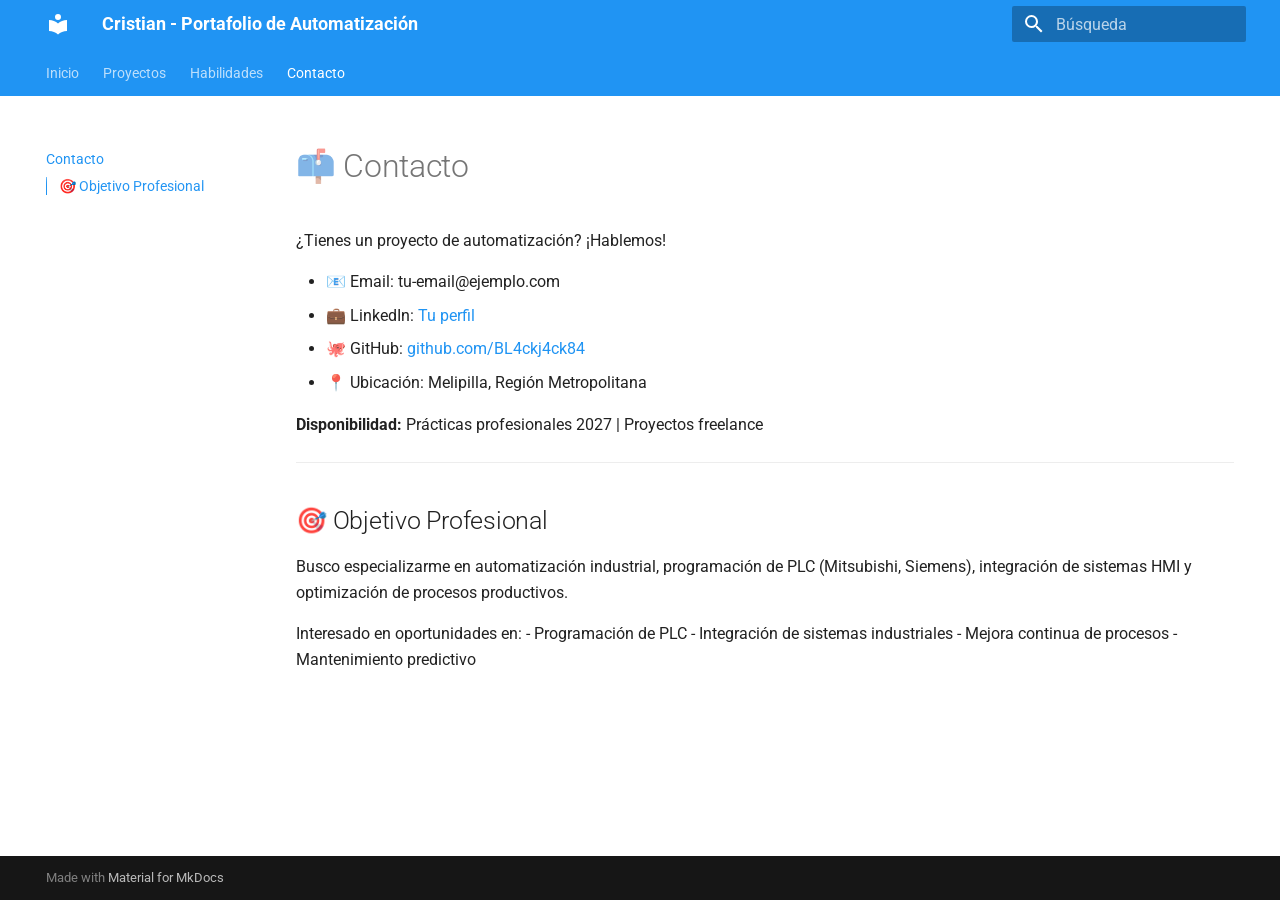
==== contacto/index.html @ 2761ea62 "Deployed 68b7192 with MkDocs version: 1.6.1" ====
<!doctype html>
<html lang="es" class="no-js">
  <head>
    
      <meta charset="utf-8">
      <meta name="viewport" content="width=device-width,initial-scale=1">
      
        <meta name="description" content="Técnico en Automatización Industrial | PLC | IoT | Control de Procesos">
      
      
        <meta name="author" content="Cristian">
      
      
        <link rel="canonical" href="https://Bl4ckj4ck84.github.io/portafolio-automatizacion/contacto/">
      
      
        <link rel="prev" href="../habilidades/">
      
      
      
        
      
      
      <link rel="icon" href="../assets/images/favicon.png">
      <meta name="generator" content="mkdocs-1.6.1, mkdocs-material-9.7.7">
    
    
      
        <title>Contacto - Cristian - Portafolio de Automatización</title>
      
    
    
      <link rel="stylesheet" href="../assets/stylesheets/main.ec1eaa64.min.css">
      
        
        <link rel="stylesheet" href="../assets/stylesheets/palette.ab4e12ef.min.css">
      
      


    
    
      
    
    
      
        
        
        <link rel="preconnect" href="https://fonts.gstatic.com" crossorigin>
        <link rel="stylesheet" href="https://fonts.googleapis.com/css?family=Roboto:300,300i,400,400i,700,700i%7CRoboto+Mono:400,400i,700,700i&display=fallback">
        <style>:root{--md-text-font:"Roboto";--md-code-font:"Roboto Mono"}</style>
      
    
    
    <script>__md_scope=new URL("..",location),__md_hash=e=>[...e].reduce(((e,_)=>(e<<5)-e+_.charCodeAt(0)),0),__md_get=(e,_=localStorage,t=__md_scope)=>JSON.parse(_.getItem(t.pathname+"."+e)),__md_set=(e,_,t=localStorage,a=__md_scope)=>{try{t.setItem(a.pathname+"."+e,JSON.stringify(_))}catch(e){}}</script>
    
      

    
    
  </head>
  
  
    
    
    
    
    
    <body dir="ltr" data-md-color-scheme="default" data-md-color-primary="blue" data-md-color-accent="blue">
  
    
    <input class="md-toggle" data-md-toggle="drawer" type="checkbox" id="__drawer" autocomplete="off">
    <input class="md-toggle" data-md-toggle="search" type="checkbox" id="__search" autocomplete="off">
    <label class="md-overlay" for="__drawer"></label>
    <div data-md-component="skip">
      
        
        <a href="#contacto" class="md-skip">
          Saltar a contenido
        </a>
      
    </div>
    <div data-md-component="announce">
      
    </div>
    
    
      

<header class="md-header" data-md-component="header">
  <nav class="md-header__inner md-grid" aria-label="Cabecera">
    <a href=".." title="Cristian - Portafolio de Automatización" class="md-header__button md-logo" aria-label="Cristian - Portafolio de Automatización" data-md-component="logo">
      
  
  <svg xmlns="http://www.w3.org/2000/svg" viewBox="0 0 24 24"><path d="M12 8a3 3 0 0 0 3-3 3 3 0 0 0-3-3 3 3 0 0 0-3 3 3 3 0 0 0 3 3m0 3.54C9.64 9.35 6.5 8 3 8v11c3.5 0 6.64 1.35 9 3.54 2.36-2.19 5.5-3.54 9-3.54V8c-3.5 0-6.64 1.35-9 3.54"/></svg>

    </a>
    <label class="md-header__button md-icon" for="__drawer">
      
      <svg xmlns="http://www.w3.org/2000/svg" viewBox="0 0 24 24"><path d="M3 6h18v2H3zm0 5h18v2H3zm0 5h18v2H3z"/></svg>
    </label>
    <div class="md-header__title" data-md-component="header-title">
      <div class="md-header__ellipsis">
        <div class="md-header__topic">
          <span class="md-ellipsis">
            Cristian - Portafolio de Automatización
          </span>
        </div>
        <div class="md-header__topic" data-md-component="header-topic">
          <span class="md-ellipsis">
            
              Contacto
            
          </span>
        </div>
      </div>
    </div>
    
      
    
    
    
    
      
      
        <label class="md-header__button md-icon" for="__search">
          
          <svg xmlns="http://www.w3.org/2000/svg" viewBox="0 0 24 24"><path d="M9.5 3A6.5 6.5 0 0 1 16 9.5c0 1.61-.59 3.09-1.56 4.23l.27.27h.79l5 5-1.5 1.5-5-5v-.79l-.27-.27A6.52 6.52 0 0 1 9.5 16 6.5 6.5 0 0 1 3 9.5 6.5 6.5 0 0 1 9.5 3m0 2C7 5 5 7 5 9.5S7 14 9.5 14 14 12 14 9.5 12 5 9.5 5"/></svg>
        </label>
        <div class="md-search" data-md-component="search" role="dialog">
  <label class="md-search__overlay" for="__search"></label>
  <div class="md-search__inner" role="search">
    <form class="md-search__form" name="search">
      <input type="text" class="md-search__input" name="query" aria-label="Búsqueda" placeholder="Búsqueda" autocapitalize="off" autocorrect="off" autocomplete="off" spellcheck="false" data-md-component="search-query" required>
      <label class="md-search__icon md-icon" for="__search">
        
        <svg xmlns="http://www.w3.org/2000/svg" viewBox="0 0 24 24"><path d="M9.5 3A6.5 6.5 0 0 1 16 9.5c0 1.61-.59 3.09-1.56 4.23l.27.27h.79l5 5-1.5 1.5-5-5v-.79l-.27-.27A6.52 6.52 0 0 1 9.5 16 6.5 6.5 0 0 1 3 9.5 6.5 6.5 0 0 1 9.5 3m0 2C7 5 5 7 5 9.5S7 14 9.5 14 14 12 14 9.5 12 5 9.5 5"/></svg>
        
        <svg xmlns="http://www.w3.org/2000/svg" viewBox="0 0 24 24"><path d="M20 11v2H8l5.5 5.5-1.42 1.42L4.16 12l7.92-7.92L13.5 5.5 8 11z"/></svg>
      </label>
      <nav class="md-search__options" aria-label="Buscar">
        
        <button type="reset" class="md-search__icon md-icon" title="Limpiar" aria-label="Limpiar" tabindex="-1">
          
          <svg xmlns="http://www.w3.org/2000/svg" viewBox="0 0 24 24"><path d="M19 6.41 17.59 5 12 10.59 6.41 5 5 6.41 10.59 12 5 17.59 6.41 19 12 13.41 17.59 19 19 17.59 13.41 12z"/></svg>
        </button>
      </nav>
      
    </form>
    <div class="md-search__output">
      <div class="md-search__scrollwrap" tabindex="0" data-md-scrollfix>
        <div class="md-search-result" data-md-component="search-result">
          <div class="md-search-result__meta">
            Inicializando búsqueda
          </div>
          <ol class="md-search-result__list" role="presentation"></ol>
        </div>
      </div>
    </div>
  </div>
</div>
      
    
    
  </nav>
  
</header>
    
    <div class="md-container" data-md-component="container">
      
      
        
          
            
<nav class="md-tabs" aria-label="Pestañas" data-md-component="tabs">
  <div class="md-grid">
    <ul class="md-tabs__list">
      
        
  
  
  
  
    <li class="md-tabs__item">
      <a href=".." class="md-tabs__link">
        
  
  
    
  
  Inicio

      </a>
    </li>
  

      
        
  
  
  
  
    
    
      <li class="md-tabs__item">
        <a href="../proyectos/cooling-colmena/" class="md-tabs__link">
          
  
  
  Proyectos

        </a>
      </li>
    
  

      
        
  
  
  
  
    <li class="md-tabs__item">
      <a href="../habilidades/" class="md-tabs__link">
        
  
  
    
  
  Habilidades

      </a>
    </li>
  

      
        
  
  
  
    
  
  
    <li class="md-tabs__item md-tabs__item--active">
      <a href="./" class="md-tabs__link">
        
  
  
    
  
  Contacto

      </a>
    </li>
  

      
    </ul>
  </div>
</nav>
          
        
      
      <main class="md-main" data-md-component="main">
        <div class="md-main__inner md-grid">
          
            
              
              <div class="md-sidebar md-sidebar--primary" data-md-component="sidebar" data-md-type="navigation" >
                <div class="md-sidebar__scrollwrap">
                  <div class="md-sidebar__inner">
                    


  


  

<nav class="md-nav md-nav--primary md-nav--lifted md-nav--integrated" aria-label="Navegación" data-md-level="0">
  <label class="md-nav__title" for="__drawer">
    <a href=".." title="Cristian - Portafolio de Automatización" class="md-nav__button md-logo" aria-label="Cristian - Portafolio de Automatización" data-md-component="logo">
      
  
  <svg xmlns="http://www.w3.org/2000/svg" viewBox="0 0 24 24"><path d="M12 8a3 3 0 0 0 3-3 3 3 0 0 0-3-3 3 3 0 0 0-3 3 3 3 0 0 0 3 3m0 3.54C9.64 9.35 6.5 8 3 8v11c3.5 0 6.64 1.35 9 3.54 2.36-2.19 5.5-3.54 9-3.54V8c-3.5 0-6.64 1.35-9 3.54"/></svg>

    </a>
    Cristian - Portafolio de Automatización
  </label>
  
  <ul class="md-nav__list" data-md-scrollfix>
    
      
      
  
  
  
  
    <li class="md-nav__item">
      <a href=".." class="md-nav__link">
        
  
  
  <span class="md-ellipsis">
    
  
    Inicio
  

    
  </span>
  
  

      </a>
    </li>
  

    
      
      
  
  
  
  
    
    
    
    
      
      
        
      
    
    
    <li class="md-nav__item md-nav__item--nested">
      
        
        
        <input class="md-nav__toggle md-toggle " type="checkbox" id="__nav_2" >
        
          
          <label class="md-nav__link" for="__nav_2" id="__nav_2_label" tabindex="0">
            
  
  
  <span class="md-ellipsis">
    
  
    Proyectos
  

    
  </span>
  
  

            <span class="md-nav__icon md-icon"></span>
          </label>
        
        <nav class="md-nav" data-md-level="1" aria-labelledby="__nav_2_label" aria-expanded="false">
          <label class="md-nav__title" for="__nav_2">
            <span class="md-nav__icon md-icon"></span>
            
  
    Proyectos
  

          </label>
          <ul class="md-nav__list" data-md-scrollfix>
            
              
                
  
  
  
  
    <li class="md-nav__item">
      <a href="../proyectos/cooling-colmena/" class="md-nav__link">
        
  
  
  <span class="md-ellipsis">
    
  
    Cooling Colmena
  

    
  </span>
  
  

      </a>
    </li>
  

              
            
              
                
  
  
  
  
    <li class="md-nav__item">
      <a href="../proyectos/proximamente/" class="md-nav__link">
        
  
  
  <span class="md-ellipsis">
    
  
    Próximamente
  

    
  </span>
  
  

      </a>
    </li>
  

              
            
          </ul>
        </nav>
      
    </li>
  

    
      
      
  
  
  
  
    <li class="md-nav__item">
      <a href="../habilidades/" class="md-nav__link">
        
  
  
  <span class="md-ellipsis">
    
  
    Habilidades
  

    
  </span>
  
  

      </a>
    </li>
  

    
      
      
  
  
    
  
  
  
    <li class="md-nav__item md-nav__item--active">
      
      <input class="md-nav__toggle md-toggle" type="checkbox" id="__toc">
      
      
        
      
      
        <label class="md-nav__link md-nav__link--active" for="__toc">
          
  
  
  <span class="md-ellipsis">
    
  
    Contacto
  

    
  </span>
  
  

          <span class="md-nav__icon md-icon"></span>
        </label>
      
      <a href="./" class="md-nav__link md-nav__link--active">
        
  
  
  <span class="md-ellipsis">
    
  
    Contacto
  

    
  </span>
  
  

      </a>
      
        

<nav class="md-nav md-nav--secondary" aria-label="Tabla de contenidos">
  
  
  
    
  
  
    <label class="md-nav__title" for="__toc">
      <span class="md-nav__icon md-icon"></span>
      Tabla de contenidos
    </label>
    <ul class="md-nav__list" data-md-component="toc" data-md-scrollfix>
      
        <li class="md-nav__item">
  <a href="#objetivo-profesional" class="md-nav__link">
    <span class="md-ellipsis">
      
        🎯 Objetivo Profesional
      
    </span>
  </a>
  
</li>
      
    </ul>
  
</nav>
      
    </li>
  

    
  </ul>
</nav>
                  </div>
                </div>
              </div>
            
            
          
          
            <div class="md-content" data-md-component="content">
              
              <article class="md-content__inner md-typeset">
                
                  



<h1 id="contacto">📫 Contacto</h1>
<p>¿Tienes un proyecto de automatización? ¡Hablemos!</p>
<ul>
<li>📧 Email: tu-email@ejemplo.com</li>
<li>💼 LinkedIn: <a href="https://linkedin.com/in/tu-perfil">Tu perfil</a></li>
<li>🐙 GitHub: <a href="https://github.com/BL4ckj4ck84">github.com/BL4ckj4ck84</a></li>
<li>📍 Ubicación: Melipilla, Región Metropolitana</li>
</ul>
<p><strong>Disponibilidad:</strong> Prácticas profesionales 2027 | Proyectos freelance</p>
<hr />
<h2 id="objetivo-profesional">🎯 Objetivo Profesional</h2>
<p>Busco especializarme en automatización industrial, programación de PLC (Mitsubishi, Siemens), integración de sistemas HMI y optimización de procesos productivos.</p>
<p>Interesado en oportunidades en:
- Programación de PLC
- Integración de sistemas industriales
- Mejora continua de procesos
- Mantenimiento predictivo</p>












                
              </article>
            </div>
          
          
<script>var target=document.getElementById(location.hash.slice(1));target&&target.name&&(target.checked=target.name.startsWith("__tabbed_"))</script>
        </div>
        
      </main>
      
        <footer class="md-footer">
  
  <div class="md-footer-meta md-typeset">
    <div class="md-footer-meta__inner md-grid">
      <div class="md-copyright">
  
  
    Made with
    <a href="https://squidfunk.github.io/mkdocs-material/" target="_blank" rel="noopener">
      Material for MkDocs
    </a>
  
</div>
      
    </div>
  </div>
</footer>
      
    </div>
    <div class="md-dialog" data-md-component="dialog">
      <div class="md-dialog__inner md-typeset"></div>
    </div>
    
    
    
      
      
      <script id="__config" type="application/json">{"annotate": null, "base": "..", "features": ["navigation.tabs", "navigation.sections", "toc.integrate"], "search": "../assets/javascripts/workers/search.2c215733.min.js", "tags": null, "translations": {"clipboard.copied": "Copiado al portapapeles", "clipboard.copy": "Copiar al portapapeles", "search.result.more.one": "1 m\u00e1s en esta p\u00e1gina", "search.result.more.other": "# m\u00e1s en esta p\u00e1gina", "search.result.none": "No se encontraron documentos", "search.result.one": "1 documento encontrado", "search.result.other": "# documentos encontrados", "search.result.placeholder": "Teclee para comenzar b\u00fasqueda", "search.result.term.missing": "Falta", "select.version": "Seleccionar versi\u00f3n"}, "version": null}</script>
    
    
      <script src="../assets/javascripts/bundle.d7400e89.min.js"></script>
      
    
  </body>
</html>
---- assets/stylesheets/main.ec1eaa64.min.css ----
@charset "UTF-8";html{-webkit-text-size-adjust:none;-moz-text-size-adjust:none;text-size-adjust:none;box-sizing:border-box}*,:after,:before{box-sizing:inherit}@media (prefers-reduced-motion){*,:after,:before{transition:none!important}}body{margin:0}a,button,input,label{-webkit-tap-highlight-color:transparent}a{color:inherit;text-decoration:none}hr{border:0;box-sizing:initial;display:block;height:.05rem;overflow:visible;padding:0}small{font-size:80%}sub,sup{line-height:1em}img{border-style:none}table{border-collapse:initial;border-spacing:0}td,th{font-weight:400;vertical-align:top}button{background:#0000;border:0;font-family:inherit;font-size:inherit;margin:0;padding:0}input{border:0;outline:none}:root{--md-primary-fg-color:#4051b5;--md-primary-fg-color--light:#5d6cc0;--md-primary-fg-color--dark:#303fa1;--md-primary-bg-color:#fff;--md-primary-bg-color--light:#ffffffb3;--md-accent-fg-color:#526cfe;--md-accent-fg-color--transparent:#526cfe1a;--md-accent-bg-color:#fff;--md-accent-bg-color--light:#ffffffb3}[data-md-color-scheme=default]{color-scheme:light}[data-md-color-scheme=default] img[src$="#gh-dark-mode-only"],[data-md-color-scheme=default] img[src$="#only-dark"]{display:none}:root,[data-md-color-scheme=default]{--md-hue:225deg;--md-default-fg-color:#000000de;--md-default-fg-color--light:#0000008a;--md-default-fg-color--lighter:#00000052;--md-default-fg-color--lightest:#00000012;--md-default-bg-color:#fff;--md-default-bg-color--light:#ffffffb3;--md-default-bg-color--lighter:#ffffff4d;--md-default-bg-color--lightest:#ffffff1f;--md-code-fg-color:#36464e;--md-code-bg-color:#f5f5f5;--md-code-bg-color--light:#f5f5f5b3;--md-code-bg-color--lighter:#f5f5f54d;--md-code-hl-color:#4287ff;--md-code-hl-color--light:#4287ff1a;--md-code-hl-number-color:#d52a2a;--md-code-hl-special-color:#db1457;--md-code-hl-function-color:#a846b9;--md-code-hl-constant-color:#6e59d9;--md-code-hl-keyword-color:#3f6ec6;--md-code-hl-string-color:#1c7d4d;--md-code-hl-name-color:var(--md-code-fg-color);--md-code-hl-operator-color:var(--md-default-fg-color--light);--md-code-hl-punctuation-color:var(--md-default-fg-color--light);--md-code-hl-comment-color:var(--md-default-fg-color--light);--md-code-hl-generic-color:var(--md-default-fg-color--light);--md-code-hl-variable-color:var(--md-default-fg-color--light);--md-typeset-color:var(--md-default-fg-color);--md-typeset-a-color:var(--md-primary-fg-color);--md-typeset-del-color:#f5503d26;--md-typeset-ins-color:#0bd57026;--md-typeset-kbd-color:#fafafa;--md-typeset-kbd-accent-color:#fff;--md-typeset-kbd-border-color:#b8b8b8;--md-typeset-mark-color:#ffff0080;--md-typeset-table-color:#0000001f;--md-typeset-table-color--light:rgba(0,0,0,.035);--md-admonition-fg-color:var(--md-default-fg-color);--md-admonition-bg-color:var(--md-default-bg-color);--md-warning-fg-color:#000000de;--md-warning-bg-color:#ff9;--md-footer-fg-color:#fff;--md-footer-fg-color--light:#ffffffb3;--md-footer-fg-color--lighter:#ffffff73;--md-footer-bg-color:#000000de;--md-footer-bg-color--dark:#00000052;--md-shadow-z1:0 0.2rem 0.5rem #0000000d,0 0 0.05rem #0000001a;--md-shadow-z2:0 0.2rem 0.5rem #0000001a,0 0 0.05rem #00000040;--md-shadow-z3:0 0.2rem 0.5rem #0003,0 0 0.05rem #00000059}.md-icon svg{fill:currentcolor;display:block;height:1.2rem;width:1.2rem}body{-webkit-font-smoothing:antialiased;-moz-osx-font-smoothing:grayscale;--md-text-font-family:var(--md-text-font,_),-apple-system,BlinkMacSystemFont,Helvetica,Arial,sans-serif;--md-code-font-family:var(--md-code-font,_),SFMono-Regular,Consolas,Menlo,monospace}aside,body,input{font-feature-settings:"kern","liga";color:var(--md-typeset-color);font-family:var(--md-text-font-family)}code,kbd,pre{font-feature-settings:"kern";font-family:var(--md-code-font-family)}:root{--md-typeset-table-sort-icon:url('data:image/svg+xml;charset=utf-8,<svg xmlns="http://www.w3.org/2000/svg" viewBox="0 0 24 24"><path d="m18 21-4-4h3V7h-3l4-4 4 4h-3v10h3M2 19v-2h10v2M2 13v-2h7v2M2 7V5h4v2z"/></svg>');--md-typeset-table-sort-icon--asc:url('data:image/svg+xml;charset=utf-8,<svg xmlns="http://www.w3.org/2000/svg" viewBox="0 0 24 24"><path d="M19 17h3l-4 4-4-4h3V3h2M2 17h10v2H2M6 5v2H2V5m0 6h7v2H2z"/></svg>');--md-typeset-table-sort-icon--desc:url('data:image/svg+xml;charset=utf-8,<svg xmlns="http://www.w3.org/2000/svg" viewBox="0 0 24 24"><path d="M19 7h3l-4-4-4 4h3v14h2M2 17h10v2H2M6 5v2H2V5m0 6h7v2H2z"/></svg>')}.md-typeset{-webkit-print-color-adjust:exact;color-adjust:exact;font-size:.8rem;line-height:1.6;overflow-wrap:break-word}@media print{.md-typeset{font-size:.68rem}}.md-typeset blockquote,.md-typeset dl,.md-typeset figure,.md-typeset ol,.md-typeset pre,.md-typeset ul{margin-bottom:1em;margin-top:1em}.md-typeset h1{color:var(--md-default-fg-color--light);font-size:2em;line-height:1.3;margin:0 0 1.25em}.md-typeset h1,.md-typeset h2{font-weight:300;letter-spacing:-.01em}.md-typeset h2{font-size:1.5625em;line-height:1.4;margin:1.6em 0 .64em}.md-typeset h3{font-size:1.25em;font-weight:400;letter-spacing:-.01em;line-height:1.5;margin:1.6em 0 .8em}.md-typeset h2+h3{margin-top:.8em}.md-typeset h4{font-weight:700;letter-spacing:-.01em;margin:1em 0}.md-typeset h5,.md-typeset h6{color:var(--md-default-fg-color--light);font-size:.8em;font-weight:700;letter-spacing:-.01em;margin:1.25em 0}.md-typeset h5{text-transform:uppercase}.md-typeset h5 code{text-transform:none}.md-typeset hr{border-bottom:.05rem solid var(--md-default-fg-color--lightest);display:flow-root;margin:1.5em 0}.md-typeset a{color:var(--md-typeset-a-color);word-break:break-word}.md-typeset a,.md-typeset a:before{transition:color 125ms}.md-typeset a:focus,.md-typeset a:hover{color:var(--md-accent-fg-color)}.md-typeset a:focus code,.md-typeset a:hover code{background-color:var(--md-accent-fg-color--transparent);color:var(--md-accent-fg-color)}.md-typeset a code{color:var(--md-typeset-a-color)}.md-typeset a.focus-visible{outline-color:var(--md-accent-fg-color);outline-offset:.2rem}.md-typeset code,.md-typeset kbd,.md-typeset pre{color:var(--md-code-fg-color);direction:ltr;font-variant-ligatures:none;transition:background-color 125ms}@media print{.md-typeset code,.md-typeset kbd,.md-typeset pre{white-space:pre-wrap}}.md-typeset code{background-color:var(--md-code-bg-color);border-radius:.1rem;-webkit-box-decoration-break:clone;box-decoration-break:clone;font-size:.85em;padding:0 .2941176471em;transition:color 125ms,background-color 125ms;word-break:break-word}.md-typeset code:not(.focus-visible){-webkit-tap-highlight-color:transparent;outline:none}.md-typeset pre{display:flow-root;line-height:1.4;position:relative}.md-typeset pre>code{-webkit-box-decoration-break:slice;box-decoration-break:slice;box-shadow:none;display:block;margin:0;outline-color:var(--md-accent-fg-color);overflow:auto;padding:.7720588235em 1.1764705882em;scrollbar-color:var(--md-default-fg-color--lighter) #0000;scrollbar-width:thin;touch-action:auto;word-break:normal}.md-typeset pre>code:hover{scrollbar-color:var(--md-accent-fg-color) #0000}.md-typeset pre>code::-webkit-scrollbar{height:.2rem;width:.2rem}.md-typeset pre>code::-webkit-scrollbar-thumb{background-color:var(--md-default-fg-color--lighter)}.md-typeset pre>code::-webkit-scrollbar-thumb:hover{background-color:var(--md-accent-fg-color)}.md-typeset kbd{background-color:var(--md-typeset-kbd-color);border-radius:.1rem;box-shadow:0 .1rem 0 .05rem var(--md-typeset-kbd-border-color),0 .1rem 0 var(--md-typeset-kbd-border-color),0 -.1rem .2rem var(--md-typeset-kbd-accent-color) inset;color:var(--md-default-fg-color);display:inline-block;font-size:.75em;padding:0 .6666666667em;vertical-align:text-top;word-break:break-word}.md-typeset mark{background-color:var(--md-typeset-mark-color);-webkit-box-decoration-break:clone;box-decoration-break:clone;color:inherit;word-break:break-word}.md-typeset abbr{cursor:help;text-decoration:none}.md-typeset [data-preview],.md-typeset abbr{border-bottom:.05rem dotted var(--md-default-fg-color--light)}.md-typeset small{opacity:.75}[dir=ltr] .md-typeset sub,[dir=ltr] .md-typeset sup{margin-left:.078125em}[dir=rtl] .md-typeset sub,[dir=rtl] .md-typeset sup{margin-right:.078125em}[dir=ltr] .md-typeset blockquote{padding-left:.6rem}[dir=rtl] .md-typeset blockquote{padding-right:.6rem}[dir=ltr] .md-typeset blockquote{border-left:.2rem solid var(--md-default-fg-color--lighter)}[dir=rtl] .md-typeset blockquote{border-right:.2rem solid var(--md-default-fg-color--lighter)}.md-typeset blockquote{color:var(--md-default-fg-color--light);margin-left:0;margin-right:0}.md-typeset ul{list-style-type:disc}.md-typeset ul[type]{list-style-type:revert-layer}[dir=ltr] .md-typeset ol,[dir=ltr] .md-typeset ul{margin-left:.625em}[dir=rtl] .md-typeset ol,[dir=rtl] .md-typeset ul{margin-right:.625em}.md-typeset ol,.md-typeset ul{padding:0}.md-typeset ol:not([hidden]),.md-typeset ul:not([hidden]){display:flow-root}.md-typeset ol ol,.md-typeset ul ol{list-style-type:lower-alpha}.md-typeset ol ol ol,.md-typeset ul ol ol{list-style-type:lower-roman}.md-typeset ol ol ol ol,.md-typeset ul ol ol ol{list-style-type:upper-alpha}.md-typeset ol ol ol ol ol,.md-typeset ul ol ol ol ol{list-style-type:upper-roman}.md-typeset ol[type],.md-typeset ul[type]{list-style-type:revert-layer}[dir=ltr] .md-typeset ol li,[dir=ltr] .md-typeset ul li{margin-left:1.25em}[dir=rtl] .md-typeset ol li,[dir=rtl] .md-typeset ul li{margin-right:1.25em}.md-typeset ol li,.md-typeset ul li{margin-bottom:.5em}.md-typeset ol li blockquote,.md-typeset ol li p,.md-typeset ul li blockquote,.md-typeset ul li p{margin:.5em 0}.md-typeset ol li:last-child,.md-typeset ul li:last-child{margin-bottom:0}[dir=ltr] .md-typeset ol li ol,[dir=ltr] .md-typeset ol li ul,[dir=ltr] .md-typeset ul li ol,[dir=ltr] .md-typeset ul li ul{margin-left:.625em}[dir=rtl] .md-typeset ol li ol,[dir=rtl] .md-typeset ol li ul,[dir=rtl] .md-typeset ul li ol,[dir=rtl] .md-typeset ul li ul{margin-right:.625em}.md-typeset ol li ol,.md-typeset ol li ul,.md-typeset ul li ol,.md-typeset ul li ul{margin-bottom:.5em;margin-top:.5em}[dir=ltr] .md-typeset dd{margin-left:1.875em}[dir=rtl] .md-typeset dd{margin-right:1.875em}.md-typeset dd{margin-bottom:1.5em;margin-top:1em}.md-typeset img,.md-typeset svg,.md-typeset video{height:auto;max-width:100%}.md-typeset img[align=left]{margin:1em 1em 1em 0}.md-typeset img[align=right]{margin:1em 0 1em 1em}.md-typeset img[align]:only-child{margin-top:0}.md-typeset figure{display:flow-root;margin:1em auto;max-width:100%;text-align:center;width:fit-content}.md-typeset figure img{display:block;margin:0 auto}.md-typeset figcaption{font-style:italic;margin:1em auto;max-width:24rem}.md-typeset iframe{max-width:100%}.md-typeset table:not([class]){background-color:var(--md-default-bg-color);border:.05rem solid var(--md-typeset-table-color);border-radius:.1rem;display:inline-block;font-size:.64rem;max-width:100%;overflow:auto;touch-action:auto}@media print{.md-typeset table:not([class]){display:table}}.md-typeset table:not([class])+*{margin-top:1.5em}.md-typeset table:not([class]) td>:first-child,.md-typeset table:not([class]) th>:first-child{margin-top:0}.md-typeset table:not([class]) td>:last-child,.md-typeset table:not([class]) th>:last-child{margin-bottom:0}.md-typeset table:not([class]) td:not([align]),.md-typeset table:not([class]) th:not([align]){text-align:left}[dir=rtl] .md-typeset table:not([class]) td:not([align]),[dir=rtl] .md-typeset table:not([class]) th:not([align]){text-align:right}.md-typeset table:not([class]) th{font-weight:700;min-width:5rem;padding:.9375em 1.25em;vertical-align:top}.md-typeset table:not([class]) td{border-top:.05rem solid var(--md-typeset-table-color);padding:.9375em 1.25em;vertical-align:top}.md-typeset table:not([class]) tbody tr{transition:background-color 125ms}.md-typeset table:not([class]) tbody tr:hover{background-color:var(--md-typeset-table-color--light);box-shadow:0 .05rem 0 var(--md-default-bg-color) inset}.md-typeset table:not([class]) a{word-break:normal}.md-typeset table th[role=columnheader]{cursor:pointer}[dir=ltr] .md-typeset table th[role=columnheader]:after{margin-left:.5em}[dir=rtl] .md-typeset table th[role=columnheader]:after{margin-right:.5em}.md-typeset table th[role=columnheader]:after{content:"";display:inline-block;height:1.2em;-webkit-mask-image:var(--md-typeset-table-sort-icon);mask-image:var(--md-typeset-table-sort-icon);-webkit-mask-repeat:no-repeat;mask-repeat:no-repeat;-webkit-mask-size:contain;mask-size:contain;transition:background-color 125ms;vertical-align:text-bottom;width:1.2em}.md-typeset table th[role=columnheader]:hover:after{background-color:var(--md-default-fg-color--lighter)}.md-typeset table th[role=columnheader][aria-sort=ascending]:after{background-color:var(--md-default-fg-color--light);-webkit-mask-image:var(--md-typeset-table-sort-icon--asc);mask-image:var(--md-typeset-table-sort-icon--asc)}.md-typeset table th[role=columnheader][aria-sort=descending]:after{background-color:var(--md-default-fg-color--light);-webkit-mask-image:var(--md-typeset-table-sort-icon--desc);mask-image:var(--md-typeset-table-sort-icon--desc)}.md-typeset__scrollwrap{margin:1em -.8rem;overflow-x:auto;touch-action:auto}.md-typeset__table{display:inline-block;margin-bottom:.5em;padding:0 .8rem}@media print{.md-typeset__table{display:block}}html .md-typeset__table table{display:table;margin:0;overflow:hidden;width:100%}@media screen and (max-width:44.984375em){.md-content__inner>pre{margin:1em -.8rem}.md-content__inner>pre code{border-radius:0}}.md-typeset .md-author{border-radius:100%;display:block;flex-shrink:0;height:1.6rem;overflow:hidden;position:relative;transition:color 125ms,transform 125ms;width:1.6rem}.md-typeset .md-author img{display:block}.md-typeset .md-author--more{background:var(--md-default-fg-color--lightest);color:var(--md-default-fg-color--lighter);font-size:.6rem;font-weight:700;line-height:1.6rem;text-align:center}.md-typeset .md-author--long{height:2.4rem;width:2.4rem}.md-typeset a.md-author{transform:scale(1)}.md-typeset a.md-author img{border-radius:100%;filter:grayscale(100%) opacity(75%);transition:filter 125ms}.md-typeset a.md-author:focus,.md-typeset a.md-author:hover{transform:scale(1.1);z-index:1}.md-typeset a.md-author:focus img,.md-typeset a.md-author:hover img{filter:grayscale(0)}.md-banner{background-color:var(--md-footer-bg-color);color:var(--md-footer-fg-color);overflow:auto}@media print{.md-banner{display:none}}.md-banner--warning{background-color:var(--md-warning-bg-color);color:var(--md-warning-fg-color)}.md-banner__inner{font-size:.7rem;margin:.6rem auto;padding:0 .8rem}[dir=ltr] .md-banner__button{float:right}[dir=rtl] .md-banner__button{float:left}.md-banner__button{color:inherit;cursor:pointer;transition:opacity .25s}.no-js .md-banner__button{display:none}.md-banner__button:hover{opacity:.7}html{font-size:125%;height:100%;overflow-x:hidden}@media screen and (min-width:100em){html{font-size:137.5%}}@media screen and (min-width:125em){html{font-size:150%}}body{background-color:var(--md-default-bg-color);display:flex;flex-direction:column;font-size:.5rem;min-height:100%;position:relative;width:100%}@media print{body{display:block}}@media screen and (max-width:59.984375em){body[data-md-scrolllock]{position:fixed}}.md-grid{margin-left:auto;margin-right:auto;max-width:61rem}.md-container{display:flex;flex-direction:column;flex-grow:1}@media print{.md-container{display:block}}.md-main{flex-grow:1}.md-main__inner{display:flex;height:100%;margin-top:1.5rem}.md-ellipsis{overflow:hidden;text-overflow:ellipsis}.md-toggle{display:none}.md-option{height:0;opacity:0;position:absolute;width:0}.md-option:checked+label:not([hidden]){display:block}.md-option.focus-visible+label{outline-color:var(--md-accent-fg-color);outline-style:auto}.md-skip{background-color:var(--md-default-fg-color);border-radius:.1rem;color:var(--md-default-bg-color);font-size:.64rem;margin:.5rem;opacity:0;outline-color:var(--md-accent-fg-color);padding:.3rem .5rem;position:fixed;transform:translateY(.4rem);z-index:-1}.md-skip:focus{opacity:1;transform:translateY(0);transition:transform .25s cubic-bezier(.4,0,.2,1),opacity 175ms 75ms;z-index:10}@page{margin:25mm}:root{--md-clipboard-icon:url('data:image/svg+xml;charset=utf-8,<svg xmlns="http://www.w3.org/2000/svg" viewBox="0 0 24 24"><path d="M19 21H8V7h11m0-2H8a2 2 0 0 0-2 2v14a2 2 0 0 0 2 2h11a2 2 0 0 0 2-2V7a2 2 0 0 0-2-2m-3-4H4a2 2 0 0 0-2 2v14h2V3h12z"/></svg>')}.md-clipboard{border-radius:.1rem;color:var(--md-default-fg-color--lightest);cursor:pointer;height:1.5em;outline-color:var(--md-accent-fg-color);outline-offset:.1rem;transition:color .25s;width:1.5em;z-index:1}@media print{.md-clipboard{display:none}}.md-clipboard:not(.focus-visible){-webkit-tap-highlight-color:transparent;outline:none}:hover>.md-clipboard{color:var(--md-default-fg-color--light)}.md-clipboard:focus,.md-clipboard:hover{color:var(--md-accent-fg-color)}.md-clipboard:after{background-color:currentcolor;content:"";display:block;height:1.125em;margin:0 auto;-webkit-mask-image:var(--md-clipboard-icon);mask-image:var(--md-clipboard-icon);-webkit-mask-position:center;mask-position:center;-webkit-mask-repeat:no-repeat;mask-repeat:no-repeat;-webkit-mask-size:contain;mask-size:contain;width:1.125em}.md-clipboard--inline{cursor:pointer}.md-clipboard--inline code{transition:color .25s,background-color .25s}.md-clipboard--inline:focus code,.md-clipboard--inline:hover code{background-color:var(--md-accent-fg-color--transparent);color:var(--md-accent-fg-color)}:root{--md-code-select-icon:url('data:image/svg+xml;charset=utf-8,<svg xmlns="http://www.w3.org/2000/svg" viewBox="0 0 24 24"><path d="M19 19h-4v2h4c1.1 0 2-.9 2-2v-4h-2m0-12h-4v2h4v4h2V5c0-1.1-.9-2-2-2M5 5h4V3H5c-1.1 0-2 .9-2 2v4h2m0 6H3v4c0 1.1.9 2 2 2h4v-2H5zm2-4h2v2H7zm4 0h2v2h-2zm4 0h2v2h-2zM7 7h2v2H7zm4 0h2v2h-2zm4 0h2v2h-2zm-8 8h2v2H7zm4 0h2v2h-2zm4 0h2v2h-2z"/></svg>');--md-code-copy-icon:url('data:image/svg+xml;charset=utf-8,<svg xmlns="http://www.w3.org/2000/svg" viewBox="0 0 24 24"><path d="M19 21H8V7h11m0-2H8a2 2 0 0 0-2 2v14a2 2 0 0 0 2 2h11a2 2 0 0 0 2-2V7a2 2 0 0 0-2-2m-3-4H4a2 2 0 0 0-2 2v14h2V3h12z"/></svg>')}.md-typeset .md-code__content{display:grid}.md-code__nav{background-color:var(--md-code-bg-color--lighter);border-radius:.1rem;display:flex;gap:.2rem;padding:.2rem;position:absolute;right:.25em;top:.25em;transition:background-color .25s;z-index:1}:hover>.md-code__nav{background-color:var(--md-code-bg-color--light)}.md-code__button{color:var(--md-default-fg-color--lightest);cursor:pointer;display:block;height:1.5em;outline-color:var(--md-accent-fg-color);outline-offset:.1rem;transition:color .25s;width:1.5em}:hover>*>.md-code__button{color:var(--md-default-fg-color--light)}.md-code__button.focus-visible,.md-code__button:hover{color:var(--md-accent-fg-color)}.md-code__button--active{color:var(--md-default-fg-color)!important}.md-code__button:after{background-color:currentcolor;content:"";display:block;height:1.125em;margin:0 auto;-webkit-mask-position:center;mask-position:center;-webkit-mask-repeat:no-repeat;mask-repeat:no-repeat;-webkit-mask-size:contain;mask-size:contain;width:1.125em}.md-code__button[data-md-type=select]:after{-webkit-mask-image:var(--md-code-select-icon);mask-image:var(--md-code-select-icon)}.md-code__button[data-md-type=copy]:after{-webkit-mask-image:var(--md-code-copy-icon);mask-image:var(--md-code-copy-icon)}@keyframes consent{0%{opacity:0;transform:translateY(100%)}to{opacity:1;transform:translateY(0)}}@keyframes overlay{0%{opacity:0}to{opacity:1}}.md-consent__overlay{animation:overlay .25s both;-webkit-backdrop-filter:blur(.1rem);backdrop-filter:blur(.1rem);background-color:#0000008a;height:100%;opacity:1;position:fixed;top:0;width:100%;z-index:5}.md-consent__inner{animation:consent .5s cubic-bezier(.1,.7,.1,1) both;background-color:var(--md-default-bg-color);border:0;border-radius:.1rem;bottom:0;box-shadow:0 0 .2rem #0000001a,0 .2rem .4rem #0003;max-height:100%;overflow:auto;padding:0;position:fixed;width:100%;z-index:5}.md-consent__form{padding:.8rem}.md-consent__settings{display:none;margin:1em 0}input:checked+.md-consent__settings{display:block}.md-consent__controls{margin-bottom:.8rem}.md-typeset .md-consent__controls .md-button{display:inline}@media screen and (max-width:44.984375em){.md-typeset .md-consent__controls .md-button{display:block;margin-top:.4rem;text-align:center;width:100%}}.md-consent label{cursor:pointer}.md-content{flex-grow:1;min-width:0}.md-content__inner{margin:0 .8rem 1.2rem;padding-top:.6rem}@media screen and (min-width:76.25em){[dir=ltr] .md-sidebar--primary:not([hidden])~.md-content>.md-content__inner{margin-left:1.2rem}[dir=ltr] .md-sidebar--secondary:not([hidden])~.md-content>.md-content__inner,[dir=rtl] .md-sidebar--primary:not([hidden])~.md-content>.md-content__inner{margin-right:1.2rem}[dir=rtl] .md-sidebar--secondary:not([hidden])~.md-content>.md-content__inner{margin-left:1.2rem}}.md-content__inner:before{content:"";display:block;height:.4rem}.md-content__inner>:last-child{margin-bottom:0}[dir=ltr] .md-content__button{float:right}[dir=rtl] .md-content__button{float:left}[dir=ltr] .md-content__button{margin-left:.4rem}[dir=rtl] .md-content__button{margin-right:.4rem}.md-content__button{margin:.4rem 0;padding:0}@media print{.md-content__button{display:none}}.md-typeset .md-content__button{color:var(--md-default-fg-color--lighter)}.md-content__button svg{display:inline;vertical-align:top}[dir=rtl] .md-content__button svg{transform:scaleX(-1)}[dir=ltr] .md-dialog{right:.8rem}[dir=rtl] .md-dialog{left:.8rem}.md-dialog{background-color:var(--md-default-fg-color);border-radius:.1rem;bottom:.8rem;box-shadow:var(--md-shadow-z3);min-width:11.1rem;opacity:0;padding:.4rem .6rem;pointer-events:none;position:fixed;transform:translateY(100%);transition:transform 0ms .4s,opacity .4s;z-index:4}@media print{.md-dialog{display:none}}.md-dialog--active{opacity:1;pointer-events:auto;transform:translateY(0);transition:transform .4s cubic-bezier(.075,.85,.175,1),opacity .4s}.md-dialog__inner{color:var(--md-default-bg-color);font-size:.7rem}.md-feedback{margin:2em 0 1em;text-align:center}.md-feedback fieldset{border:none;margin:0;padding:0}.md-feedback__title{font-weight:700;margin:1em auto}.md-feedback__inner{position:relative}.md-feedback__list{display:flex;flex-wrap:wrap;place-content:baseline center;position:relative}.md-feedback__list:hover .md-icon:not(:disabled){color:var(--md-default-fg-color--lighter)}:disabled .md-feedback__list{min-height:1.8rem}.md-feedback__icon{color:var(--md-default-fg-color--light);cursor:pointer;flex-shrink:0;margin:0 .1rem;transition:color 125ms}.md-feedback__icon:not(:disabled).md-icon:hover{color:var(--md-accent-fg-color)}.md-feedback__icon:disabled{color:var(--md-default-fg-color--lightest);pointer-events:none}.md-feedback__note{opacity:0;position:relative;transform:translateY(.4rem);transition:transform .4s cubic-bezier(.1,.7,.1,1),opacity .15s}.md-feedback__note>*{margin:0 auto;max-width:16rem}:disabled .md-feedback__note{opacity:1;transform:translateY(0)}@media print{.md-feedback{display:none}}.md-footer{background-color:var(--md-footer-bg-color);color:var(--md-footer-fg-color)}@media print{.md-footer{display:none}}.md-footer__inner{justify-content:space-between;overflow:auto;padding:.2rem}.md-footer__inner:not([hidden]){display:flex}.md-footer__link{align-items:end;display:flex;flex-grow:0.01;margin-bottom:.4rem;margin-top:1rem;max-width:100%;outline-color:var(--md-accent-fg-color);overflow:hidden;transition:opacity .25s}.md-footer__link:focus,.md-footer__link:hover{opacity:.7}[dir=rtl] .md-footer__link svg{transform:scaleX(-1)}@media screen and (max-width:44.984375em){.md-footer__link--prev{flex-shrink:0}.md-footer__link--prev .md-footer__title{display:none}}[dir=ltr] .md-footer__link--next{margin-left:auto}[dir=rtl] .md-footer__link--next{margin-right:auto}.md-footer__link--next{text-align:right}[dir=rtl] .md-footer__link--next{text-align:left}.md-footer__title{flex-grow:1;font-size:.9rem;margin-bottom:.7rem;max-width:calc(100% - 2.4rem);padding:0 1rem;white-space:nowrap}.md-footer__button{margin:.2rem;padding:.4rem}.md-footer__direction{font-size:.64rem;opacity:.7}.md-footer-meta{background-color:var(--md-footer-bg-color--dark)}.md-footer-meta__inner{display:flex;flex-wrap:wrap;justify-content:space-between;padding:.2rem}html .md-footer-meta.md-typeset a{color:var(--md-footer-fg-color--light)}html .md-footer-meta.md-typeset a:focus,html .md-footer-meta.md-typeset a:hover{color:var(--md-footer-fg-color)}.md-copyright{color:var(--md-footer-fg-color--lighter);font-size:.64rem;margin:auto .6rem;padding:.4rem 0;width:100%}@media screen and (min-width:45em){.md-copyright{width:auto}}.md-copyright__highlight{color:var(--md-footer-fg-color--light)}.md-social{display:inline-flex;gap:.2rem;margin:0 .4rem;padding:.2rem 0 .6rem}@media screen and (min-width:45em){.md-social{padding:.6rem 0}}.md-social__link{display:inline-block;height:1.6rem;text-align:center;width:1.6rem}.md-social__link:before{line-height:1.9}.md-social__link svg{fill:currentcolor;max-height:.8rem;vertical-align:-25%}.md-typeset .md-button{border:.1rem solid;border-radius:.1rem;color:var(--md-primary-fg-color);cursor:pointer;display:inline-block;font-weight:700;padding:.625em 2em;transition:color 125ms,background-color 125ms,border-color 125ms}.md-typeset .md-button--primary{background-color:var(--md-primary-fg-color);border-color:var(--md-primary-fg-color);color:var(--md-primary-bg-color)}.md-typeset .md-button:focus,.md-typeset .md-button:hover{background-color:var(--md-accent-fg-color);border-color:var(--md-accent-fg-color);color:var(--md-accent-bg-color)}[dir=ltr] .md-typeset .md-input{border-top-left-radius:.1rem}[dir=ltr] .md-typeset .md-input,[dir=rtl] .md-typeset .md-input{border-top-right-radius:.1rem}[dir=rtl] .md-typeset .md-input{border-top-left-radius:.1rem}.md-typeset .md-input{border-bottom:.1rem solid var(--md-default-fg-color--lighter);box-shadow:var(--md-shadow-z1);font-size:.8rem;height:1.8rem;padding:0 .6rem;transition:border .25s,box-shadow .25s}.md-typeset .md-input:focus,.md-typeset .md-input:hover{border-bottom-color:var(--md-accent-fg-color);box-shadow:var(--md-shadow-z2)}.md-typeset .md-input--stretch{width:100%}.md-header{background-color:var(--md-primary-fg-color);box-shadow:0 0 .2rem #0000,0 .2rem .4rem #0000;color:var(--md-primary-bg-color);display:block;left:0;position:sticky;right:0;top:0;z-index:4}@media print{.md-header{display:none}}.md-header[hidden]{transform:translateY(-100%);transition:transform .25s cubic-bezier(.8,0,.6,1),box-shadow .25s}.md-header--shadow{box-shadow:0 0 .2rem #0000001a,0 .2rem .4rem #0003;transition:transform .25s cubic-bezier(.1,.7,.1,1),box-shadow .25s}.md-header__inner{align-items:center;display:flex;padding:0 .2rem}.md-header__button{color:currentcolor;cursor:pointer;margin:.2rem;outline-color:var(--md-accent-fg-color);padding:.4rem;position:relative;transition:opacity .25s;vertical-align:middle;z-index:1}.md-header__button:hover{opacity:.7}.md-header__button:not([hidden]){display:inline-block}.md-header__button:not(.focus-visible){-webkit-tap-highlight-color:transparent;outline:none}.md-header__button.md-logo{margin:.2rem;padding:.4rem}@media screen and (max-width:76.234375em){.md-header__button.md-logo{display:none}}.md-header__button.md-logo img,.md-header__button.md-logo svg{fill:currentcolor;display:block;height:1.2rem;width:auto}@media screen and (min-width:60em){.md-header__button[for=__search]{display:none}}.no-js .md-header__button[for=__search]{display:none}[dir=rtl] .md-header__button[for=__search] svg{transform:scaleX(-1)}@media screen and (min-width:76.25em){.md-header__button[for=__drawer]{display:none}}.md-header__topic{display:flex;max-width:100%;position:absolute;transition:transform .4s cubic-bezier(.1,.7,.1,1),opacity .15s;white-space:nowrap}.md-header__topic+.md-header__topic{opacity:0;pointer-events:none;transform:translateX(1.25rem);transition:transform .4s cubic-bezier(1,.7,.1,.1),opacity .15s;z-index:-1}[dir=rtl] .md-header__topic+.md-header__topic{transform:translateX(-1.25rem)}.md-header__topic:first-child{font-weight:700}[dir=ltr] .md-header__title{margin-left:1rem;margin-right:.4rem}[dir=rtl] .md-header__title{margin-left:.4rem;margin-right:1rem}.md-header__title{flex-grow:1;font-size:.9rem;height:2.4rem;line-height:2.4rem}.md-header__title--active .md-header__topic{opacity:0;pointer-events:none;transform:translateX(-1.25rem);transition:transform .4s cubic-bezier(1,.7,.1,.1),opacity .15s;z-index:-1}[dir=rtl] .md-header__title--active .md-header__topic{transform:translateX(1.25rem)}.md-header__title--active .md-header__topic+.md-header__topic{opacity:1;pointer-events:auto;transform:translateX(0);transition:transform .4s cubic-bezier(.1,.7,.1,1),opacity .15s;z-index:0}.md-header__title>.md-header__ellipsis{height:100%;position:relative;width:100%}.md-header__option{display:flex;flex-shrink:0;max-width:100%;transition:max-width 0ms .25s,opacity .25s .25s;white-space:nowrap}[data-md-toggle=search]:checked~.md-header .md-header__option{max-width:0;opacity:0;transition:max-width 0ms,opacity 0ms}.md-header__option>input{bottom:0}.md-header__source{display:none}@media screen and (min-width:60em){[dir=ltr] .md-header__source{margin-left:1rem}[dir=rtl] .md-header__source{margin-right:1rem}.md-header__source{display:block;max-width:11.7rem;width:11.7rem}}@media screen and (min-width:76.25em){[dir=ltr] .md-header__source{margin-left:1.4rem}[dir=rtl] .md-header__source{margin-right:1.4rem}}.md-meta{color:var(--md-default-fg-color--light);font-size:.7rem;line-height:1.3}.md-meta__list{display:inline-flex;flex-wrap:wrap;list-style:none;margin:0;padding:0}.md-meta__item:not(:last-child):after{content:"·";margin-left:.2rem;margin-right:.2rem}.md-meta__link{color:var(--md-typeset-a-color)}.md-meta__link:focus,.md-meta__link:hover{color:var(--md-accent-fg-color)}.md-draft{background-color:#ff1744;border-radius:.125em;color:#fff;display:inline-block;font-weight:700;padding-left:.5714285714em;padding-right:.5714285714em}:root{--md-nav-icon--prev:url('data:image/svg+xml;charset=utf-8,<svg xmlns="http://www.w3.org/2000/svg" viewBox="0 0 24 24"><path d="M20 11v2H8l5.5 5.5-1.42 1.42L4.16 12l7.92-7.92L13.5 5.5 8 11z"/></svg>');--md-nav-icon--next:url('data:image/svg+xml;charset=utf-8,<svg xmlns="http://www.w3.org/2000/svg" viewBox="0 0 24 24"><path d="M8.59 16.58 13.17 12 8.59 7.41 10 6l6 6-6 6z"/></svg>');--md-toc-icon:url('data:image/svg+xml;charset=utf-8,<svg xmlns="http://www.w3.org/2000/svg" viewBox="0 0 24 24"><path d="M3 9h14V7H3zm0 4h14v-2H3zm0 4h14v-2H3zm16 0h2v-2h-2zm0-10v2h2V7zm0 6h2v-2h-2z"/></svg>')}.md-nav{font-size:.7rem;line-height:1.3}.md-nav__title{color:var(--md-default-fg-color--light);display:block;font-weight:700;overflow:hidden;padding:0 .6rem;text-overflow:ellipsis}.md-nav__title .md-nav__button{display:none}.md-nav__title .md-nav__button img{height:100%;width:auto}.md-nav__title .md-nav__button.md-logo img,.md-nav__title .md-nav__button.md-logo svg{fill:currentcolor;display:block;height:2.4rem;max-width:100%;object-fit:contain;width:auto}.md-nav__list{list-style:none;margin:0;padding:0}.md-nav__link{align-items:flex-start;display:flex;gap:.4rem;margin-top:.625em;scroll-snap-align:start;transition:color 125ms}.md-nav__link--passed,.md-nav__link--passed code{color:var(--md-default-fg-color--light)}.md-nav__item .md-nav__link--active,.md-nav__item .md-nav__link--active code{color:var(--md-typeset-a-color)}.md-nav__link .md-ellipsis{position:relative}.md-nav__link .md-ellipsis code{word-break:normal}[dir=ltr] .md-nav__link .md-icon:last-child{margin-left:auto}[dir=rtl] .md-nav__link .md-icon:last-child{margin-right:auto}.md-nav__link .md-typeset{font-size:.7rem;line-height:1.3}.md-nav__link svg{fill:currentcolor;flex-shrink:0;height:1.3em;position:relative}.md-nav__link[for]:focus,.md-nav__link[for]:hover,.md-nav__link[href]:focus,.md-nav__link[href]:hover{color:var(--md-accent-fg-color);cursor:pointer}.md-nav__link[for]:focus code,.md-nav__link[for]:hover code,.md-nav__link[href]:focus code,.md-nav__link[href]:hover code{background-color:var(--md-accent-fg-color--transparent);color:var(--md-accent-fg-color)}.md-nav__link.focus-visible{outline-color:var(--md-accent-fg-color);outline-offset:.2rem}.md-nav--primary .md-nav__link[for=__toc]{display:none}.md-nav--primary .md-nav__link[for=__toc] .md-icon:after{background-color:currentcolor;display:block;height:100%;-webkit-mask-image:var(--md-toc-icon);mask-image:var(--md-toc-icon);width:100%}.md-nav--primary .md-nav__link[for=__toc]~.md-nav{display:none}.md-nav__container>.md-nav__link{margin-top:0}.md-nav__container>.md-nav__link:first-child{flex-grow:1;min-width:0}.md-nav__icon{flex-shrink:0}.md-nav__source{display:none}@media screen and (max-width:76.234375em){.md-nav--primary,.md-nav--primary .md-nav{background-color:var(--md-default-bg-color);display:flex;flex-direction:column;height:100%;left:0;position:absolute;right:0;top:0;z-index:1}.md-nav--primary .md-nav__item,.md-nav--primary .md-nav__title{font-size:.8rem;line-height:1.5}.md-nav--primary .md-nav__title{background-color:var(--md-default-fg-color--lightest);color:var(--md-default-fg-color--light);cursor:pointer;height:5.6rem;line-height:2.4rem;padding:3rem .8rem .2rem;position:relative;white-space:nowrap}[dir=ltr] .md-nav--primary .md-nav__title .md-nav__icon{left:.4rem}[dir=rtl] .md-nav--primary .md-nav__title .md-nav__icon{right:.4rem}.md-nav--primary .md-nav__title .md-nav__icon{display:block;height:1.2rem;margin:.2rem;position:absolute;top:.4rem;width:1.2rem}.md-nav--primary .md-nav__title .md-nav__icon:after{background-color:currentcolor;content:"";display:block;height:100%;-webkit-mask-image:var(--md-nav-icon--prev);mask-image:var(--md-nav-icon--prev);-webkit-mask-position:center;mask-position:center;-webkit-mask-repeat:no-repeat;mask-repeat:no-repeat;-webkit-mask-size:contain;mask-size:contain;width:100%}.md-nav--primary .md-nav__title~.md-nav__list{background-color:var(--md-default-bg-color);box-shadow:0 .05rem 0 var(--md-default-fg-color--lightest) inset;overflow-y:auto;scroll-snap-type:y mandatory;touch-action:pan-y}.md-nav--primary .md-nav__title~.md-nav__list>:first-child{border-top:0}.md-nav--primary .md-nav__title[for=__drawer]{background-color:var(--md-primary-fg-color);color:var(--md-primary-bg-color);font-weight:700}.md-nav--primary .md-nav__title .md-logo{display:block;left:.2rem;margin:.2rem;padding:.4rem;position:absolute;right:.2rem;top:.2rem}.md-nav--primary .md-nav__list{flex:1}.md-nav--primary .md-nav__item{border-top:.05rem solid var(--md-default-fg-color--lightest)}.md-nav--primary .md-nav__item--active>.md-nav__link{color:var(--md-typeset-a-color)}.md-nav--primary .md-nav__item--active>.md-nav__link:focus,.md-nav--primary .md-nav__item--active>.md-nav__link:hover{color:var(--md-accent-fg-color)}.md-nav--primary .md-nav__link{margin-top:0;padding:.6rem .8rem}.md-nav--primary .md-nav__link svg{margin-top:.1em}.md-nav--primary .md-nav__link>.md-nav__link{padding:0}[dir=ltr] .md-nav--primary .md-nav__link .md-nav__icon{margin-right:-.2rem}[dir=rtl] .md-nav--primary .md-nav__link .md-nav__icon{margin-left:-.2rem}.md-nav--primary .md-nav__link .md-nav__icon{font-size:1.2rem;height:1.2rem;width:1.2rem}.md-nav--primary .md-nav__link .md-nav__icon:after{background-color:currentcolor;content:"";display:block;height:100%;-webkit-mask-image:var(--md-nav-icon--next);mask-image:var(--md-nav-icon--next);-webkit-mask-position:center;mask-position:center;-webkit-mask-repeat:no-repeat;mask-repeat:no-repeat;-webkit-mask-size:contain;mask-size:contain;width:100%}[dir=rtl] .md-nav--primary .md-nav__icon:after{transform:scale(-1)}.md-nav--primary .md-nav--secondary .md-nav{background-color:initial;position:static}[dir=ltr] .md-nav--primary .md-nav--secondary .md-nav .md-nav__link{padding-left:1.4rem}[dir=rtl] .md-nav--primary .md-nav--secondary .md-nav .md-nav__link{padding-right:1.4rem}[dir=ltr] .md-nav--primary .md-nav--secondary .md-nav .md-nav .md-nav__link{padding-left:2rem}[dir=rtl] .md-nav--primary .md-nav--secondary .md-nav .md-nav .md-nav__link{padding-right:2rem}[dir=ltr] .md-nav--primary .md-nav--secondary .md-nav .md-nav .md-nav .md-nav__link{padding-left:2.6rem}[dir=rtl] .md-nav--primary .md-nav--secondary .md-nav .md-nav .md-nav .md-nav__link{padding-right:2.6rem}[dir=ltr] .md-nav--primary .md-nav--secondary .md-nav .md-nav .md-nav .md-nav .md-nav__link{padding-left:3.2rem}[dir=rtl] .md-nav--primary .md-nav--secondary .md-nav .md-nav .md-nav .md-nav .md-nav__link{padding-right:3.2rem}.md-nav--secondary{background-color:initial}.md-nav__toggle~.md-nav{display:flex;opacity:0;transform:translateX(100%);transition:transform .25s cubic-bezier(.8,0,.6,1),opacity 125ms 50ms}[dir=rtl] .md-nav__toggle~.md-nav{transform:translateX(-100%)}.md-nav__toggle:checked~.md-nav{opacity:1;transform:translateX(0);transition:transform .25s cubic-bezier(.4,0,.2,1),opacity 125ms 125ms}.md-nav__toggle:checked~.md-nav>.md-nav__list{backface-visibility:hidden}}@media screen and (max-width:59.984375em){.md-nav--primary .md-nav__link[for=__toc]{display:flex}.md-nav--primary .md-nav__link[for=__toc] .md-icon:after{content:""}.md-nav--primary .md-nav__link[for=__toc]+.md-nav__link{display:none}.md-nav--primary .md-nav__link[for=__toc]~.md-nav{display:flex}.md-nav__source{background-color:var(--md-primary-fg-color--dark);color:var(--md-primary-bg-color);display:block;padding:0 .2rem}}@media screen and (min-width:60em) and (max-width:76.234375em){.md-nav--integrated .md-nav__link[for=__toc]{display:flex}.md-nav--integrated .md-nav__link[for=__toc] .md-icon:after{content:""}.md-nav--integrated .md-nav__link[for=__toc]+.md-nav__link{display:none}.md-nav--integrated .md-nav__link[for=__toc]~.md-nav{display:flex}}@media screen and (min-width:60em){.md-nav{margin-bottom:-.4rem}.md-nav--secondary .md-nav__title{background:var(--md-default-bg-color);box-shadow:0 0 .4rem .4rem var(--md-default-bg-color);position:sticky;top:0;z-index:1}.md-nav--secondary .md-nav__title[for=__toc]{scroll-snap-align:start}.md-nav--secondary .md-nav__title .md-nav__icon{display:none}[dir=ltr] .md-nav--secondary .md-nav__list{padding-left:.6rem}[dir=rtl] .md-nav--secondary .md-nav__list{padding-right:.6rem}.md-nav--secondary .md-nav__list{padding-bottom:.4rem}[dir=ltr] .md-nav--secondary .md-nav__item>.md-nav__link{margin-right:.4rem}[dir=rtl] .md-nav--secondary .md-nav__item>.md-nav__link{margin-left:.4rem}}@media screen and (min-width:76.25em){.md-nav{margin-bottom:-.4rem;transition:max-height .25s cubic-bezier(.86,0,.07,1)}.md-nav--primary .md-nav__title{background:var(--md-default-bg-color);box-shadow:0 0 .4rem .4rem var(--md-default-bg-color);position:sticky;top:0;z-index:1}.md-nav--primary .md-nav__title[for=__drawer]{scroll-snap-align:start}.md-nav--primary .md-nav__title .md-nav__icon{display:none}[dir=ltr] .md-nav--primary .md-nav__list{padding-left:.6rem}[dir=rtl] .md-nav--primary .md-nav__list{padding-right:.6rem}.md-nav--primary .md-nav__list{padding-bottom:.4rem}[dir=ltr] .md-nav--primary .md-nav__item>.md-nav__link{margin-right:.4rem}[dir=rtl] .md-nav--primary .md-nav__item>.md-nav__link{margin-left:.4rem}.md-nav__toggle~.md-nav{display:grid;grid-template-rows:minmax(.4rem,0fr);opacity:0;transition:grid-template-rows .25s cubic-bezier(.86,0,.07,1),opacity .25s,visibility 0ms .25s;visibility:collapse}.md-nav__toggle~.md-nav>.md-nav__list{overflow:hidden}.md-nav__toggle.md-toggle--indeterminate~.md-nav,.md-nav__toggle:checked~.md-nav{grid-template-rows:minmax(.4rem,1fr);opacity:1;transition:grid-template-rows .25s cubic-bezier(.86,0,.07,1),opacity .15s .1s,visibility 0ms;visibility:visible}.md-nav__toggle.md-toggle--indeterminate~.md-nav{transition:none}.md-nav__item--nested>.md-nav>.md-nav__title{display:none}.md-nav__item--section{display:block;margin:1.25em 0}.md-nav__item--section:last-child{margin-bottom:0}.md-nav__item--section>.md-nav__link{font-weight:700}.md-nav__item--section>.md-nav__link[for]{color:var(--md-default-fg-color--light)}.md-nav__item--section>.md-nav__link:not(.md-nav__container){pointer-events:none}.md-nav__item--section>.md-nav__link .md-icon,.md-nav__item--section>.md-nav__link>[for]{display:none}[dir=ltr] .md-nav__item--section>.md-nav{margin-left:-.6rem}[dir=rtl] .md-nav__item--section>.md-nav{margin-right:-.6rem}.md-nav__item--section>.md-nav{display:block;opacity:1;visibility:visible}.md-nav__item--section>.md-nav>.md-nav__list>.md-nav__item{padding:0}.md-nav__icon{border-radius:100%;height:.9rem;transition:background-color .25s;width:.9rem}.md-nav__icon:hover{background-color:var(--md-accent-fg-color--transparent)}.md-nav__icon:after{background-color:currentcolor;border-radius:100%;content:"";display:inline-block;height:100%;-webkit-mask-image:var(--md-nav-icon--next);mask-image:var(--md-nav-icon--next);-webkit-mask-position:center;mask-position:center;-webkit-mask-repeat:no-repeat;mask-repeat:no-repeat;-webkit-mask-size:contain;mask-size:contain;transition:transform .25s;vertical-align:-.1rem;width:100%}[dir=rtl] .md-nav__icon:after{transform:rotate(180deg)}.md-nav__item--nested .md-nav__toggle:checked~.md-nav__link .md-nav__icon:after,.md-nav__item--nested .md-toggle--indeterminate~.md-nav__link .md-nav__icon:after{transform:rotate(90deg)}.md-nav--lifted>.md-nav__list>.md-nav__item,.md-nav--lifted>.md-nav__title{display:none}.md-nav--lifted>.md-nav__list>.md-nav__item--active{display:block}.md-nav--lifted>.md-nav__list>.md-nav__item--active>.md-nav__link{background:var(--md-default-bg-color);box-shadow:0 0 .4rem .4rem var(--md-default-bg-color);margin-top:0;position:sticky;top:0;z-index:1}.md-nav--lifted>.md-nav__list>.md-nav__item--active>.md-nav__link:not(.md-nav__container){pointer-events:none}.md-nav--lifted>.md-nav__list>.md-nav__item--active.md-nav__item--section{margin:0}[dir=ltr] .md-nav--lifted>.md-nav__list>.md-nav__item>.md-nav:not(.md-nav--secondary){margin-left:-.6rem}[dir=rtl] .md-nav--lifted>.md-nav__list>.md-nav__item>.md-nav:not(.md-nav--secondary){margin-right:-.6rem}.md-nav--lifted>.md-nav__list>.md-nav__item>[for]{color:var(--md-default-fg-color--light)}.md-nav--lifted .md-nav[data-md-level="1"]{grid-template-rows:minmax(.4rem,1fr);opacity:1;visibility:visible}[dir=ltr] .md-nav--integrated>.md-nav__list>.md-nav__item--active .md-nav--secondary{border-left:.05rem solid var(--md-primary-fg-color)}[dir=rtl] .md-nav--integrated>.md-nav__list>.md-nav__item--active .md-nav--secondary{border-right:.05rem solid var(--md-primary-fg-color)}.md-nav--integrated>.md-nav__list>.md-nav__item--active .md-nav--secondary{display:block;margin-bottom:1.25em;opacity:1;visibility:visible}.md-nav--integrated>.md-nav__list>.md-nav__item--active .md-nav--secondary>.md-nav__list{overflow:visible;padding-bottom:0}.md-nav--integrated>.md-nav__list>.md-nav__item--active .md-nav--secondary>.md-nav__title{display:none}}.md-pagination{font-size:.8rem;font-weight:700;gap:.4rem}.md-pagination,.md-pagination>*{align-items:center;display:flex;justify-content:center}.md-pagination>*{border-radius:.2rem;height:1.8rem;min-width:1.8rem;text-align:center}.md-pagination__current{background-color:var(--md-default-fg-color--lightest);color:var(--md-default-fg-color--light)}.md-pagination__link{transition:color 125ms,background-color 125ms}.md-pagination__link:focus,.md-pagination__link:hover{background-color:var(--md-accent-fg-color--transparent);color:var(--md-accent-fg-color)}.md-pagination__link:focus svg,.md-pagination__link:hover svg{color:var(--md-accent-fg-color)}.md-pagination__link.focus-visible{outline-color:var(--md-accent-fg-color);outline-offset:.2rem}.md-pagination__link svg{fill:currentcolor;color:var(--md-default-fg-color--lighter);display:block;max-height:100%;width:1.2rem}:root{--md-path-icon:url('data:image/svg+xml;charset=utf-8,<svg xmlns="http://www.w3.org/2000/svg" viewBox="0 0 24 24"><path d="M8.59 16.58 13.17 12 8.59 7.41 10 6l6 6-6 6z"/></svg>')}.md-path{font-size:.7rem;margin:0 .8rem;overflow:auto;padding-top:1.2rem}.md-path:not([hidden]){display:block}@media screen and (min-width:76.25em){.md-path{margin:0 1.2rem}}.md-path__list{align-items:center;display:flex;gap:.2rem;list-style:none;margin:0;padding:0}.md-path__item:not(:first-child){display:inline-flex;gap:.2rem;white-space:nowrap}.md-path__item:not(:first-child):before{background-color:var(--md-default-fg-color--lighter);content:"";display:inline;height:.8rem;-webkit-mask-image:var(--md-path-icon);mask-image:var(--md-path-icon);width:.8rem}.md-path__link{align-items:center;color:var(--md-default-fg-color--light);display:flex}.md-path__link:focus,.md-path__link:hover{color:var(--md-accent-fg-color)}:root{--md-post-pin-icon:url('data:image/svg+xml;charset=utf-8,<svg xmlns="http://www.w3.org/2000/svg" viewBox="0 0 24 24"><path d="M16 12V4h1V2H7v2h1v8l-2 2v2h5.2v6h1.6v-6H18v-2z"/></svg>')}.md-post__back{border-bottom:.05rem solid var(--md-default-fg-color--lightest);margin-bottom:1.2rem;padding-bottom:1.2rem}@media screen and (max-width:76.234375em){.md-post__back{display:none}}[dir=rtl] .md-post__back svg{transform:scaleX(-1)}.md-post__authors{display:flex;flex-direction:column;gap:.6rem;margin:0 .6rem 1.2rem}.md-post .md-post__meta a{transition:color 125ms}.md-post .md-post__meta a:focus,.md-post .md-post__meta a:hover{color:var(--md-accent-fg-color)}.md-post__title{color:var(--md-default-fg-color--light);font-weight:700}.md-post--excerpt{margin-bottom:3.2rem}.md-post--excerpt .md-post__header{align-items:center;display:flex;gap:.6rem;min-height:1.6rem}.md-post--excerpt .md-post__authors{align-items:center;display:inline-flex;flex-direction:row;gap:.2rem;margin:0;min-height:2.4rem}[dir=ltr] .md-post--excerpt .md-post__meta .md-meta__list{margin-right:.4rem}[dir=rtl] .md-post--excerpt .md-post__meta .md-meta__list{margin-left:.4rem}.md-post--excerpt .md-post__content>:first-child{--md-scroll-margin:6rem;margin-top:0}.md-post>.md-nav--secondary{margin:1em 0}.md-pin{background:var(--md-default-fg-color--lightest);border-radius:1rem;margin-top:-.05rem;padding:.2rem}.md-pin:after{background-color:currentcolor;content:"";display:block;height:.6rem;margin:0 auto;-webkit-mask-image:var(--md-post-pin-icon);mask-image:var(--md-post-pin-icon);-webkit-mask-position:center;mask-position:center;-webkit-mask-repeat:no-repeat;mask-repeat:no-repeat;-webkit-mask-size:contain;mask-size:contain;width:.6rem}.md-profile{align-items:center;display:flex;font-size:.7rem;gap:.6rem;line-height:1.4;width:100%}.md-profile__description{flex-grow:1}.md-content--post{display:flex}@media screen and (max-width:76.234375em){.md-content--post{flex-flow:column-reverse}}.md-content--post>.md-content__inner{flex-grow:1;min-width:0}@media screen and (min-width:76.25em){[dir=ltr] .md-content--post>.md-content__inner{margin-left:1.2rem}[dir=rtl] .md-content--post>.md-content__inner{margin-right:1.2rem}}@media screen and (max-width:76.234375em){.md-sidebar.md-sidebar--post{padding:0;position:static;width:100%}.md-sidebar.md-sidebar--post .md-sidebar__scrollwrap{overflow:visible}.md-sidebar.md-sidebar--post .md-sidebar__inner{padding:0}.md-sidebar.md-sidebar--post .md-post__meta{margin-left:.6rem;margin-right:.6rem}.md-sidebar.md-sidebar--post .md-nav__item{border:none;display:inline}.md-sidebar.md-sidebar--post .md-nav__list{display:inline-flex;flex-wrap:wrap;gap:.6rem;padding-bottom:.6rem;padding-top:.6rem}.md-sidebar.md-sidebar--post .md-nav__link{padding:0}.md-sidebar.md-sidebar--post .md-nav{height:auto;margin-bottom:0;position:static}}:root{--md-progress-value:0;--md-progress-delay:400ms}.md-progress{background:var(--md-primary-bg-color);height:.075rem;opacity:min(clamp(0,var(--md-progress-value),1),clamp(0,100 - var(--md-progress-value),1));position:fixed;top:0;transform:scaleX(calc(var(--md-progress-value)*1%));transform-origin:left;transition:transform .5s cubic-bezier(.19,1,.22,1),opacity .25s var(--md-progress-delay);width:100%;z-index:4}:root{--md-search-result-icon:url('data:image/svg+xml;charset=utf-8,<svg xmlns="http://www.w3.org/2000/svg" viewBox="0 0 24 24"><path d="M14 2H6a2 2 0 0 0-2 2v16a2 2 0 0 0 2 2h7c-.41-.25-.8-.56-1.14-.9-.33-.33-.61-.7-.86-1.1H6V4h7v5h5v1.18c.71.16 1.39.43 2 .82V8zm6.31 16.9c1.33-2.11.69-4.9-1.4-6.22-2.11-1.33-4.91-.68-6.22 1.4-1.34 2.11-.69 4.89 1.4 6.22 1.46.93 3.32.93 4.79.02L22 23.39 23.39 22zm-3.81.1a2.5 2.5 0 0 1-2.5-2.5 2.5 2.5 0 0 1 2.5-2.5 2.5 2.5 0 0 1 2.5 2.5 2.5 2.5 0 0 1-2.5 2.5"/></svg>')}.md-search{position:relative}@media screen and (min-width:60em){.md-search{padding:.2rem 0}}.no-js .md-search{display:none}.md-search__overlay{opacity:0;z-index:1}@media screen and (max-width:59.984375em){[dir=ltr] .md-search__overlay{left:-2.2rem}[dir=rtl] .md-search__overlay{right:-2.2rem}.md-search__overlay{background-color:var(--md-default-bg-color);border-radius:1rem;height:2rem;overflow:hidden;pointer-events:none;position:absolute;top:-1rem;transform-origin:center;transition:transform .3s .1s,opacity .2s .2s;width:2rem}[data-md-toggle=search]:checked~.md-header .md-search__overlay{opacity:1;transition:transform .4s,opacity .1s}}@media screen and (min-width:60em){[dir=ltr] .md-search__overlay{left:0}[dir=rtl] .md-search__overlay{right:0}.md-search__overlay{background-color:#0000008a;cursor:pointer;height:0;position:fixed;top:0;transition:width 0ms .25s,height 0ms .25s,opacity .25s;width:0}[data-md-toggle=search]:checked~.md-header .md-search__overlay{height:200vh;opacity:1;transition:width 0ms,height 0ms,opacity .25s;width:100%}}@media screen and (max-width:29.984375em){[data-md-toggle=search]:checked~.md-header .md-search__overlay{transform:scale(45)}}@media screen and (min-width:30em) and (max-width:44.984375em){[data-md-toggle=search]:checked~.md-header .md-search__overlay{transform:scale(60)}}@media screen and (min-width:45em) and (max-width:59.984375em){[data-md-toggle=search]:checked~.md-header .md-search__overlay{transform:scale(75)}}.md-search__inner{backface-visibility:hidden}@media screen and (max-width:59.984375em){[dir=ltr] .md-search__inner{left:0}[dir=rtl] .md-search__inner{right:0}.md-search__inner{height:0;opacity:0;overflow:hidden;position:fixed;top:0;transform:translateX(5%);transition:width 0ms .3s,height 0ms .3s,transform .15s cubic-bezier(.4,0,.2,1) .15s,opacity .15s .15s;width:0;z-index:2}[dir=rtl] .md-search__inner{transform:translateX(-5%)}[data-md-toggle=search]:checked~.md-header .md-search__inner{height:100%;opacity:1;transform:translateX(0);transition:width 0ms 0ms,height 0ms 0ms,transform .15s cubic-bezier(.1,.7,.1,1) .15s,opacity .15s .15s;width:100%}}@media screen and (min-width:60em){[dir=ltr] .md-search__inner{float:right}[dir=rtl] .md-search__inner{float:left}.md-search__inner{padding:.1rem 0;position:relative;transition:width .25s cubic-bezier(.1,.7,.1,1);width:11.7rem}}@media screen and (min-width:60em) and (max-width:76.234375em){[data-md-toggle=search]:checked~.md-header .md-search__inner{width:23.4rem}}@media screen and (min-width:76.25em){[data-md-toggle=search]:checked~.md-header .md-search__inner{width:34.4rem}}.md-search__form{background-color:var(--md-default-bg-color);box-shadow:0 0 .6rem #0000;height:2.4rem;position:relative;transition:color .25s,background-color .25s;z-index:2}@media screen and (min-width:60em){.md-search__form{background-color:#00000042;border-radius:.1rem;height:1.8rem}.md-search__form:hover{background-color:#ffffff1f}}[data-md-toggle=search]:checked~.md-header .md-search__form{background-color:var(--md-default-bg-color);border-radius:.1rem .1rem 0 0;box-shadow:0 0 .6rem #00000012;color:var(--md-default-fg-color)}[dir=ltr] .md-search__input{padding-left:3.6rem;padding-right:2.2rem}[dir=rtl] .md-search__input{padding-left:2.2rem;padding-right:3.6rem}.md-search__input{background:#0000;font-size:.9rem;height:100%;position:relative;text-overflow:ellipsis;width:100%;z-index:2}.md-search__input::placeholder{transition:color .25s}.md-search__input::placeholder,.md-search__input~.md-search__icon{color:var(--md-default-fg-color--light)}.md-search__input::-ms-clear{display:none}@media screen and (max-width:59.984375em){.md-search__input{font-size:.9rem;height:2.4rem;width:100%}}@media screen and (min-width:60em){[dir=ltr] .md-search__input{padding-left:2.2rem}[dir=rtl] .md-search__input{padding-right:2.2rem}.md-search__input{color:inherit;font-size:.8rem}.md-search__input::placeholder{color:var(--md-primary-bg-color--light)}.md-search__input+.md-search__icon{color:var(--md-primary-bg-color)}[data-md-toggle=search]:checked~.md-header .md-search__input{text-overflow:clip}[data-md-toggle=search]:checked~.md-header .md-search__input+.md-search__icon{color:var(--md-default-fg-color--light)}[data-md-toggle=search]:checked~.md-header .md-search__input::placeholder{color:#0000}}.md-search__icon{cursor:pointer;display:inline-block;height:1.2rem;transition:color .25s,opacity .25s;width:1.2rem}.md-search__icon:hover{opacity:.7}[dir=ltr] .md-search__icon[for=__search]{left:.5rem}[dir=rtl] .md-search__icon[for=__search]{right:.5rem}.md-search__icon[for=__search]{position:absolute;top:.3rem;z-index:2}[dir=rtl] .md-search__icon[for=__search] svg{transform:scaleX(-1)}@media screen and (max-width:59.984375em){[dir=ltr] .md-search__icon[for=__search]{left:.8rem}[dir=rtl] .md-search__icon[for=__search]{right:.8rem}.md-search__icon[for=__search]{top:.6rem}.md-search__icon[for=__search] svg:first-child{display:none}}@media screen and (min-width:60em){.md-search__icon[for=__search]{pointer-events:none}.md-search__icon[for=__search] svg:last-child{display:none}}[dir=ltr] .md-search__options{right:.5rem}[dir=rtl] .md-search__options{left:.5rem}.md-search__options{pointer-events:none;position:absolute;top:.3rem;z-index:2}@media screen and (max-width:59.984375em){[dir=ltr] .md-search__options{right:.8rem}[dir=rtl] .md-search__options{left:.8rem}.md-search__options{top:.6rem}}[dir=ltr] .md-search__options>.md-icon{margin-left:.2rem}[dir=rtl] .md-search__options>.md-icon{margin-right:.2rem}.md-search__options>.md-icon{color:var(--md-default-fg-color--light);opacity:0;transform:scale(.75);transition:transform .15s cubic-bezier(.1,.7,.1,1),opacity .15s}.md-search__options>.md-icon:not(.focus-visible){-webkit-tap-highlight-color:transparent;outline:none}[data-md-toggle=search]:checked~.md-header .md-search__input:valid~.md-search__options>.md-icon{opacity:1;pointer-events:auto;transform:scale(1)}[data-md-toggle=search]:checked~.md-header .md-search__input:valid~.md-search__options>.md-icon:hover{opacity:.7}[dir=ltr] .md-search__suggest{padding-left:3.6rem;padding-right:2.2rem}[dir=rtl] .md-search__suggest{padding-left:2.2rem;padding-right:3.6rem}.md-search__suggest{align-items:center;color:var(--md-default-fg-color--lighter);display:flex;font-size:.9rem;height:100%;opacity:0;position:absolute;top:0;transition:opacity 50ms;white-space:pre;width:100%}@media screen and (min-width:60em){[dir=ltr] .md-search__suggest{padding-left:2.2rem}[dir=rtl] .md-search__suggest{padding-right:2.2rem}.md-search__suggest{font-size:.8rem}}[data-md-toggle=search]:checked~.md-header .md-search__suggest{opacity:1;transition:opacity .3s .1s}[dir=ltr] .md-search__output{border-bottom-left-radius:.1rem}[dir=ltr] .md-search__output,[dir=rtl] .md-search__output{border-bottom-right-radius:.1rem}[dir=rtl] .md-search__output{border-bottom-left-radius:.1rem}.md-search__output{overflow:hidden;position:absolute;width:100%;z-index:1}@media screen and (max-width:59.984375em){.md-search__output{bottom:0;top:2.4rem}}@media screen and (min-width:60em){.md-search__output{opacity:0;top:1.9rem;transition:opacity .4s}[data-md-toggle=search]:checked~.md-header .md-search__output{box-shadow:var(--md-shadow-z3);opacity:1}}.md-search__scrollwrap{backface-visibility:hidden;background-color:var(--md-default-bg-color);height:100%;overflow-y:auto;touch-action:pan-y}@media (-webkit-max-device-pixel-ratio:1),(max-resolution:1dppx){.md-search__scrollwrap{transform:translateZ(0)}}@media screen and (min-width:60em) and (max-width:76.234375em){.md-search__scrollwrap{width:23.4rem}}@media screen and (min-width:76.25em){.md-search__scrollwrap{width:34.4rem}}@media screen and (min-width:60em){.md-search__scrollwrap{max-height:0;scrollbar-color:var(--md-default-fg-color--lighter) #0000;scrollbar-width:thin}[data-md-toggle=search]:checked~.md-header .md-search__scrollwrap{max-height:75vh}.md-search__scrollwrap:hover{scrollbar-color:var(--md-accent-fg-color) #0000}.md-search__scrollwrap::-webkit-scrollbar{height:.2rem;width:.2rem}.md-search__scrollwrap::-webkit-scrollbar-thumb{background-color:var(--md-default-fg-color--lighter)}.md-search__scrollwrap::-webkit-scrollbar-thumb:hover{background-color:var(--md-accent-fg-color)}}.md-search-result{color:var(--md-default-fg-color);word-break:break-word}.md-search-result__meta{background-color:var(--md-default-fg-color--lightest);color:var(--md-default-fg-color--light);font-size:.64rem;line-height:1.8rem;padding:0 .8rem;scroll-snap-align:start}@media screen and (min-width:60em){[dir=ltr] .md-search-result__meta{padding-left:2.2rem}[dir=rtl] .md-search-result__meta{padding-right:2.2rem}}.md-search-result__list{list-style:none;margin:0;padding:0;-webkit-user-select:none;user-select:none}.md-search-result__item{box-shadow:0 -.05rem var(--md-default-fg-color--lightest)}.md-search-result__item:first-child{box-shadow:none}.md-search-result__link{display:block;outline:none;scroll-snap-align:start;transition:background-color .25s}.md-search-result__link:focus,.md-search-result__link:hover{background-color:var(--md-accent-fg-color--transparent)}.md-search-result__link:last-child p:last-child{margin-bottom:.6rem}.md-search-result__more>summary{cursor:pointer;display:block;outline:none;position:sticky;scroll-snap-align:start;top:0;z-index:1}.md-search-result__more>summary::marker{display:none}.md-search-result__more>summary::-webkit-details-marker{display:none}.md-search-result__more>summary>div{color:var(--md-typeset-a-color);font-size:.64rem;padding:.75em .8rem;transition:color .25s,background-color .25s}@media screen and (min-width:60em){[dir=ltr] .md-search-result__more>summary>div{padding-left:2.2rem}[dir=rtl] .md-search-result__more>summary>div{padding-right:2.2rem}}.md-search-result__more>summary:focus>div,.md-search-result__more>summary:hover>div{background-color:var(--md-accent-fg-color--transparent);color:var(--md-accent-fg-color)}.md-search-result__more[open]>summary{background-color:var(--md-default-bg-color)}.md-search-result__article{overflow:hidden;padding:0 .8rem;position:relative}@media screen and (min-width:60em){[dir=ltr] .md-search-result__article{padding-left:2.2rem}[dir=rtl] .md-search-result__article{padding-right:2.2rem}}[dir=ltr] .md-search-result__icon{left:0}[dir=rtl] .md-search-result__icon{right:0}.md-search-result__icon{color:var(--md-default-fg-color--light);height:1.2rem;margin:.5rem;position:absolute;width:1.2rem}@media screen and (max-width:59.984375em){.md-search-result__icon{display:none}}.md-search-result__icon:after{background-color:currentcolor;content:"";display:inline-block;height:100%;-webkit-mask-image:var(--md-search-result-icon);mask-image:var(--md-search-result-icon);-webkit-mask-position:center;mask-position:center;-webkit-mask-repeat:no-repeat;mask-repeat:no-repeat;-webkit-mask-size:contain;mask-size:contain;width:100%}[dir=rtl] .md-search-result__icon:after{transform:scaleX(-1)}.md-search-result .md-typeset{color:var(--md-default-fg-color--light);font-size:.64rem;line-height:1.6}.md-search-result .md-typeset h1{color:var(--md-default-fg-color);font-size:.8rem;font-weight:400;line-height:1.4;margin:.55rem 0}.md-search-result .md-typeset h1 mark{text-decoration:none}.md-search-result .md-typeset h2{color:var(--md-default-fg-color);font-size:.64rem;font-weight:700;line-height:1.6;margin:.5em 0}.md-search-result .md-typeset h2 mark{text-decoration:none}.md-search-result__terms{color:var(--md-default-fg-color);display:block;font-size:.64rem;font-style:italic;margin:.5em 0}.md-search-result mark{background-color:initial;color:var(--md-accent-fg-color);text-decoration:underline}.md-select{position:relative;z-index:1}.md-select__inner{background-color:var(--md-default-bg-color);border-radius:.1rem;box-shadow:var(--md-shadow-z2);color:var(--md-default-fg-color);left:50%;margin-top:.2rem;max-height:0;opacity:0;position:absolute;top:calc(100% - .2rem);transform:translate3d(-50%,.3rem,0);transition:transform .25s 375ms,opacity .25s .25s,max-height 0ms .5s}.md-select:focus-within .md-select__inner,.md-select:hover .md-select__inner{max-height:10rem;opacity:1;transform:translate3d(-50%,0,0);transition:transform .25s cubic-bezier(.1,.7,.1,1),opacity .25s,max-height 0ms}.md-select__inner:after{border-bottom:.2rem solid #0000;border-bottom-color:var(--md-default-bg-color);border-left:.2rem solid #0000;border-right:.2rem solid #0000;border-top:0;content:"";height:0;left:50%;margin-left:-.2rem;margin-top:-.2rem;position:absolute;top:0;width:0}.md-select__list{border-radius:.1rem;font-size:.8rem;list-style-type:none;margin:0;max-height:inherit;overflow:auto;padding:0}.md-select__item{line-height:1.8rem}[dir=ltr] .md-select__link{padding-left:.6rem;padding-right:1.2rem}[dir=rtl] .md-select__link{padding-left:1.2rem;padding-right:.6rem}.md-select__link{cursor:pointer;display:block;outline:none;scroll-snap-align:start;transition:background-color .25s,color .25s;width:100%}.md-select__link:focus,.md-select__link:hover{color:var(--md-accent-fg-color)}.md-select__link:focus{background-color:var(--md-default-fg-color--lightest)}.md-sidebar{align-self:flex-start;flex-shrink:0;padding:1.2rem 0;position:sticky;top:2.4rem;width:12.1rem}@media print{.md-sidebar{display:none}}@media screen and (max-width:76.234375em){[dir=ltr] .md-sidebar--primary{left:-12.1rem}[dir=rtl] .md-sidebar--primary{right:-12.1rem}.md-sidebar--primary{background-color:var(--md-default-bg-color);display:block;height:100%;position:fixed;top:0;transform:translateX(0);transition:transform .25s cubic-bezier(.4,0,.2,1),box-shadow .25s;width:12.1rem;z-index:5}[data-md-toggle=drawer]:checked~.md-container .md-sidebar--primary{box-shadow:var(--md-shadow-z3);transform:translateX(12.1rem)}[dir=rtl] [data-md-toggle=drawer]:checked~.md-container .md-sidebar--primary{transform:translateX(-12.1rem)}.md-sidebar--primary .md-sidebar__scrollwrap{bottom:0;left:0;margin:0;overflow:hidden;position:absolute;right:0;scroll-snap-type:none;top:0}}@media screen and (min-width:76.25em){.md-sidebar{height:0}.no-js .md-sidebar{height:auto}.md-header--lifted~.md-container .md-sidebar{top:4.8rem}}.md-sidebar--secondary{display:none;order:2}@media screen and (min-width:60em){.md-sidebar--secondary{height:0}.no-js .md-sidebar--secondary{height:auto}.md-sidebar--secondary:not([hidden]){display:block}.md-sidebar--secondary .md-sidebar__scrollwrap{touch-action:pan-y}}.md-sidebar__scrollwrap{backface-visibility:hidden;margin:0 .2rem;overflow-y:auto;scrollbar-color:var(--md-default-fg-color--lighter) #0000}@media screen and (min-width:60em){.md-sidebar__scrollwrap{scrollbar-gutter:stable;scrollbar-width:thin}}.md-sidebar__scrollwrap::-webkit-scrollbar{height:.2rem;width:.2rem}.md-sidebar__scrollwrap:focus-within,.md-sidebar__scrollwrap:hover{scrollbar-color:var(--md-accent-fg-color) #0000}.md-sidebar__scrollwrap:focus-within::-webkit-scrollbar-thumb,.md-sidebar__scrollwrap:hover::-webkit-scrollbar-thumb{background-color:var(--md-default-fg-color--lighter)}.md-sidebar__scrollwrap:focus-within::-webkit-scrollbar-thumb:hover,.md-sidebar__scrollwrap:hover::-webkit-scrollbar-thumb:hover{background-color:var(--md-accent-fg-color)}@supports selector(::-webkit-scrollbar){.md-sidebar__scrollwrap{scrollbar-gutter:auto}[dir=ltr] .md-sidebar__inner{padding-right:calc(100% - 11.5rem)}[dir=rtl] .md-sidebar__inner{padding-left:calc(100% - 11.5rem)}}@media screen and (max-width:76.234375em){.md-overlay{background-color:#0000008a;height:0;opacity:0;position:fixed;top:0;transition:width 0ms .25s,height 0ms .25s,opacity .25s;width:0;z-index:5}[data-md-toggle=drawer]:checked~.md-overlay{height:100%;opacity:1;transition:width 0ms,height 0ms,opacity .25s;width:100%}}@keyframes facts{0%{height:0}to{height:.65rem}}@keyframes fact{0%{opacity:0;transform:translateY(100%)}50%{opacity:0}to{opacity:1;transform:translateY(0)}}:root{--md-source-forks-icon:url('data:image/svg+xml;charset=utf-8,<svg xmlns="http://www.w3.org/2000/svg" viewBox="0 0 16 16"><path d="M5 5.372v.878c0 .414.336.75.75.75h4.5a.75.75 0 0 0 .75-.75v-.878a2.25 2.25 0 1 1 1.5 0v.878a2.25 2.25 0 0 1-2.25 2.25h-1.5v2.128a2.251 2.251 0 1 1-1.5 0V8.5h-1.5A2.25 2.25 0 0 1 3.5 6.25v-.878a2.25 2.25 0 1 1 1.5 0M5 3.25a.75.75 0 1 0-1.5 0 .75.75 0 0 0 1.5 0m6.75.75a.75.75 0 1 0 0-1.5.75.75 0 0 0 0 1.5m-3 8.75a.75.75 0 1 0-1.5 0 .75.75 0 0 0 1.5 0"/></svg>');--md-source-repositories-icon:url('data:image/svg+xml;charset=utf-8,<svg xmlns="http://www.w3.org/2000/svg" viewBox="0 0 16 16"><path d="M2 2.5A2.5 2.5 0 0 1 4.5 0h8.75a.75.75 0 0 1 .75.75v12.5a.75.75 0 0 1-.75.75h-2.5a.75.75 0 0 1 0-1.5h1.75v-2h-8a1 1 0 0 0-.714 1.7.75.75 0 1 1-1.072 1.05A2.5 2.5 0 0 1 2 11.5Zm10.5-1h-8a1 1 0 0 0-1 1v6.708A2.5 2.5 0 0 1 4.5 9h8ZM5 12.25a.25.25 0 0 1 .25-.25h3.5a.25.25 0 0 1 .25.25v3.25a.25.25 0 0 1-.4.2l-1.45-1.087a.25.25 0 0 0-.3 0L5.4 15.7a.25.25 0 0 1-.4-.2Z"/></svg>');--md-source-stars-icon:url('data:image/svg+xml;charset=utf-8,<svg xmlns="http://www.w3.org/2000/svg" viewBox="0 0 16 16"><path d="M8 .25a.75.75 0 0 1 .673.418l1.882 3.815 4.21.612a.75.75 0 0 1 .416 1.279l-3.046 2.97.719 4.192a.751.751 0 0 1-1.088.791L8 12.347l-3.766 1.98a.75.75 0 0 1-1.088-.79l.72-4.194L.818 6.374a.75.75 0 0 1 .416-1.28l4.21-.611L7.327.668A.75.75 0 0 1 8 .25m0 2.445L6.615 5.5a.75.75 0 0 1-.564.41l-3.097.45 2.24 2.184a.75.75 0 0 1 .216.664l-.528 3.084 2.769-1.456a.75.75 0 0 1 .698 0l2.77 1.456-.53-3.084a.75.75 0 0 1 .216-.664l2.24-2.183-3.096-.45a.75.75 0 0 1-.564-.41z"/></svg>');--md-source-version-icon:url('data:image/svg+xml;charset=utf-8,<svg xmlns="http://www.w3.org/2000/svg" viewBox="0 0 16 16"><path d="M1 7.775V2.75C1 1.784 1.784 1 2.75 1h5.025c.464 0 .91.184 1.238.513l6.25 6.25a1.75 1.75 0 0 1 0 2.474l-5.026 5.026a1.75 1.75 0 0 1-2.474 0l-6.25-6.25A1.75 1.75 0 0 1 1 7.775m1.5 0c0 .066.026.13.073.177l6.25 6.25a.25.25 0 0 0 .354 0l5.025-5.025a.25.25 0 0 0 0-.354l-6.25-6.25a.25.25 0 0 0-.177-.073H2.75a.25.25 0 0 0-.25.25ZM6 5a1 1 0 1 1 0 2 1 1 0 0 1 0-2"/></svg>')}.md-source{backface-visibility:hidden;display:block;font-size:.65rem;line-height:1.2;outline-color:var(--md-accent-fg-color);transition:opacity .25s;white-space:nowrap}.md-source:hover{opacity:.7}.md-source__icon{display:inline-block;height:2.4rem;vertical-align:middle;width:2rem}[dir=ltr] .md-source__icon svg{margin-left:.6rem}[dir=rtl] .md-source__icon svg{margin-right:.6rem}.md-source__icon svg{margin-top:.6rem}[dir=ltr] .md-source__icon+.md-source__repository{padding-left:2rem}[dir=rtl] .md-source__icon+.md-source__repository{padding-right:2rem}[dir=ltr] .md-source__icon+.md-source__repository{margin-left:-2rem}[dir=rtl] .md-source__icon+.md-source__repository{margin-right:-2rem}[dir=ltr] .md-source__repository{margin-left:.6rem}[dir=rtl] .md-source__repository{margin-right:.6rem}.md-source__repository{display:inline-block;max-width:calc(100% - 1.2rem);overflow:hidden;text-overflow:ellipsis;vertical-align:middle}.md-source__facts{display:flex;font-size:.55rem;gap:.4rem;list-style-type:none;margin:.1rem 0 0;opacity:.75;overflow:hidden;padding:0;width:100%}.md-source__repository--active .md-source__facts{animation:facts .25s ease-in}.md-source__fact{overflow:hidden;text-overflow:ellipsis}.md-source__repository--active .md-source__fact{animation:fact .4s ease-out}[dir=ltr] .md-source__fact:before{margin-right:.1rem}[dir=rtl] .md-source__fact:before{margin-left:.1rem}.md-source__fact:before{background-color:currentcolor;content:"";display:inline-block;height:.6rem;-webkit-mask-position:center;mask-position:center;-webkit-mask-repeat:no-repeat;mask-repeat:no-repeat;-webkit-mask-size:contain;mask-size:contain;vertical-align:text-top;width:.6rem}.md-source__fact:nth-child(1n+2){flex-shrink:0}.md-source__fact--version:before{-webkit-mask-image:var(--md-source-version-icon);mask-image:var(--md-source-version-icon)}.md-source__fact--stars:before{-webkit-mask-image:var(--md-source-stars-icon);mask-image:var(--md-source-stars-icon)}.md-source__fact--forks:before{-webkit-mask-image:var(--md-source-forks-icon);mask-image:var(--md-source-forks-icon)}.md-source__fact--repositories:before{-webkit-mask-image:var(--md-source-repositories-icon);mask-image:var(--md-source-repositories-icon)}.md-source-file{margin:1em 0}[dir=ltr] .md-source-file__fact{margin-right:.6rem}[dir=rtl] .md-source-file__fact{margin-left:.6rem}.md-source-file__fact{align-items:center;color:var(--md-default-fg-color--light);display:inline-flex;font-size:.68rem;gap:.3rem}.md-source-file__fact .md-icon{flex-shrink:0;margin-bottom:.05rem}[dir=ltr] .md-source-file__fact .md-author{float:left}[dir=rtl] .md-source-file__fact .md-author{float:right}.md-source-file__fact .md-author{margin-right:.2rem}.md-source-file__fact svg{width:.9rem}:root{--md-status:url('data:image/svg+xml;charset=utf-8,<svg xmlns="http://www.w3.org/2000/svg" viewBox="0 0 24 24"><path d="M11 9h2V7h-2m1 13c-4.41 0-8-3.59-8-8s3.59-8 8-8 8 3.59 8 8-3.59 8-8 8m0-18A10 10 0 0 0 2 12a10 10 0 0 0 10 10 10 10 0 0 0 10-10A10 10 0 0 0 12 2m-1 15h2v-6h-2z"/></svg>');--md-status--new:url('data:image/svg+xml;charset=utf-8,<svg xmlns="http://www.w3.org/2000/svg" viewBox="0 0 24 24"><path d="m23 12-2.44-2.78.34-3.68-3.61-.82-1.89-3.18L12 3 8.6 1.54 6.71 4.72l-3.61.81.34 3.68L1 12l2.44 2.78-.34 3.69 3.61.82 1.89 3.18L12 21l3.4 1.46 1.89-3.18 3.61-.82-.34-3.68zm-10 5h-2v-2h2zm0-4h-2V7h2z"/></svg>');--md-status--deprecated:url('data:image/svg+xml;charset=utf-8,<svg xmlns="http://www.w3.org/2000/svg" viewBox="0 0 24 24"><path d="M9 3v1H4v2h1v13a2 2 0 0 0 2 2h10a2 2 0 0 0 2-2V6h1V4h-5V3zm0 5h2v9H9zm4 0h2v9h-2z"/></svg>');--md-status--encrypted:url('data:image/svg+xml;charset=utf-8,<svg xmlns="http://www.w3.org/2000/svg" viewBox="0 0 24 24"><path d="M12 1 3 5v6c0 5.55 3.84 10.74 9 12 5.16-1.26 9-6.45 9-12V5zm0 6c1.4 0 2.8 1.1 2.8 2.5V11c.6 0 1.2.6 1.2 1.3v3.5c0 .6-.6 1.2-1.3 1.2H9.2c-.6 0-1.2-.6-1.2-1.3v-3.5c0-.6.6-1.2 1.2-1.2V9.5C9.2 8.1 10.6 7 12 7m0 1.2c-.8 0-1.5.5-1.5 1.3V11h3V9.5c0-.8-.7-1.3-1.5-1.3"/></svg>')}.md-status:after{background-color:var(--md-default-fg-color--light);content:"";display:inline-block;height:1.125em;-webkit-mask-image:var(--md-status);mask-image:var(--md-status);-webkit-mask-position:center;mask-position:center;-webkit-mask-repeat:no-repeat;mask-repeat:no-repeat;-webkit-mask-size:contain;mask-size:contain;vertical-align:text-bottom;width:1.125em}.md-status:hover:after{background-color:currentcolor}.md-status--new:after{-webkit-mask-image:var(--md-status--new);mask-image:var(--md-status--new)}.md-status--deprecated:after{-webkit-mask-image:var(--md-status--deprecated);mask-image:var(--md-status--deprecated)}.md-status--encrypted:after{-webkit-mask-image:var(--md-status--encrypted);mask-image:var(--md-status--encrypted)}.md-tabs{background-color:var(--md-primary-fg-color);color:var(--md-primary-bg-color);display:block;line-height:1.3;overflow:auto;width:100%;z-index:3}@media print{.md-tabs{display:none}}@media screen and (max-width:76.234375em){.md-tabs{display:none}}.md-tabs[hidden]{pointer-events:none}[dir=ltr] .md-tabs__list{margin-left:.2rem}[dir=rtl] .md-tabs__list{margin-right:.2rem}.md-tabs__list{contain:content;display:flex;list-style:none;margin:0;overflow:auto;padding:0;scrollbar-width:none;white-space:nowrap}.md-tabs__list::-webkit-scrollbar{display:none}.md-tabs__item{height:2.4rem;padding-left:.6rem;padding-right:.6rem}.md-tabs__item--active .md-tabs__link{color:inherit;opacity:1}.md-tabs__link{backface-visibility:hidden;display:flex;font-size:.7rem;margin-top:.8rem;opacity:.7;outline-color:var(--md-accent-fg-color);outline-offset:.2rem;transition:transform .4s cubic-bezier(.1,.7,.1,1),opacity .25s}.md-tabs__link:focus,.md-tabs__link:hover{color:inherit;opacity:1}[dir=ltr] .md-tabs__link svg{margin-right:.4rem}[dir=rtl] .md-tabs__link svg{margin-left:.4rem}.md-tabs__link svg{fill:currentcolor;height:1.3em}.md-tabs__item:nth-child(2) .md-tabs__link{transition-delay:20ms}.md-tabs__item:nth-child(3) .md-tabs__link{transition-delay:40ms}.md-tabs__item:nth-child(4) .md-tabs__link{transition-delay:60ms}.md-tabs__item:nth-child(5) .md-tabs__link{transition-delay:80ms}.md-tabs__item:nth-child(6) .md-tabs__link{transition-delay:.1s}.md-tabs__item:nth-child(7) .md-tabs__link{transition-delay:.12s}.md-tabs__item:nth-child(8) .md-tabs__link{transition-delay:.14s}.md-tabs__item:nth-child(9) .md-tabs__link{transition-delay:.16s}.md-tabs__item:nth-child(10) .md-tabs__link{transition-delay:.18s}.md-tabs__item:nth-child(11) .md-tabs__link{transition-delay:.2s}.md-tabs__item:nth-child(12) .md-tabs__link{transition-delay:.22s}.md-tabs__item:nth-child(13) .md-tabs__link{transition-delay:.24s}.md-tabs__item:nth-child(14) .md-tabs__link{transition-delay:.26s}.md-tabs__item:nth-child(15) .md-tabs__link{transition-delay:.28s}.md-tabs__item:nth-child(16) .md-tabs__link{transition-delay:.3s}.md-tabs[hidden] .md-tabs__link{opacity:0;transform:translateY(50%);transition:transform 0ms .1s,opacity .1s}:root{--md-tag-icon:url('data:image/svg+xml;charset=utf-8,<svg xmlns="http://www.w3.org/2000/svg" viewBox="0 0 24 24"><path d="m5.41 21 .71-4h-4l.35-2h4l1.06-6h-4l.35-2h4l.71-4h2l-.71 4h6l.71-4h2l-.71 4h4l-.35 2h-4l-1.06 6h4l-.35 2h-4l-.71 4h-2l.71-4h-6l-.71 4zM9.53 9l-1.06 6h6l1.06-6z"/></svg>')}.md-typeset .md-tags:not([hidden]){display:inline-flex;flex-wrap:wrap;gap:.5em;margin-bottom:.75em;margin-top:-.125em}.md-typeset .md-tag{align-items:center;background:var(--md-default-fg-color--lightest);border-radius:2.4rem;display:inline-flex;font-size:.64rem;font-size:min(.8em,.64rem);font-weight:700;gap:.5em;letter-spacing:normal;line-height:1.6;padding:.3125em .78125em}.md-typeset .md-tag[href]{-webkit-tap-highlight-color:transparent;color:inherit;outline:none;transition:color 125ms,background-color 125ms}.md-typeset .md-tag[href]:focus,.md-typeset .md-tag[href]:hover{background-color:var(--md-accent-fg-color);color:var(--md-accent-bg-color)}[id]>.md-typeset .md-tag{vertical-align:text-top}.md-typeset .md-tag-shadow{opacity:.5}.md-typeset .md-tag-icon:before{background-color:var(--md-default-fg-color--lighter);content:"";display:inline-block;height:1.2em;-webkit-mask-image:var(--md-tag-icon);mask-image:var(--md-tag-icon);-webkit-mask-position:center;mask-position:center;-webkit-mask-repeat:no-repeat;mask-repeat:no-repeat;-webkit-mask-size:contain;mask-size:contain;transition:background-color 125ms;vertical-align:text-bottom;width:1.2em}.md-typeset .md-tag-icon[href]:focus:before,.md-typeset .md-tag-icon[href]:hover:before{background-color:var(--md-accent-bg-color)}@keyframes pulse{0%{transform:scale(.95)}75%{transform:scale(1)}to{transform:scale(.95)}}:root{--md-annotation-bg-icon:url('data:image/svg+xml;charset=utf-8,<svg xmlns="http://www.w3.org/2000/svg" viewBox="0 0 24 24"><path d="M12 2A10 10 0 0 0 2 12a10 10 0 0 0 10 10 10 10 0 0 0 10-10A10 10 0 0 0 12 2"/></svg>');--md-annotation-icon:url('data:image/svg+xml;charset=utf-8,<svg xmlns="http://www.w3.org/2000/svg" viewBox="0 0 24 24"><path d="M17 13h-4v4h-2v-4H7v-2h4V7h2v4h4m-5-9A10 10 0 0 0 2 12a10 10 0 0 0 10 10 10 10 0 0 0 10-10A10 10 0 0 0 12 2"/></svg>')}.md-tooltip{backface-visibility:hidden;background-color:var(--md-default-bg-color);border-radius:.1rem;box-shadow:var(--md-shadow-z2);color:var(--md-default-fg-color);font-family:var(--md-text-font-family);left:clamp(var(--md-tooltip-0,0rem) + .8rem,var(--md-tooltip-x),100vw + var(--md-tooltip-0,0rem) + .8rem - var(--md-tooltip-width) - 2 * .8rem);max-width:calc(100vw - 1.6rem);opacity:0;position:absolute;top:var(--md-tooltip-y);transform:translateY(-.4rem);transition:transform 0ms .25s,opacity .25s,z-index .25s;width:var(--md-tooltip-width);z-index:0}.md-tooltip--active{opacity:1;transform:translateY(0);transition:transform .25s cubic-bezier(.1,.7,.1,1),opacity .25s,z-index 0ms;z-index:2}.md-tooltip--inline{font-weight:700;-webkit-user-select:none;user-select:none;width:auto}.md-tooltip--inline:not(.md-tooltip--active){transform:translateY(.2rem) scale(.9)}.md-tooltip--inline .md-tooltip__inner{font-size:.5rem;padding:.2rem .4rem}[hidden]+.md-tooltip--inline{display:none}.focus-visible>.md-tooltip,.md-tooltip:target{outline:var(--md-accent-fg-color) auto}.md-tooltip__inner{font-size:.64rem;padding:.8rem}.md-tooltip__inner.md-typeset>:first-child{margin-top:0}.md-tooltip__inner.md-typeset>:last-child{margin-bottom:0}.md-annotation{font-style:normal;font-weight:400;outline:none;text-align:initial;vertical-align:text-bottom;white-space:normal}[dir=rtl] .md-annotation{direction:rtl}code .md-annotation{font-family:var(--md-code-font-family);font-size:inherit}.md-annotation:not([hidden]){display:inline-block;line-height:1.25}.md-annotation__index{border-radius:.01px;cursor:pointer;display:inline-block;margin-left:.4ch;margin-right:.4ch;outline:none;overflow:hidden;position:relative;-webkit-user-select:none;user-select:none;vertical-align:text-top;z-index:0}.md-annotation .md-annotation__index{transition:z-index .25s}@media screen{.md-annotation__index{width:2.2ch}[data-md-visible]>.md-annotation__index{animation:pulse 2s infinite}.md-annotation__index:before{background:var(--md-default-bg-color);-webkit-mask-image:var(--md-annotation-bg-icon);mask-image:var(--md-annotation-bg-icon)}.md-annotation__index:after,.md-annotation__index:before{content:"";height:2.2ch;-webkit-mask-position:center;mask-position:center;-webkit-mask-repeat:no-repeat;mask-repeat:no-repeat;-webkit-mask-size:contain;mask-size:contain;position:absolute;top:-.1ch;width:2.2ch;z-index:-1}.md-annotation__index:after{background-color:var(--md-default-fg-color--lighter);-webkit-mask-image:var(--md-annotation-icon);mask-image:var(--md-annotation-icon);transform:scale(1.0001);transition:background-color .25s,transform .25s}.md-tooltip--active+.md-annotation__index:after{transform:rotate(45deg)}.md-tooltip--active+.md-annotation__index:after,:hover>.md-annotation__index:after{background-color:var(--md-accent-fg-color)}}.md-tooltip--active+.md-annotation__index{animation-play-state:paused;transition-duration:0ms;z-index:2}.md-annotation__index [data-md-annotation-id]{display:inline-block}@media print{.md-annotation__index [data-md-annotation-id]{background:var(--md-default-fg-color--lighter);border-radius:2ch;color:var(--md-default-bg-color);font-weight:700;padding:0 .6ch;white-space:nowrap}.md-annotation__index [data-md-annotation-id]:after{content:attr(data-md-annotation-id)}}.md-typeset .md-annotation-list{counter-reset:annotation;list-style:none!important}.md-typeset .md-annotation-list li{position:relative}[dir=ltr] .md-typeset .md-annotation-list li:before{left:-2.125em}[dir=rtl] .md-typeset .md-annotation-list li:before{right:-2.125em}.md-typeset .md-annotation-list li:before{background:var(--md-default-fg-color--lighter);border-radius:2ch;color:var(--md-default-bg-color);content:counter(annotation);counter-increment:annotation;font-size:.8875em;font-weight:700;height:2ch;line-height:1.25;min-width:2ch;padding:0 .6ch;position:absolute;text-align:center;top:.25em}:root{--md-tooltip-width:20rem;--md-tooltip-tail:0.3rem}.md-tooltip2{backface-visibility:hidden;color:var(--md-default-fg-color);font-family:var(--md-text-font-family);opacity:0;pointer-events:none;position:absolute;top:calc(var(--md-tooltip-host-y) + var(--md-tooltip-y));transform:translateY(-.4rem);transform-origin:calc(var(--md-tooltip-host-x) + var(--md-tooltip-x)) 0;transition:transform 0ms .25s,opacity .25s,z-index .25s;width:100%;z-index:0}.md-tooltip2:before{border-left:var(--md-tooltip-tail) solid #0000;border-right:var(--md-tooltip-tail) solid #0000;content:"";display:block;left:clamp(1.5 * .8rem,var(--md-tooltip-host-x) + var(--md-tooltip-x) - var(--md-tooltip-tail),100vw - 2 * var(--md-tooltip-tail) - 1.5 * .8rem);position:absolute;z-index:1}.md-tooltip2--top:before{border-top:var(--md-tooltip-tail) solid var(--md-default-bg-color);bottom:calc(var(--md-tooltip-tail)*-1 + .025rem);filter:drop-shadow(0 1px 0 hsla(0,0%,0%,.05))}.md-tooltip2--bottom:before{border-bottom:var(--md-tooltip-tail) solid var(--md-default-bg-color);filter:drop-shadow(0 -1px 0 hsla(0,0%,0%,.05));top:calc(var(--md-tooltip-tail)*-1 + .025rem)}.md-tooltip2--active{opacity:1;transform:translateY(0);transition:transform .4s cubic-bezier(0,1,.5,1),opacity .25s,z-index 0ms;z-index:2}.md-tooltip2__inner{scrollbar-gutter:stable;background-color:var(--md-default-bg-color);border-radius:.1rem;box-shadow:var(--md-shadow-z2);left:clamp(.8rem,var(--md-tooltip-host-x) - .8rem,100vw - var(--md-tooltip-width) - .8rem);max-height:40vh;max-width:calc(100vw - 1.6rem);position:relative;scrollbar-width:thin}.md-tooltip2__inner::-webkit-scrollbar{height:.2rem;width:.2rem}.md-tooltip2__inner::-webkit-scrollbar-thumb{background-color:var(--md-default-fg-color--lighter)}.md-tooltip2__inner::-webkit-scrollbar-thumb:hover{background-color:var(--md-accent-fg-color)}[role=dialog]>.md-tooltip2__inner{font-size:.64rem;overflow:auto;padding:0 .8rem;pointer-events:auto;width:var(--md-tooltip-width)}[role=dialog]>.md-tooltip2__inner:after,[role=dialog]>.md-tooltip2__inner:before{content:"";display:block;height:.8rem;position:sticky;width:100%;z-index:10}[role=dialog]>.md-tooltip2__inner:before{background:linear-gradient(var(--md-default-bg-color),#0000 75%);top:0}[role=dialog]>.md-tooltip2__inner:after{background:linear-gradient(#0000,var(--md-default-bg-color) 75%);bottom:0}[role=tooltip]>.md-tooltip2__inner{font-size:.5rem;font-weight:700;left:clamp(.8rem,var(--md-tooltip-host-x) + var(--md-tooltip-x) - var(--md-tooltip-width)/2,100vw - var(--md-tooltip-width) - .8rem);max-width:min(100vw - 2 * .8rem,400px);padding:.2rem .4rem;-webkit-user-select:none;user-select:none;width:fit-content}.md-tooltip2__inner.md-typeset>:first-child{margin-top:0}.md-tooltip2__inner.md-typeset>:last-child{margin-bottom:0}[dir=ltr] .md-top{margin-left:50%}[dir=rtl] .md-top{margin-right:50%}.md-top{background-color:var(--md-default-bg-color);border-radius:1.6rem;box-shadow:var(--md-shadow-z2);color:var(--md-default-fg-color--light);cursor:pointer;display:block;font-size:.7rem;outline:none;padding:.4rem .8rem;position:fixed;top:3.2rem;transform:translate(-50%);transition:color 125ms,background-color 125ms,transform 125ms cubic-bezier(.4,0,.2,1),opacity 125ms;z-index:2}@media print{.md-top{display:none}}[dir=rtl] .md-top{transform:translate(50%)}.md-top[hidden]{opacity:0;pointer-events:none;transform:translate(-50%,.2rem);transition-duration:0ms}[dir=rtl] .md-top[hidden]{transform:translate(50%,.2rem)}.md-top:focus,.md-top:hover{background-color:var(--md-accent-fg-color);color:var(--md-accent-bg-color)}.md-top svg{display:inline-block;vertical-align:-.5em}@keyframes hoverfix{0%{pointer-events:none}}:root{--md-version-icon:url('data:image/svg+xml;charset=utf-8,<svg xmlns="http://www.w3.org/2000/svg" viewBox="0 0 320 512"><!--! Font Awesome Free 7.1.0 by @fontawesome - https://fontawesome.com License - https://fontawesome.com/license/free (Icons: CC BY 4.0, Fonts: SIL OFL 1.1, Code: MIT License) Copyright 2025 Fonticons, Inc.--><path d="M140.3 376.8c12.6 10.2 31.1 9.5 42.8-2.2l128-128c9.2-9.2 11.9-22.9 6.9-34.9S301.4 192 288.5 192h-256c-12.9 0-24.6 7.8-29.6 19.8s-2.2 25.7 7 34.8l128 128z"/></svg>')}.md-version{flex-shrink:0;font-size:.8rem;height:2.4rem}[dir=ltr] .md-version__current{margin-left:1.4rem;margin-right:.4rem}[dir=rtl] .md-version__current{margin-left:.4rem;margin-right:1.4rem}.md-version__current{color:inherit;cursor:pointer;outline:none;position:relative;top:.05rem}[dir=ltr] .md-version__current:after{margin-left:.4rem}[dir=rtl] .md-version__current:after{margin-right:.4rem}.md-version__current:after{background-color:currentcolor;content:"";display:inline-block;height:.6rem;-webkit-mask-image:var(--md-version-icon);mask-image:var(--md-version-icon);-webkit-mask-position:center;mask-position:center;-webkit-mask-repeat:no-repeat;mask-repeat:no-repeat;-webkit-mask-size:contain;mask-size:contain;width:.4rem}.md-version__alias{margin-left:.3rem;opacity:.7}.md-version__list{background-color:var(--md-default-bg-color);border-radius:.1rem;box-shadow:var(--md-shadow-z2);color:var(--md-default-fg-color);list-style-type:none;margin:.2rem .8rem;max-height:0;opacity:0;overflow:auto;padding:0;position:absolute;scroll-snap-type:y mandatory;top:.15rem;transition:max-height 0ms .5s,opacity .25s .25s;z-index:3}.md-version:focus-within .md-version__list,.md-version:hover .md-version__list{max-height:10rem;opacity:1;transition:max-height 0ms,opacity .25s}@media (hover:none),(pointer:coarse){.md-version:hover .md-version__list{animation:hoverfix .25s forwards}.md-version:focus-within .md-version__list{animation:none}}.md-version__item{line-height:1.8rem}[dir=ltr] .md-version__link{padding-left:.6rem;padding-right:1.2rem}[dir=rtl] .md-version__link{padding-left:1.2rem;padding-right:.6rem}.md-version__link{cursor:pointer;display:block;outline:none;scroll-snap-align:start;transition:color .25s,background-color .25s;white-space:nowrap;width:100%}.md-version__link:focus,.md-version__link:hover{color:var(--md-accent-fg-color)}.md-version__link:focus{background-color:var(--md-default-fg-color--lightest)}:root{--md-admonition-icon--note:url('data:image/svg+xml;charset=utf-8,<svg xmlns="http://www.w3.org/2000/svg" viewBox="0 0 24 24"><path d="M12 2C6.47 2 2 6.47 2 12s4.47 10 10 10 10-4.47 10-10S17.53 2 12 2m3.1 5.07c.14 0 .28.05.4.16l1.27 1.27c.23.22.23.57 0 .78l-1 1-2.05-2.05 1-1c.1-.11.24-.16.38-.16m-1.97 1.74 2.06 2.06-6.06 6.06H7.07v-2.06z"/></svg>');--md-admonition-icon--abstract:url('data:image/svg+xml;charset=utf-8,<svg xmlns="http://www.w3.org/2000/svg" viewBox="0 0 24 24"><path d="M17 9H7V7h10m0 6H7v-2h10m-3 6H7v-2h7M12 3a1 1 0 0 1 1 1 1 1 0 0 1-1 1 1 1 0 0 1-1-1 1 1 0 0 1 1-1m7 0h-4.18C14.4 1.84 13.3 1 12 1s-2.4.84-2.82 2H5a2 2 0 0 0-2 2v14a2 2 0 0 0 2 2h14a2 2 0 0 0 2-2V5a2 2 0 0 0-2-2"/></svg>');--md-admonition-icon--info:url('data:image/svg+xml;charset=utf-8,<svg xmlns="http://www.w3.org/2000/svg" viewBox="0 0 24 24"><path d="M13 9h-2V7h2m0 10h-2v-6h2m-1-9A10 10 0 0 0 2 12a10 10 0 0 0 10 10 10 10 0 0 0 10-10A10 10 0 0 0 12 2"/></svg>');--md-admonition-icon--tip:url('data:image/svg+xml;charset=utf-8,<svg xmlns="http://www.w3.org/2000/svg" viewBox="0 0 24 24"><path d="M17.66 11.2c-.23-.3-.51-.56-.77-.82-.67-.6-1.43-1.03-2.07-1.66C13.33 7.26 13 4.85 13.95 3c-.95.23-1.78.75-2.49 1.32-2.59 2.08-3.61 5.75-2.39 8.9.04.1.08.2.08.33 0 .22-.15.42-.35.5-.23.1-.47.04-.66-.12a.6.6 0 0 1-.14-.17c-1.13-1.43-1.31-3.48-.55-5.12C5.78 10 4.87 12.3 5 14.47c.06.5.12 1 .29 1.5.14.6.41 1.2.71 1.73 1.08 1.73 2.95 2.97 4.96 3.22 2.14.27 4.43-.12 6.07-1.6 1.83-1.66 2.47-4.32 1.53-6.6l-.13-.26c-.21-.46-.77-1.26-.77-1.26m-3.16 6.3c-.28.24-.74.5-1.1.6-1.12.4-2.24-.16-2.9-.82 1.19-.28 1.9-1.16 2.11-2.05.17-.8-.15-1.46-.28-2.23-.12-.74-.1-1.37.17-2.06.19.38.39.76.63 1.06.77 1 1.98 1.44 2.24 2.8.04.14.06.28.06.43.03.82-.33 1.72-.93 2.27"/></svg>');--md-admonition-icon--success:url('data:image/svg+xml;charset=utf-8,<svg xmlns="http://www.w3.org/2000/svg" viewBox="0 0 24 24"><path d="M21 7 9 19l-5.5-5.5 1.41-1.41L9 16.17 19.59 5.59z"/></svg>');--md-admonition-icon--question:url('data:image/svg+xml;charset=utf-8,<svg xmlns="http://www.w3.org/2000/svg" viewBox="0 0 24 24"><path d="m15.07 11.25-.9.92C13.45 12.89 13 13.5 13 15h-2v-.5c0-1.11.45-2.11 1.17-2.83l1.24-1.26c.37-.36.59-.86.59-1.41a2 2 0 0 0-2-2 2 2 0 0 0-2 2H8a4 4 0 0 1 4-4 4 4 0 0 1 4 4 3.2 3.2 0 0 1-.93 2.25M13 19h-2v-2h2M12 2A10 10 0 0 0 2 12a10 10 0 0 0 10 10 10 10 0 0 0 10-10c0-5.53-4.5-10-10-10"/></svg>');--md-admonition-icon--warning:url('data:image/svg+xml;charset=utf-8,<svg xmlns="http://www.w3.org/2000/svg" viewBox="0 0 24 24"><path d="M13 14h-2V9h2m0 9h-2v-2h2M1 21h22L12 2z"/></svg>');--md-admonition-icon--failure:url('data:image/svg+xml;charset=utf-8,<svg xmlns="http://www.w3.org/2000/svg" viewBox="0 0 24 24"><path d="M19 6.41 17.59 5 12 10.59 6.41 5 5 6.41 10.59 12 5 17.59 6.41 19 12 13.41 17.59 19 19 17.59 13.41 12z"/></svg>');--md-admonition-icon--danger:url('data:image/svg+xml;charset=utf-8,<svg xmlns="http://www.w3.org/2000/svg" viewBox="0 0 24 24"><path d="m11.5 20 4.86-9.73H13V4l-5 9.73h3.5zM12 2c2.75 0 5.1 1 7.05 2.95S22 9.25 22 12s-1 5.1-2.95 7.05S14.75 22 12 22s-5.1-1-7.05-2.95S2 14.75 2 12s1-5.1 2.95-7.05S9.25 2 12 2"/></svg>');--md-admonition-icon--bug:url('data:image/svg+xml;charset=utf-8,<svg xmlns="http://www.w3.org/2000/svg" viewBox="0 0 24 24"><path d="M11 13h2v1h-2zm10-8v6c0 5.5-3.8 10.7-9 12-5.2-1.3-9-6.5-9-12V5l9-4zm-4 5h-2.2c-.2-.6-.6-1.1-1.1-1.5l1.2-1.2-.7-.7L12.8 8H12c-.2 0-.5 0-.7.1L9.9 6.6l-.8.8 1.2 1.2c-.5.3-.9.8-1.1 1.4H7v1h2v1H7v1h2v1H7v1h2.2c.4 1.2 1.5 2 2.8 2s2.4-.8 2.8-2H17v-1h-2v-1h2v-1h-2v-1h2zm-6 2h2v-1h-2z"/></svg>');--md-admonition-icon--example:url('data:image/svg+xml;charset=utf-8,<svg xmlns="http://www.w3.org/2000/svg" viewBox="0 0 24 24"><path d="M7 2v2h1v14a4 4 0 0 0 4 4 4 4 0 0 0 4-4V4h1V2zm4 14c-.6 0-1-.4-1-1s.4-1 1-1 1 .4 1 1-.4 1-1 1m2-4c-.6 0-1-.4-1-1s.4-1 1-1 1 .4 1 1-.4 1-1 1m1-5h-4V4h4z"/></svg>');--md-admonition-icon--quote:url('data:image/svg+xml;charset=utf-8,<svg xmlns="http://www.w3.org/2000/svg" viewBox="0 0 24 24"><path d="M14 17h3l2-4V7h-6v6h3M6 17h3l2-4V7H5v6h3z"/></svg>')}.md-typeset .admonition,.md-typeset details{background-color:var(--md-admonition-bg-color);border:.075rem solid #448aff;border-radius:.2rem;box-shadow:var(--md-shadow-z1);color:var(--md-admonition-fg-color);display:flow-root;font-size:.64rem;margin:1.5625em 0;padding:0 .6rem;page-break-inside:avoid;transition:box-shadow 125ms}@media print{.md-typeset .admonition,.md-typeset details{box-shadow:none}}.md-typeset .admonition:focus-within,.md-typeset details:focus-within{box-shadow:0 0 0 .2rem #448aff1a}.md-typeset .admonition>*,.md-typeset details>*{box-sizing:border-box}.md-typeset .admonition .admonition,.md-typeset .admonition details,.md-typeset details .admonition,.md-typeset details details{margin-bottom:1em;margin-top:1em}.md-typeset .admonition .md-typeset__scrollwrap,.md-typeset details .md-typeset__scrollwrap{margin:1em -.6rem}.md-typeset .admonition .md-typeset__table,.md-typeset details .md-typeset__table{padding:0 .6rem}.md-typeset .admonition>.tabbed-set:only-child,.md-typeset details>.tabbed-set:only-child{margin-top:0}html .md-typeset .admonition>:last-child,html .md-typeset details>:last-child{margin-bottom:.6rem}[dir=ltr] .md-typeset .admonition-title,[dir=ltr] .md-typeset summary{padding-left:2rem;padding-right:.6rem}[dir=rtl] .md-typeset .admonition-title,[dir=rtl] .md-typeset summary{padding-left:.6rem;padding-right:2rem}[dir=ltr] .md-typeset .admonition-title,[dir=ltr] .md-typeset summary{border-left-width:.2rem}[dir=rtl] .md-typeset .admonition-title,[dir=rtl] .md-typeset summary{border-right-width:.2rem}[dir=ltr] .md-typeset .admonition-title,[dir=ltr] .md-typeset summary{border-top-left-radius:.1rem}[dir=ltr] .md-typeset .admonition-title,[dir=ltr] .md-typeset summary,[dir=rtl] .md-typeset .admonition-title,[dir=rtl] .md-typeset summary{border-top-right-radius:.1rem}[dir=rtl] .md-typeset .admonition-title,[dir=rtl] .md-typeset summary{border-top-left-radius:.1rem}.md-typeset .admonition-title,.md-typeset summary{background-color:#448aff1a;border:none;font-weight:700;margin:0 -.6rem;padding-bottom:.4rem;padding-top:.4rem;position:relative}html .md-typeset .admonition-title:last-child,html .md-typeset summary:last-child{margin-bottom:0}[dir=ltr] .md-typeset .admonition-title:before,[dir=ltr] .md-typeset summary:before{left:.6rem}[dir=rtl] .md-typeset .admonition-title:before,[dir=rtl] .md-typeset summary:before{right:.6rem}.md-typeset .admonition-title:before,.md-typeset summary:before{background-color:#448aff;content:"";height:1rem;-webkit-mask-image:var(--md-admonition-icon--note);mask-image:var(--md-admonition-icon--note);-webkit-mask-position:center;mask-position:center;-webkit-mask-repeat:no-repeat;mask-repeat:no-repeat;-webkit-mask-size:contain;mask-size:contain;position:absolute;top:.625em;width:1rem}.md-typeset .admonition-title code,.md-typeset summary code{box-shadow:0 0 0 .05rem var(--md-default-fg-color--lightest)}.md-typeset .admonition.note,.md-typeset details.note{border-color:#448aff}.md-typeset .admonition.note:focus-within,.md-typeset details.note:focus-within{box-shadow:0 0 0 .2rem #448aff1a}.md-typeset .note>.admonition-title,.md-typeset .note>summary{background-color:#448aff1a}.md-typeset .note>.admonition-title:before,.md-typeset .note>summary:before{background-color:#448aff;-webkit-mask-image:var(--md-admonition-icon--note);mask-image:var(--md-admonition-icon--note)}.md-typeset .note>.admonition-title:after,.md-typeset .note>summary:after{color:#448aff}.md-typeset .admonition.abstract,.md-typeset details.abstract{border-color:#00b0ff}.md-typeset .admonition.abstract:focus-within,.md-typeset details.abstract:focus-within{box-shadow:0 0 0 .2rem #00b0ff1a}.md-typeset .abstract>.admonition-title,.md-typeset .abstract>summary{background-color:#00b0ff1a}.md-typeset .abstract>.admonition-title:before,.md-typeset .abstract>summary:before{background-color:#00b0ff;-webkit-mask-image:var(--md-admonition-icon--abstract);mask-image:var(--md-admonition-icon--abstract)}.md-typeset .abstract>.admonition-title:after,.md-typeset .abstract>summary:after{color:#00b0ff}.md-typeset .admonition.info,.md-typeset details.info{border-color:#00b8d4}.md-typeset .admonition.info:focus-within,.md-typeset details.info:focus-within{box-shadow:0 0 0 .2rem #00b8d41a}.md-typeset .info>.admonition-title,.md-typeset .info>summary{background-color:#00b8d41a}.md-typeset .info>.admonition-title:before,.md-typeset .info>summary:before{background-color:#00b8d4;-webkit-mask-image:var(--md-admonition-icon--info);mask-image:var(--md-admonition-icon--info)}.md-typeset .info>.admonition-title:after,.md-typeset .info>summary:after{color:#00b8d4}.md-typeset .admonition.tip,.md-typeset details.tip{border-color:#00bfa5}.md-typeset .admonition.tip:focus-within,.md-typeset details.tip:focus-within{box-shadow:0 0 0 .2rem #00bfa51a}.md-typeset .tip>.admonition-title,.md-typeset .tip>summary{background-color:#00bfa51a}.md-typeset .tip>.admonition-title:before,.md-typeset .tip>summary:before{background-color:#00bfa5;-webkit-mask-image:var(--md-admonition-icon--tip);mask-image:var(--md-admonition-icon--tip)}.md-typeset .tip>.admonition-title:after,.md-typeset .tip>summary:after{color:#00bfa5}.md-typeset .admonition.success,.md-typeset details.success{border-color:#00c853}.md-typeset .admonition.success:focus-within,.md-typeset details.success:focus-within{box-shadow:0 0 0 .2rem #00c8531a}.md-typeset .success>.admonition-title,.md-typeset .success>summary{background-color:#00c8531a}.md-typeset .success>.admonition-title:before,.md-typeset .success>summary:before{background-color:#00c853;-webkit-mask-image:var(--md-admonition-icon--success);mask-image:var(--md-admonition-icon--success)}.md-typeset .success>.admonition-title:after,.md-typeset .success>summary:after{color:#00c853}.md-typeset .admonition.question,.md-typeset details.question{border-color:#64dd17}.md-typeset .admonition.question:focus-within,.md-typeset details.question:focus-within{box-shadow:0 0 0 .2rem #64dd171a}.md-typeset .question>.admonition-title,.md-typeset .question>summary{background-color:#64dd171a}.md-typeset .question>.admonition-title:before,.md-typeset .question>summary:before{background-color:#64dd17;-webkit-mask-image:var(--md-admonition-icon--question);mask-image:var(--md-admonition-icon--question)}.md-typeset .question>.admonition-title:after,.md-typeset .question>summary:after{color:#64dd17}.md-typeset .admonition.warning,.md-typeset details.warning{border-color:#ff9100}.md-typeset .admonition.warning:focus-within,.md-typeset details.warning:focus-within{box-shadow:0 0 0 .2rem #ff91001a}.md-typeset .warning>.admonition-title,.md-typeset .warning>summary{background-color:#ff91001a}.md-typeset .warning>.admonition-title:before,.md-typeset .warning>summary:before{background-color:#ff9100;-webkit-mask-image:var(--md-admonition-icon--warning);mask-image:var(--md-admonition-icon--warning)}.md-typeset .warning>.admonition-title:after,.md-typeset .warning>summary:after{color:#ff9100}.md-typeset .admonition.failure,.md-typeset details.failure{border-color:#ff5252}.md-typeset .admonition.failure:focus-within,.md-typeset details.failure:focus-within{box-shadow:0 0 0 .2rem #ff52521a}.md-typeset .failure>.admonition-title,.md-typeset .failure>summary{background-color:#ff52521a}.md-typeset .failure>.admonition-title:before,.md-typeset .failure>summary:before{background-color:#ff5252;-webkit-mask-image:var(--md-admonition-icon--failure);mask-image:var(--md-admonition-icon--failure)}.md-typeset .failure>.admonition-title:after,.md-typeset .failure>summary:after{color:#ff5252}.md-typeset .admonition.danger,.md-typeset details.danger{border-color:#ff1744}.md-typeset .admonition.danger:focus-within,.md-typeset details.danger:focus-within{box-shadow:0 0 0 .2rem #ff17441a}.md-typeset .danger>.admonition-title,.md-typeset .danger>summary{background-color:#ff17441a}.md-typeset .danger>.admonition-title:before,.md-typeset .danger>summary:before{background-color:#ff1744;-webkit-mask-image:var(--md-admonition-icon--danger);mask-image:var(--md-admonition-icon--danger)}.md-typeset .danger>.admonition-title:after,.md-typeset .danger>summary:after{color:#ff1744}.md-typeset .admonition.bug,.md-typeset details.bug{border-color:#f50057}.md-typeset .admonition.bug:focus-within,.md-typeset details.bug:focus-within{box-shadow:0 0 0 .2rem #f500571a}.md-typeset .bug>.admonition-title,.md-typeset .bug>summary{background-color:#f500571a}.md-typeset .bug>.admonition-title:before,.md-typeset .bug>summary:before{background-color:#f50057;-webkit-mask-image:var(--md-admonition-icon--bug);mask-image:var(--md-admonition-icon--bug)}.md-typeset .bug>.admonition-title:after,.md-typeset .bug>summary:after{color:#f50057}.md-typeset .admonition.example,.md-typeset details.example{border-color:#7c4dff}.md-typeset .admonition.example:focus-within,.md-typeset details.example:focus-within{box-shadow:0 0 0 .2rem #7c4dff1a}.md-typeset .example>.admonition-title,.md-typeset .example>summary{background-color:#7c4dff1a}.md-typeset .example>.admonition-title:before,.md-typeset .example>summary:before{background-color:#7c4dff;-webkit-mask-image:var(--md-admonition-icon--example);mask-image:var(--md-admonition-icon--example)}.md-typeset .example>.admonition-title:after,.md-typeset .example>summary:after{color:#7c4dff}.md-typeset .admonition.quote,.md-typeset details.quote{border-color:#9e9e9e}.md-typeset .admonition.quote:focus-within,.md-typeset details.quote:focus-within{box-shadow:0 0 0 .2rem #9e9e9e1a}.md-typeset .quote>.admonition-title,.md-typeset .quote>summary{background-color:#9e9e9e1a}.md-typeset .quote>.admonition-title:before,.md-typeset .quote>summary:before{background-color:#9e9e9e;-webkit-mask-image:var(--md-admonition-icon--quote);mask-image:var(--md-admonition-icon--quote)}.md-typeset .quote>.admonition-title:after,.md-typeset .quote>summary:after{color:#9e9e9e}:root{--md-footnotes-icon:url('data:image/svg+xml;charset=utf-8,<svg xmlns="http://www.w3.org/2000/svg" viewBox="0 0 24 24"><path d="M19 7v4H5.83l3.58-3.59L8 6l-6 6 6 6 1.41-1.42L5.83 13H21V7z"/></svg>')}.md-typeset .footnote{color:var(--md-default-fg-color--light);font-size:.64rem}[dir=ltr] .md-typeset .footnote>ol{margin-left:0}[dir=rtl] .md-typeset .footnote>ol{margin-right:0}.md-typeset .footnote>ol>li{transition:color 125ms}.md-typeset .footnote>ol>li:target{color:var(--md-default-fg-color)}.md-typeset .footnote>ol>li:focus-within .footnote-backref{opacity:1;transform:translateX(0);transition:none}.md-typeset .footnote>ol>li:hover .footnote-backref,.md-typeset .footnote>ol>li:target .footnote-backref{opacity:1;transform:translateX(0)}.md-typeset .footnote>ol>li>:first-child{margin-top:0}.md-typeset .footnote-ref{font-size:.75em;font-weight:700}html .md-typeset .footnote-ref{outline-offset:.1rem}.md-typeset [id^="fnref:"]:target>.footnote-ref{outline:auto}.md-typeset .footnote-backref{color:var(--md-typeset-a-color);display:inline-block;font-size:0;opacity:0;transform:translateX(.25rem);transition:color .25s,transform .25s .25s,opacity 125ms .25s;vertical-align:text-bottom}@media print{.md-typeset .footnote-backref{color:var(--md-typeset-a-color);opacity:1;transform:translateX(0)}}[dir=rtl] .md-typeset .footnote-backref{transform:translateX(-.25rem)}.md-typeset .footnote-backref:hover{color:var(--md-accent-fg-color)}.md-typeset .footnote-backref:before{background-color:currentcolor;content:"";display:inline-block;height:.8rem;-webkit-mask-image:var(--md-footnotes-icon);mask-image:var(--md-footnotes-icon);-webkit-mask-position:center;mask-position:center;-webkit-mask-repeat:no-repeat;mask-repeat:no-repeat;-webkit-mask-size:contain;mask-size:contain;width:.8rem}[dir=rtl] .md-typeset .footnote-backref:before{transform:scaleX(-1)}[dir=ltr] .md-typeset .headerlink{margin-left:.5rem}[dir=rtl] .md-typeset .headerlink{margin-right:.5rem}.md-typeset .headerlink{color:var(--md-default-fg-color--lighter);display:inline-block;opacity:0;transition:color .25s,opacity 125ms}@media print{.md-typeset .headerlink{display:none}}.md-typeset .headerlink:focus,.md-typeset :hover>.headerlink,.md-typeset :target>.headerlink{opacity:1;transition:color .25s,opacity 125ms}.md-typeset .headerlink:focus,.md-typeset .headerlink:hover,.md-typeset :target>.headerlink{color:var(--md-accent-fg-color)}.md-typeset :target{--md-scroll-margin:3.6rem;--md-scroll-offset:0rem;scroll-margin-top:calc(var(--md-scroll-margin) - var(--md-scroll-offset))}@media screen and (min-width:76.25em){.md-header--lifted~.md-container .md-typeset :target{--md-scroll-margin:6rem}}.md-typeset h1:target,.md-typeset h2:target,.md-typeset h3:target{--md-scroll-offset:0.2rem}.md-typeset h4:target{--md-scroll-offset:0.15rem}.md-typeset div.arithmatex{overflow:auto}@media screen and (max-width:44.984375em){.md-typeset div.arithmatex{margin:0 -.8rem}.md-typeset div.arithmatex>*{width:min-content}}.md-typeset div.arithmatex>*{margin-left:auto!important;margin-right:auto!important;padding:0 .8rem;touch-action:auto}.md-typeset div.arithmatex>* mjx-container{margin:0!important}.md-typeset div.arithmatex mjx-assistive-mml{height:0}.md-typeset .katex-html svg{max-width:revert}.md-typeset del.critic{background-color:var(--md-typeset-del-color)}.md-typeset del.critic,.md-typeset ins.critic{-webkit-box-decoration-break:clone;box-decoration-break:clone}.md-typeset ins.critic{background-color:var(--md-typeset-ins-color)}.md-typeset .critic.comment{-webkit-box-decoration-break:clone;box-decoration-break:clone;color:var(--md-code-hl-comment-color)}.md-typeset .critic.comment:before{content:"/* "}.md-typeset .critic.comment:after{content:" */"}.md-typeset .critic.block{box-shadow:none;display:block;margin:1em 0;overflow:auto;padding-left:.8rem;padding-right:.8rem}.md-typeset .critic.block>:first-child{margin-top:.5em}.md-typeset .critic.block>:last-child{margin-bottom:.5em}:root{--md-details-icon:url('data:image/svg+xml;charset=utf-8,<svg xmlns="http://www.w3.org/2000/svg" viewBox="0 0 24 24"><path d="M8.59 16.58 13.17 12 8.59 7.41 10 6l6 6-6 6z"/></svg>')}.md-typeset details{display:flow-root;overflow:visible;padding-top:0}.md-typeset details[open]>summary:after{transform:rotate(90deg)}.md-typeset details:not([open]){box-shadow:none;padding-bottom:0}.md-typeset details:not([open])>summary{border-radius:.1rem}[dir=ltr] .md-typeset summary{padding-right:1.8rem}[dir=rtl] .md-typeset summary{padding-left:1.8rem}[dir=ltr] .md-typeset summary{border-top-left-radius:.1rem}[dir=ltr] .md-typeset summary,[dir=rtl] .md-typeset summary{border-top-right-radius:.1rem}[dir=rtl] .md-typeset summary{border-top-left-radius:.1rem}.md-typeset summary{cursor:pointer;display:block;min-height:1rem;overflow:hidden}.md-typeset summary.focus-visible{outline-color:var(--md-accent-fg-color);outline-offset:.2rem}.md-typeset summary:not(.focus-visible){-webkit-tap-highlight-color:transparent;outline:none}[dir=ltr] .md-typeset summary:after{right:.4rem}[dir=rtl] .md-typeset summary:after{left:.4rem}.md-typeset summary:after{background-color:currentcolor;content:"";height:1rem;-webkit-mask-image:var(--md-details-icon);mask-image:var(--md-details-icon);-webkit-mask-position:center;mask-position:center;-webkit-mask-repeat:no-repeat;mask-repeat:no-repeat;-webkit-mask-size:contain;mask-size:contain;position:absolute;top:.625em;transform:rotate(0deg);transition:transform .25s;width:1rem}[dir=rtl] .md-typeset summary:after{transform:rotate(180deg)}.md-typeset summary::marker{display:none}.md-typeset summary::-webkit-details-marker{display:none}.md-typeset .emojione,.md-typeset .gemoji,.md-typeset .twemoji{--md-icon-size:1.125em;display:inline-flex;height:var(--md-icon-size);vertical-align:text-top}.md-typeset .emojione svg,.md-typeset .gemoji svg,.md-typeset .twemoji svg{fill:currentcolor;max-height:100%;width:var(--md-icon-size)}.md-typeset .lg,.md-typeset .xl,.md-typeset .xxl,.md-typeset .xxxl{vertical-align:text-bottom}.md-typeset .middle{vertical-align:middle}.md-typeset .lg{--md-icon-size:1.5em}.md-typeset .xl{--md-icon-size:2.25em}.md-typeset .xxl{--md-icon-size:3em}.md-typeset .xxxl{--md-icon-size:4em}.highlight .o,.highlight .ow{color:var(--md-code-hl-operator-color)}.highlight .p{color:var(--md-code-hl-punctuation-color)}.highlight .cpf,.highlight .l,.highlight .s,.highlight .s1,.highlight .s2,.highlight .sb,.highlight .sc,.highlight .si,.highlight .ss{color:var(--md-code-hl-string-color)}.highlight .cp,.highlight .se,.highlight .sh,.highlight .sr,.highlight .sx{color:var(--md-code-hl-special-color)}.highlight .il,.highlight .m,.highlight .mb,.highlight .mf,.highlight .mh,.highlight .mi,.highlight .mo{color:var(--md-code-hl-number-color)}.highlight .k,.highlight .kd,.highlight .kn,.highlight .kp,.highlight .kr,.highlight .kt{color:var(--md-code-hl-keyword-color)}.highlight .kc,.highlight .n{color:var(--md-code-hl-name-color)}.highlight .bp,.highlight .nb,.highlight .no{color:var(--md-code-hl-constant-color)}.highlight .nc,.highlight .ne,.highlight .nf,.highlight .nn{color:var(--md-code-hl-function-color)}.highlight .nd,.highlight .ni,.highlight .nl,.highlight .nt{color:var(--md-code-hl-keyword-color)}.highlight .c,.highlight .c1,.highlight .ch,.highlight .cm,.highlight .cs,.highlight .sd{color:var(--md-code-hl-comment-color)}.highlight .na,.highlight .nv,.highlight .vc,.highlight .vg,.highlight .vi{color:var(--md-code-hl-variable-color)}.highlight .ge,.highlight .gh,.highlight .go,.highlight .gp,.highlight .gr,.highlight .gs,.highlight .gt,.highlight .gu{color:var(--md-code-hl-generic-color)}.highlight .gd,.highlight .gi{border-radius:.1rem;margin:0 -.125em;padding:0 .125em}.highlight .gd{background-color:var(--md-typeset-del-color)}.highlight .gi{background-color:var(--md-typeset-ins-color)}.highlight .hll{background-color:var(--md-code-hl-color--light);box-shadow:2px 0 0 0 var(--md-code-hl-color) inset;display:block;margin:0 -1.1764705882em;padding:0 1.1764705882em}.highlight span.filename{background-color:var(--md-code-bg-color);border-bottom:.05rem solid var(--md-default-fg-color--lightest);border-top-left-radius:.1rem;border-top-right-radius:.1rem;display:flow-root;font-size:.85em;font-weight:700;margin-top:1em;padding:.6617647059em 1.1764705882em;position:relative}.highlight span.filename+pre{margin-top:0}.highlight span.filename+pre>code{border-top-left-radius:0;border-top-right-radius:0}.highlight [data-linenos]:before{background-color:var(--md-code-bg-color);box-shadow:-.05rem 0 var(--md-default-fg-color--lightest) inset;color:var(--md-default-fg-color--light);content:attr(data-linenos);float:left;left:-1.1764705882em;margin-left:-1.1764705882em;margin-right:1.1764705882em;padding-left:1.1764705882em;position:sticky;-webkit-user-select:none;user-select:none;z-index:3}.highlight code a[id]{position:absolute;visibility:hidden}.highlight code[data-md-copying]{display:initial}.highlight code[data-md-copying] .hll{display:contents}.highlight code[data-md-copying] .md-annotation{display:none}.highlighttable{display:flow-root}.highlighttable tbody,.highlighttable td{display:block;padding:0}.highlighttable tr{display:flex}.highlighttable pre{margin:0}.highlighttable th.filename{flex-grow:1;padding:0;text-align:left}.highlighttable th.filename span.filename{margin-top:0}.highlighttable .linenos{background-color:var(--md-code-bg-color);border-bottom-left-radius:.1rem;border-top-left-radius:.1rem;font-size:.85em;padding:.7720588235em 0 .7720588235em 1.1764705882em;-webkit-user-select:none;user-select:none}.highlighttable .linenodiv{box-shadow:-.05rem 0 var(--md-default-fg-color--lightest) inset}.highlighttable .linenodiv pre{color:var(--md-default-fg-color--light);text-align:right}.highlighttable .linenodiv span[class]{padding-right:.5882352941em}.highlighttable .code{flex:1;min-width:0}.linenodiv a{color:inherit}.md-typeset .highlighttable{direction:ltr;margin:1em 0}.md-typeset .highlighttable>tbody>tr>.code>div>pre>code{border-bottom-left-radius:0;border-top-left-radius:0}.md-typeset .highlight+.result{border:.05rem solid var(--md-code-bg-color);border-bottom-left-radius:.1rem;border-bottom-right-radius:.1rem;border-top-width:.1rem;margin-top:-1.125em;overflow:visible;padding:0 1em}.md-typeset .highlight+.result:after{clear:both;content:"";display:block}@media screen and (max-width:44.984375em){.md-content__inner>.highlight{margin:1em -.8rem}.md-content__inner>.highlight>.filename,.md-content__inner>.highlight>.highlighttable>tbody>tr>.code>div>pre>code,.md-content__inner>.highlight>.highlighttable>tbody>tr>.filename span.filename,.md-content__inner>.highlight>.highlighttable>tbody>tr>.linenos,.md-content__inner>.highlight>pre>code{border-radius:0}.md-content__inner>.highlight+.result{border-left-width:0;border-radius:0;border-right-width:0;margin-left:-.8rem;margin-right:-.8rem}}.md-typeset .keys kbd:after,.md-typeset .keys kbd:before{-moz-osx-font-smoothing:initial;-webkit-font-smoothing:initial;color:inherit;margin:0;position:relative}.md-typeset .keys span{color:var(--md-default-fg-color--light);padding:0 .2em}.md-typeset .keys .key-alt:before,.md-typeset .keys .key-left-alt:before,.md-typeset .keys .key-right-alt:before{content:"⎇";padding-right:.4em}.md-typeset .keys .key-command:before,.md-typeset .keys .key-left-command:before,.md-typeset .keys .key-right-command:before{content:"⌘";padding-right:.4em}.md-typeset .keys .key-control:before,.md-typeset .keys .key-left-control:before,.md-typeset .keys .key-right-control:before{content:"⌃";padding-right:.4em}.md-typeset .keys .key-left-meta:before,.md-typeset .keys .key-meta:before,.md-typeset .keys .key-right-meta:before{content:"◆";padding-right:.4em}.md-typeset .keys .key-left-option:before,.md-typeset .keys .key-option:before,.md-typeset .keys .key-right-option:before{content:"⌥";padding-right:.4em}.md-typeset .keys .key-left-shift:before,.md-typeset .keys .key-right-shift:before,.md-typeset .keys .key-shift:before{content:"⇧";padding-right:.4em}.md-typeset .keys .key-left-super:before,.md-typeset .keys .key-right-super:before,.md-typeset .keys .key-super:before{content:"❖";padding-right:.4em}.md-typeset .keys .key-left-windows:before,.md-typeset .keys .key-right-windows:before,.md-typeset .keys .key-windows:before{content:"⊞";padding-right:.4em}.md-typeset .keys .key-arrow-down:before{content:"↓";padding-right:.4em}.md-typeset .keys .key-arrow-left:before{content:"←";padding-right:.4em}.md-typeset .keys .key-arrow-right:before{content:"→";padding-right:.4em}.md-typeset .keys .key-arrow-up:before{content:"↑";padding-right:.4em}.md-typeset .keys .key-backspace:before{content:"⌫";padding-right:.4em}.md-typeset .keys .key-backtab:before{content:"⇤";padding-right:.4em}.md-typeset .keys .key-caps-lock:before{content:"⇪";padding-right:.4em}.md-typeset .keys .key-clear:before{content:"⌧";padding-right:.4em}.md-typeset .keys .key-context-menu:before{content:"☰";padding-right:.4em}.md-typeset .keys .key-delete:before{content:"⌦";padding-right:.4em}.md-typeset .keys .key-eject:before{content:"⏏";padding-right:.4em}.md-typeset .keys .key-end:before{content:"⤓";padding-right:.4em}.md-typeset .keys .key-escape:before{content:"⎋";padding-right:.4em}.md-typeset .keys .key-home:before{content:"⤒";padding-right:.4em}.md-typeset .keys .key-insert:before{content:"⎀";padding-right:.4em}.md-typeset .keys .key-page-down:before{content:"⇟";padding-right:.4em}.md-typeset .keys .key-page-up:before{content:"⇞";padding-right:.4em}.md-typeset .keys .key-print-screen:before{content:"⎙";padding-right:.4em}.md-typeset .keys .key-tab:after{content:"⇥";padding-left:.4em}.md-typeset .keys .key-num-enter:after{content:"⌤";padding-left:.4em}.md-typeset .keys .key-enter:after{content:"⏎";padding-left:.4em}:root{--md-tabbed-icon--prev:url('data:image/svg+xml;charset=utf-8,<svg xmlns="http://www.w3.org/2000/svg" viewBox="0 0 24 24"><path d="M15.41 16.58 10.83 12l4.58-4.59L14 6l-6 6 6 6z"/></svg>');--md-tabbed-icon--next:url('data:image/svg+xml;charset=utf-8,<svg xmlns="http://www.w3.org/2000/svg" viewBox="0 0 24 24"><path d="M8.59 16.58 13.17 12 8.59 7.41 10 6l6 6-6 6z"/></svg>')}.md-typeset .tabbed-set{border-radius:.1rem;display:flex;flex-flow:column wrap;margin:1em 0;position:relative}.md-typeset .tabbed-set>input{height:0;opacity:0;position:absolute;width:0}.md-typeset .tabbed-set>input:target{--md-scroll-offset:0.625em}.md-typeset .tabbed-set>input.focus-visible~.tabbed-labels:before{background-color:var(--md-accent-fg-color)}.md-typeset .tabbed-labels{-ms-overflow-style:none;box-shadow:0 -.05rem var(--md-default-fg-color--lightest) inset;display:flex;max-width:100%;overflow:auto;scrollbar-width:none}@media print{.md-typeset .tabbed-labels{display:contents}}@media screen{.js .md-typeset .tabbed-labels{position:relative}.js .md-typeset .tabbed-labels:before{background:var(--md-default-fg-color);bottom:0;content:"";display:block;height:2px;left:0;position:absolute;transform:translateX(var(--md-indicator-x));transition:width 225ms,background-color .25s,transform .25s;transition-timing-function:cubic-bezier(.4,0,.2,1);width:var(--md-indicator-width)}}.md-typeset .tabbed-labels::-webkit-scrollbar{display:none}.md-typeset .tabbed-labels>label{border-bottom:.1rem solid #0000;border-radius:.1rem .1rem 0 0;color:var(--md-default-fg-color--light);cursor:pointer;flex-shrink:0;font-size:.64rem;font-weight:700;padding:.78125em 1.25em .625em;scroll-margin-inline-start:1rem;transition:background-color .25s,color .25s;white-space:nowrap;width:auto}@media print{.md-typeset .tabbed-labels>label:first-child{order:1}.md-typeset .tabbed-labels>label:nth-child(2){order:2}.md-typeset .tabbed-labels>label:nth-child(3){order:3}.md-typeset .tabbed-labels>label:nth-child(4){order:4}.md-typeset .tabbed-labels>label:nth-child(5){order:5}.md-typeset .tabbed-labels>label:nth-child(6){order:6}.md-typeset .tabbed-labels>label:nth-child(7){order:7}.md-typeset .tabbed-labels>label:nth-child(8){order:8}.md-typeset .tabbed-labels>label:nth-child(9){order:9}.md-typeset .tabbed-labels>label:nth-child(10){order:10}.md-typeset .tabbed-labels>label:nth-child(11){order:11}.md-typeset .tabbed-labels>label:nth-child(12){order:12}.md-typeset .tabbed-labels>label:nth-child(13){order:13}.md-typeset .tabbed-labels>label:nth-child(14){order:14}.md-typeset .tabbed-labels>label:nth-child(15){order:15}.md-typeset .tabbed-labels>label:nth-child(16){order:16}.md-typeset .tabbed-labels>label:nth-child(17){order:17}.md-typeset .tabbed-labels>label:nth-child(18){order:18}.md-typeset .tabbed-labels>label:nth-child(19){order:19}.md-typeset .tabbed-labels>label:nth-child(20){order:20}}.md-typeset .tabbed-labels>label:hover{color:var(--md-default-fg-color)}.md-typeset .tabbed-labels>label>[href]:first-child{color:inherit}.md-typeset .tabbed-labels--linked>label{padding:0}.md-typeset .tabbed-labels--linked>label>a{display:block;padding:.78125em 1.25em .625em}.md-typeset .tabbed-content{width:100%}@media print{.md-typeset .tabbed-content{display:contents}}.md-typeset .tabbed-block{display:none}@media print{.md-typeset .tabbed-block{display:block}.md-typeset .tabbed-block:first-child{order:1}.md-typeset .tabbed-block:nth-child(2){order:2}.md-typeset .tabbed-block:nth-child(3){order:3}.md-typeset .tabbed-block:nth-child(4){order:4}.md-typeset .tabbed-block:nth-child(5){order:5}.md-typeset .tabbed-block:nth-child(6){order:6}.md-typeset .tabbed-block:nth-child(7){order:7}.md-typeset .tabbed-block:nth-child(8){order:8}.md-typeset .tabbed-block:nth-child(9){order:9}.md-typeset .tabbed-block:nth-child(10){order:10}.md-typeset .tabbed-block:nth-child(11){order:11}.md-typeset .tabbed-block:nth-child(12){order:12}.md-typeset .tabbed-block:nth-child(13){order:13}.md-typeset .tabbed-block:nth-child(14){order:14}.md-typeset .tabbed-block:nth-child(15){order:15}.md-typeset .tabbed-block:nth-child(16){order:16}.md-typeset .tabbed-block:nth-child(17){order:17}.md-typeset .tabbed-block:nth-child(18){order:18}.md-typeset .tabbed-block:nth-child(19){order:19}.md-typeset .tabbed-block:nth-child(20){order:20}}.md-typeset .tabbed-block>.highlight:first-child>pre,.md-typeset .tabbed-block>pre:first-child{margin:0}.md-typeset .tabbed-block>.highlight:first-child>pre>code,.md-typeset .tabbed-block>pre:first-child>code{border-top-left-radius:0;border-top-right-radius:0}.md-typeset .tabbed-block>.highlight:first-child>.filename{border-top-left-radius:0;border-top-right-radius:0;margin:0}.md-typeset .tabbed-block>.highlight:first-child>.highlighttable{margin:0}.md-typeset .tabbed-block>.highlight:first-child>.highlighttable>tbody>tr>.filename span.filename,.md-typeset .tabbed-block>.highlight:first-child>.highlighttable>tbody>tr>.linenos{border-top-left-radius:0;border-top-right-radius:0;margin:0}.md-typeset .tabbed-block>.highlight:first-child>.highlighttable>tbody>tr>.code>div>pre>code{border-top-left-radius:0;border-top-right-radius:0}.md-typeset .tabbed-block>.highlight:first-child+.result{margin-top:-.125em}.md-typeset .tabbed-block>.tabbed-set{margin:0}.md-typeset .tabbed-button{align-self:center;border-radius:100%;color:var(--md-default-fg-color--light);cursor:pointer;display:block;height:.9rem;margin-top:.1rem;pointer-events:auto;transition:background-color .25s;width:.9rem}.md-typeset .tabbed-button:hover{background-color:var(--md-accent-fg-color--transparent);color:var(--md-accent-fg-color)}.md-typeset .tabbed-button:after{background-color:currentcolor;content:"";display:block;height:100%;-webkit-mask-image:var(--md-tabbed-icon--prev);mask-image:var(--md-tabbed-icon--prev);-webkit-mask-position:center;mask-position:center;-webkit-mask-repeat:no-repeat;mask-repeat:no-repeat;-webkit-mask-size:contain;mask-size:contain;transition:background-color .25s,transform .25s;width:100%}.md-typeset .tabbed-control{background:linear-gradient(to right,var(--md-default-bg-color) 60%,#0000);display:flex;height:1.9rem;justify-content:start;pointer-events:none;position:absolute;transition:opacity 125ms;width:1.2rem}[dir=rtl] .md-typeset .tabbed-control{transform:rotate(180deg)}.md-typeset .tabbed-control[hidden]{opacity:0}.md-typeset .tabbed-control--next{background:linear-gradient(to left,var(--md-default-bg-color) 60%,#0000);justify-content:end;right:0}.md-typeset .tabbed-control--next .tabbed-button:after{-webkit-mask-image:var(--md-tabbed-icon--next);mask-image:var(--md-tabbed-icon--next)}@media screen and (max-width:44.984375em){[dir=ltr] .md-content__inner>.tabbed-set .tabbed-labels{padding-left:.8rem}[dir=rtl] .md-content__inner>.tabbed-set .tabbed-labels{padding-right:.8rem}.md-content__inner>.tabbed-set .tabbed-labels{margin:0 -.8rem;max-width:100vw;scroll-padding-inline-start:.8rem}[dir=ltr] .md-content__inner>.tabbed-set .tabbed-labels:after{padding-right:.8rem}[dir=rtl] .md-content__inner>.tabbed-set .tabbed-labels:after{padding-left:.8rem}.md-content__inner>.tabbed-set .tabbed-labels:after{content:""}[dir=ltr] .md-content__inner>.tabbed-set .tabbed-labels~.tabbed-control--prev{padding-left:.8rem}[dir=rtl] .md-content__inner>.tabbed-set .tabbed-labels~.tabbed-control--prev{padding-right:.8rem}[dir=ltr] .md-content__inner>.tabbed-set .tabbed-labels~.tabbed-control--prev{margin-left:-.8rem}[dir=rtl] .md-content__inner>.tabbed-set .tabbed-labels~.tabbed-control--prev{margin-right:-.8rem}.md-content__inner>.tabbed-set .tabbed-labels~.tabbed-control--prev{width:2rem}[dir=ltr] .md-content__inner>.tabbed-set .tabbed-labels~.tabbed-control--next{padding-right:.8rem}[dir=rtl] .md-content__inner>.tabbed-set .tabbed-labels~.tabbed-control--next{padding-left:.8rem}[dir=ltr] .md-content__inner>.tabbed-set .tabbed-labels~.tabbed-control--next{margin-right:-.8rem}[dir=rtl] .md-content__inner>.tabbed-set .tabbed-labels~.tabbed-control--next{margin-left:-.8rem}.md-content__inner>.tabbed-set .tabbed-labels~.tabbed-control--next{width:2rem}}@media screen{.md-typeset .tabbed-set>input:first-child:checked~.tabbed-labels>:first-child,.md-typeset .tabbed-set>input:nth-child(10):checked~.tabbed-labels>:nth-child(10),.md-typeset .tabbed-set>input:nth-child(11):checked~.tabbed-labels>:nth-child(11),.md-typeset .tabbed-set>input:nth-child(12):checked~.tabbed-labels>:nth-child(12),.md-typeset .tabbed-set>input:nth-child(13):checked~.tabbed-labels>:nth-child(13),.md-typeset .tabbed-set>input:nth-child(14):checked~.tabbed-labels>:nth-child(14),.md-typeset .tabbed-set>input:nth-child(15):checked~.tabbed-labels>:nth-child(15),.md-typeset .tabbed-set>input:nth-child(16):checked~.tabbed-labels>:nth-child(16),.md-typeset .tabbed-set>input:nth-child(17):checked~.tabbed-labels>:nth-child(17),.md-typeset .tabbed-set>input:nth-child(18):checked~.tabbed-labels>:nth-child(18),.md-typeset .tabbed-set>input:nth-child(19):checked~.tabbed-labels>:nth-child(19),.md-typeset .tabbed-set>input:nth-child(2):checked~.tabbed-labels>:nth-child(2),.md-typeset .tabbed-set>input:nth-child(20):checked~.tabbed-labels>:nth-child(20),.md-typeset .tabbed-set>input:nth-child(3):checked~.tabbed-labels>:nth-child(3),.md-typeset .tabbed-set>input:nth-child(4):checked~.tabbed-labels>:nth-child(4),.md-typeset .tabbed-set>input:nth-child(5):checked~.tabbed-labels>:nth-child(5),.md-typeset .tabbed-set>input:nth-child(6):checked~.tabbed-labels>:nth-child(6),.md-typeset .tabbed-set>input:nth-child(7):checked~.tabbed-labels>:nth-child(7),.md-typeset .tabbed-set>input:nth-child(8):checked~.tabbed-labels>:nth-child(8),.md-typeset .tabbed-set>input:nth-child(9):checked~.tabbed-labels>:nth-child(9){color:var(--md-default-fg-color)}.md-typeset .no-js .tabbed-set>input:first-child:checked~.tabbed-labels>:first-child,.md-typeset .no-js .tabbed-set>input:nth-child(10):checked~.tabbed-labels>:nth-child(10),.md-typeset .no-js .tabbed-set>input:nth-child(11):checked~.tabbed-labels>:nth-child(11),.md-typeset .no-js .tabbed-set>input:nth-child(12):checked~.tabbed-labels>:nth-child(12),.md-typeset .no-js .tabbed-set>input:nth-child(13):checked~.tabbed-labels>:nth-child(13),.md-typeset .no-js .tabbed-set>input:nth-child(14):checked~.tabbed-labels>:nth-child(14),.md-typeset .no-js .tabbed-set>input:nth-child(15):checked~.tabbed-labels>:nth-child(15),.md-typeset .no-js .tabbed-set>input:nth-child(16):checked~.tabbed-labels>:nth-child(16),.md-typeset .no-js .tabbed-set>input:nth-child(17):checked~.tabbed-labels>:nth-child(17),.md-typeset .no-js .tabbed-set>input:nth-child(18):checked~.tabbed-labels>:nth-child(18),.md-typeset .no-js .tabbed-set>input:nth-child(19):checked~.tabbed-labels>:nth-child(19),.md-typeset .no-js .tabbed-set>input:nth-child(2):checked~.tabbed-labels>:nth-child(2),.md-typeset .no-js .tabbed-set>input:nth-child(20):checked~.tabbed-labels>:nth-child(20),.md-typeset .no-js .tabbed-set>input:nth-child(3):checked~.tabbed-labels>:nth-child(3),.md-typeset .no-js .tabbed-set>input:nth-child(4):checked~.tabbed-labels>:nth-child(4),.md-typeset .no-js .tabbed-set>input:nth-child(5):checked~.tabbed-labels>:nth-child(5),.md-typeset .no-js .tabbed-set>input:nth-child(6):checked~.tabbed-labels>:nth-child(6),.md-typeset .no-js .tabbed-set>input:nth-child(7):checked~.tabbed-labels>:nth-child(7),.md-typeset .no-js .tabbed-set>input:nth-child(8):checked~.tabbed-labels>:nth-child(8),.md-typeset .no-js .tabbed-set>input:nth-child(9):checked~.tabbed-labels>:nth-child(9),.md-typeset [role=dialog] .tabbed-set>input:first-child:checked~.tabbed-labels>:first-child,.md-typeset [role=dialog] .tabbed-set>input:nth-child(10):checked~.tabbed-labels>:nth-child(10),.md-typeset [role=dialog] .tabbed-set>input:nth-child(11):checked~.tabbed-labels>:nth-child(11),.md-typeset [role=dialog] .tabbed-set>input:nth-child(12):checked~.tabbed-labels>:nth-child(12),.md-typeset [role=dialog] .tabbed-set>input:nth-child(13):checked~.tabbed-labels>:nth-child(13),.md-typeset [role=dialog] .tabbed-set>input:nth-child(14):checked~.tabbed-labels>:nth-child(14),.md-typeset [role=dialog] .tabbed-set>input:nth-child(15):checked~.tabbed-labels>:nth-child(15),.md-typeset [role=dialog] .tabbed-set>input:nth-child(16):checked~.tabbed-labels>:nth-child(16),.md-typeset [role=dialog] .tabbed-set>input:nth-child(17):checked~.tabbed-labels>:nth-child(17),.md-typeset [role=dialog] .tabbed-set>input:nth-child(18):checked~.tabbed-labels>:nth-child(18),.md-typeset [role=dialog] .tabbed-set>input:nth-child(19):checked~.tabbed-labels>:nth-child(19),.md-typeset [role=dialog] .tabbed-set>input:nth-child(2):checked~.tabbed-labels>:nth-child(2),.md-typeset [role=dialog] .tabbed-set>input:nth-child(20):checked~.tabbed-labels>:nth-child(20),.md-typeset [role=dialog] .tabbed-set>input:nth-child(3):checked~.tabbed-labels>:nth-child(3),.md-typeset [role=dialog] .tabbed-set>input:nth-child(4):checked~.tabbed-labels>:nth-child(4),.md-typeset [role=dialog] .tabbed-set>input:nth-child(5):checked~.tabbed-labels>:nth-child(5),.md-typeset [role=dialog] .tabbed-set>input:nth-child(6):checked~.tabbed-labels>:nth-child(6),.md-typeset [role=dialog] .tabbed-set>input:nth-child(7):checked~.tabbed-labels>:nth-child(7),.md-typeset [role=dialog] .tabbed-set>input:nth-child(8):checked~.tabbed-labels>:nth-child(8),.md-typeset [role=dialog] .tabbed-set>input:nth-child(9):checked~.tabbed-labels>:nth-child(9),.no-js .md-typeset .tabbed-set>input:first-child:checked~.tabbed-labels>:first-child,.no-js .md-typeset .tabbed-set>input:nth-child(10):checked~.tabbed-labels>:nth-child(10),.no-js .md-typeset .tabbed-set>input:nth-child(11):checked~.tabbed-labels>:nth-child(11),.no-js .md-typeset .tabbed-set>input:nth-child(12):checked~.tabbed-labels>:nth-child(12),.no-js .md-typeset .tabbed-set>input:nth-child(13):checked~.tabbed-labels>:nth-child(13),.no-js .md-typeset .tabbed-set>input:nth-child(14):checked~.tabbed-labels>:nth-child(14),.no-js .md-typeset .tabbed-set>input:nth-child(15):checked~.tabbed-labels>:nth-child(15),.no-js .md-typeset .tabbed-set>input:nth-child(16):checked~.tabbed-labels>:nth-child(16),.no-js .md-typeset .tabbed-set>input:nth-child(17):checked~.tabbed-labels>:nth-child(17),.no-js .md-typeset .tabbed-set>input:nth-child(18):checked~.tabbed-labels>:nth-child(18),.no-js .md-typeset .tabbed-set>input:nth-child(19):checked~.tabbed-labels>:nth-child(19),.no-js .md-typeset .tabbed-set>input:nth-child(2):checked~.tabbed-labels>:nth-child(2),.no-js .md-typeset .tabbed-set>input:nth-child(20):checked~.tabbed-labels>:nth-child(20),.no-js .md-typeset .tabbed-set>input:nth-child(3):checked~.tabbed-labels>:nth-child(3),.no-js .md-typeset .tabbed-set>input:nth-child(4):checked~.tabbed-labels>:nth-child(4),.no-js .md-typeset .tabbed-set>input:nth-child(5):checked~.tabbed-labels>:nth-child(5),.no-js .md-typeset .tabbed-set>input:nth-child(6):checked~.tabbed-labels>:nth-child(6),.no-js .md-typeset .tabbed-set>input:nth-child(7):checked~.tabbed-labels>:nth-child(7),.no-js .md-typeset .tabbed-set>input:nth-child(8):checked~.tabbed-labels>:nth-child(8),.no-js .md-typeset .tabbed-set>input:nth-child(9):checked~.tabbed-labels>:nth-child(9),[role=dialog] .md-typeset .tabbed-set>input:first-child:checked~.tabbed-labels>:first-child,[role=dialog] .md-typeset .tabbed-set>input:nth-child(10):checked~.tabbed-labels>:nth-child(10),[role=dialog] .md-typeset .tabbed-set>input:nth-child(11):checked~.tabbed-labels>:nth-child(11),[role=dialog] .md-typeset .tabbed-set>input:nth-child(12):checked~.tabbed-labels>:nth-child(12),[role=dialog] .md-typeset .tabbed-set>input:nth-child(13):checked~.tabbed-labels>:nth-child(13),[role=dialog] .md-typeset .tabbed-set>input:nth-child(14):checked~.tabbed-labels>:nth-child(14),[role=dialog] .md-typeset .tabbed-set>input:nth-child(15):checked~.tabbed-labels>:nth-child(15),[role=dialog] .md-typeset .tabbed-set>input:nth-child(16):checked~.tabbed-labels>:nth-child(16),[role=dialog] .md-typeset .tabbed-set>input:nth-child(17):checked~.tabbed-labels>:nth-child(17),[role=dialog] .md-typeset .tabbed-set>input:nth-child(18):checked~.tabbed-labels>:nth-child(18),[role=dialog] .md-typeset .tabbed-set>input:nth-child(19):checked~.tabbed-labels>:nth-child(19),[role=dialog] .md-typeset .tabbed-set>input:nth-child(2):checked~.tabbed-labels>:nth-child(2),[role=dialog] .md-typeset .tabbed-set>input:nth-child(20):checked~.tabbed-labels>:nth-child(20),[role=dialog] .md-typeset .tabbed-set>input:nth-child(3):checked~.tabbed-labels>:nth-child(3),[role=dialog] .md-typeset .tabbed-set>input:nth-child(4):checked~.tabbed-labels>:nth-child(4),[role=dialog] .md-typeset .tabbed-set>input:nth-child(5):checked~.tabbed-labels>:nth-child(5),[role=dialog] .md-typeset .tabbed-set>input:nth-child(6):checked~.tabbed-labels>:nth-child(6),[role=dialog] .md-typeset .tabbed-set>input:nth-child(7):checked~.tabbed-labels>:nth-child(7),[role=dialog] .md-typeset .tabbed-set>input:nth-child(8):checked~.tabbed-labels>:nth-child(8),[role=dialog] .md-typeset .tabbed-set>input:nth-child(9):checked~.tabbed-labels>:nth-child(9){border-color:var(--md-default-fg-color)}}.md-typeset .tabbed-set>input:first-child.focus-visible~.tabbed-labels>:first-child,.md-typeset .tabbed-set>input:nth-child(10).focus-visible~.tabbed-labels>:nth-child(10),.md-typeset .tabbed-set>input:nth-child(11).focus-visible~.tabbed-labels>:nth-child(11),.md-typeset .tabbed-set>input:nth-child(12).focus-visible~.tabbed-labels>:nth-child(12),.md-typeset .tabbed-set>input:nth-child(13).focus-visible~.tabbed-labels>:nth-child(13),.md-typeset .tabbed-set>input:nth-child(14).focus-visible~.tabbed-labels>:nth-child(14),.md-typeset .tabbed-set>input:nth-child(15).focus-visible~.tabbed-labels>:nth-child(15),.md-typeset .tabbed-set>input:nth-child(16).focus-visible~.tabbed-labels>:nth-child(16),.md-typeset .tabbed-set>input:nth-child(17).focus-visible~.tabbed-labels>:nth-child(17),.md-typeset .tabbed-set>input:nth-child(18).focus-visible~.tabbed-labels>:nth-child(18),.md-typeset .tabbed-set>input:nth-child(19).focus-visible~.tabbed-labels>:nth-child(19),.md-typeset .tabbed-set>input:nth-child(2).focus-visible~.tabbed-labels>:nth-child(2),.md-typeset .tabbed-set>input:nth-child(20).focus-visible~.tabbed-labels>:nth-child(20),.md-typeset .tabbed-set>input:nth-child(3).focus-visible~.tabbed-labels>:nth-child(3),.md-typeset .tabbed-set>input:nth-child(4).focus-visible~.tabbed-labels>:nth-child(4),.md-typeset .tabbed-set>input:nth-child(5).focus-visible~.tabbed-labels>:nth-child(5),.md-typeset .tabbed-set>input:nth-child(6).focus-visible~.tabbed-labels>:nth-child(6),.md-typeset .tabbed-set>input:nth-child(7).focus-visible~.tabbed-labels>:nth-child(7),.md-typeset .tabbed-set>input:nth-child(8).focus-visible~.tabbed-labels>:nth-child(8),.md-typeset .tabbed-set>input:nth-child(9).focus-visible~.tabbed-labels>:nth-child(9){color:var(--md-accent-fg-color)}.md-typeset .tabbed-set>input:first-child:checked~.tabbed-content>:first-child,.md-typeset .tabbed-set>input:nth-child(10):checked~.tabbed-content>:nth-child(10),.md-typeset .tabbed-set>input:nth-child(11):checked~.tabbed-content>:nth-child(11),.md-typeset .tabbed-set>input:nth-child(12):checked~.tabbed-content>:nth-child(12),.md-typeset .tabbed-set>input:nth-child(13):checked~.tabbed-content>:nth-child(13),.md-typeset .tabbed-set>input:nth-child(14):checked~.tabbed-content>:nth-child(14),.md-typeset .tabbed-set>input:nth-child(15):checked~.tabbed-content>:nth-child(15),.md-typeset .tabbed-set>input:nth-child(16):checked~.tabbed-content>:nth-child(16),.md-typeset .tabbed-set>input:nth-child(17):checked~.tabbed-content>:nth-child(17),.md-typeset .tabbed-set>input:nth-child(18):checked~.tabbed-content>:nth-child(18),.md-typeset .tabbed-set>input:nth-child(19):checked~.tabbed-content>:nth-child(19),.md-typeset .tabbed-set>input:nth-child(2):checked~.tabbed-content>:nth-child(2),.md-typeset .tabbed-set>input:nth-child(20):checked~.tabbed-content>:nth-child(20),.md-typeset .tabbed-set>input:nth-child(3):checked~.tabbed-content>:nth-child(3),.md-typeset .tabbed-set>input:nth-child(4):checked~.tabbed-content>:nth-child(4),.md-typeset .tabbed-set>input:nth-child(5):checked~.tabbed-content>:nth-child(5),.md-typeset .tabbed-set>input:nth-child(6):checked~.tabbed-content>:nth-child(6),.md-typeset .tabbed-set>input:nth-child(7):checked~.tabbed-content>:nth-child(7),.md-typeset .tabbed-set>input:nth-child(8):checked~.tabbed-content>:nth-child(8),.md-typeset .tabbed-set>input:nth-child(9):checked~.tabbed-content>:nth-child(9){display:block}:root{--md-tasklist-icon:url('data:image/svg+xml;charset=utf-8,<svg xmlns="http://www.w3.org/2000/svg" viewBox="0 0 24 24"><path d="M1 12C1 5.925 5.925 1 12 1s11 4.925 11 11-4.925 11-11 11S1 18.075 1 12m16.28-2.72a.75.75 0 0 0-.018-1.042.75.75 0 0 0-1.042-.018l-5.97 5.97-2.47-2.47a.75.75 0 0 0-1.042.018.75.75 0 0 0-.018 1.042l3 3a.75.75 0 0 0 1.06 0Z"/></svg>');--md-tasklist-icon--checked:url('data:image/svg+xml;charset=utf-8,<svg xmlns="http://www.w3.org/2000/svg" viewBox="0 0 24 24"><path d="M1 12C1 5.925 5.925 1 12 1s11 4.925 11 11-4.925 11-11 11S1 18.075 1 12m16.28-2.72a.75.75 0 0 0-.018-1.042.75.75 0 0 0-1.042-.018l-5.97 5.97-2.47-2.47a.75.75 0 0 0-1.042.018.75.75 0 0 0-.018 1.042l3 3a.75.75 0 0 0 1.06 0Z"/></svg>')}.md-typeset .task-list-item{list-style-type:none;position:relative}[dir=ltr] .md-typeset .task-list-item [type=checkbox]{left:-2em}[dir=rtl] .md-typeset .task-list-item [type=checkbox]{right:-2em}.md-typeset .task-list-item [type=checkbox]{position:absolute;top:.45em}.md-typeset .task-list-control [type=checkbox]{opacity:0;z-index:-1}[dir=ltr] .md-typeset .task-list-indicator:before{left:-1.5em}[dir=rtl] .md-typeset .task-list-indicator:before{right:-1.5em}.md-typeset .task-list-indicator:before{background-color:var(--md-default-fg-color--lightest);content:"";height:1.25em;-webkit-mask-image:var(--md-tasklist-icon);mask-image:var(--md-tasklist-icon);-webkit-mask-position:center;mask-position:center;-webkit-mask-repeat:no-repeat;mask-repeat:no-repeat;-webkit-mask-size:contain;mask-size:contain;position:absolute;top:.15em;width:1.25em}.md-typeset [type=checkbox]:checked+.task-list-indicator:before{background-color:#00e676;-webkit-mask-image:var(--md-tasklist-icon--checked);mask-image:var(--md-tasklist-icon--checked)}@media print{.giscus,[id=__comments]{display:none}}:root>*{--md-mermaid-font-family:var(--md-text-font-family),sans-serif;--md-mermaid-edge-color:var(--md-code-fg-color);--md-mermaid-node-bg-color:var(--md-accent-fg-color--transparent);--md-mermaid-node-fg-color:var(--md-accent-fg-color);--md-mermaid-label-bg-color:var(--md-default-bg-color);--md-mermaid-label-fg-color:var(--md-code-fg-color);--md-mermaid-sequence-actor-bg-color:var(--md-mermaid-label-bg-color);--md-mermaid-sequence-actor-fg-color:var(--md-mermaid-label-fg-color);--md-mermaid-sequence-actor-border-color:var(--md-mermaid-node-fg-color);--md-mermaid-sequence-actor-line-color:var(--md-default-fg-color--lighter);--md-mermaid-sequence-actorman-bg-color:var(--md-mermaid-label-bg-color);--md-mermaid-sequence-actorman-line-color:var(--md-mermaid-node-fg-color);--md-mermaid-sequence-box-bg-color:var(--md-mermaid-node-bg-color);--md-mermaid-sequence-box-fg-color:var(--md-mermaid-edge-color);--md-mermaid-sequence-label-bg-color:var(--md-mermaid-node-bg-color);--md-mermaid-sequence-label-fg-color:var(--md-mermaid-node-fg-color);--md-mermaid-sequence-loop-bg-color:var(--md-mermaid-node-bg-color);--md-mermaid-sequence-loop-fg-color:var(--md-mermaid-edge-color);--md-mermaid-sequence-loop-border-color:var(--md-mermaid-node-fg-color);--md-mermaid-sequence-message-fg-color:var(--md-mermaid-edge-color);--md-mermaid-sequence-message-line-color:var(--md-mermaid-edge-color);--md-mermaid-sequence-note-bg-color:var(--md-mermaid-label-bg-color);--md-mermaid-sequence-note-fg-color:var(--md-mermaid-edge-color);--md-mermaid-sequence-note-border-color:var(--md-mermaid-label-fg-color);--md-mermaid-sequence-number-bg-color:var(--md-mermaid-node-fg-color);--md-mermaid-sequence-number-fg-color:var(--md-accent-bg-color)}.mermaid{line-height:normal;margin:1em 0}.md-typeset .grid{grid-gap:.4rem;display:grid;grid-template-columns:repeat(auto-fit,minmax(min(100%,16rem),1fr));margin:1em 0}.md-typeset .grid.cards>ol,.md-typeset .grid.cards>ul{display:contents}.md-typeset .grid.cards>ol>li,.md-typeset .grid.cards>ul>li,.md-typeset .grid>.card{border:.05rem solid var(--md-default-fg-color--lightest);border-radius:.1rem;display:block;margin:0;padding:.8rem;transition:border .25s,box-shadow .25s}.md-typeset .grid.cards>ol>li:focus-within,.md-typeset .grid.cards>ol>li:hover,.md-typeset .grid.cards>ul>li:focus-within,.md-typeset .grid.cards>ul>li:hover,.md-typeset .grid>.card:focus-within,.md-typeset .grid>.card:hover{border-color:#0000;box-shadow:var(--md-shadow-z2)}.md-typeset .grid.cards>ol>li>hr,.md-typeset .grid.cards>ul>li>hr,.md-typeset .grid>.card>hr{margin-bottom:1em;margin-top:1em}.md-typeset .grid.cards>ol>li>:first-child,.md-typeset .grid.cards>ul>li>:first-child,.md-typeset .grid>.card>:first-child{margin-top:0}.md-typeset .grid.cards>ol>li>:last-child,.md-typeset .grid.cards>ul>li>:last-child,.md-typeset .grid>.card>:last-child{margin-bottom:0}.md-typeset .grid>*,.md-typeset .grid>.admonition,.md-typeset .grid>.highlight>*,.md-typeset .grid>.highlighttable,.md-typeset .grid>.md-typeset details,.md-typeset .grid>details,.md-typeset .grid>pre{margin-bottom:0;margin-top:0}.md-typeset .grid>.highlight>pre:only-child,.md-typeset .grid>.highlight>pre>code,.md-typeset .grid>.highlighttable,.md-typeset .grid>.highlighttable>tbody,.md-typeset .grid>.highlighttable>tbody>tr,.md-typeset .grid>.highlighttable>tbody>tr>.code,.md-typeset .grid>.highlighttable>tbody>tr>.code>.highlight,.md-typeset .grid>.highlighttable>tbody>tr>.code>.highlight>pre,.md-typeset .grid>.highlighttable>tbody>tr>.code>.highlight>pre>code{height:100%}.md-typeset .grid>.tabbed-set{margin-bottom:0;margin-top:0}@media screen and (min-width:45em){[dir=ltr] .md-typeset .inline{float:left}[dir=rtl] .md-typeset .inline{float:right}[dir=ltr] .md-typeset .inline{margin-right:.8rem}[dir=rtl] .md-typeset .inline{margin-left:.8rem}.md-typeset .inline{margin-bottom:.8rem;margin-top:0;width:11.7rem}[dir=ltr] .md-typeset .inline.end{float:right}[dir=rtl] .md-typeset .inline.end{float:left}[dir=ltr] .md-typeset .inline.end{margin-left:.8rem;margin-right:0}[dir=rtl] .md-typeset .inline.end{margin-left:0;margin-right:.8rem}}
---- assets/stylesheets/palette.ab4e12ef.min.css ----
@media screen{[data-md-color-scheme=slate]{--md-default-fg-color:hsla(var(--md-hue),15%,90%,0.82);--md-default-fg-color--light:hsla(var(--md-hue),15%,90%,0.56);--md-default-fg-color--lighter:hsla(var(--md-hue),15%,90%,0.32);--md-default-fg-color--lightest:hsla(var(--md-hue),15%,90%,0.12);--md-default-bg-color:hsla(var(--md-hue),15%,14%,1);--md-default-bg-color--light:hsla(var(--md-hue),15%,14%,0.54);--md-default-bg-color--lighter:hsla(var(--md-hue),15%,14%,0.26);--md-default-bg-color--lightest:hsla(var(--md-hue),15%,14%,0.07);--md-code-fg-color:hsla(var(--md-hue),18%,86%,0.82);--md-code-bg-color:hsla(var(--md-hue),15%,18%,1);--md-code-bg-color--light:hsla(var(--md-hue),15%,18%,0.9);--md-code-bg-color--lighter:hsla(var(--md-hue),15%,18%,0.54);--md-code-hl-color:#2977ff;--md-code-hl-color--light:#2977ff1a;--md-code-hl-number-color:#e6695b;--md-code-hl-special-color:#f06090;--md-code-hl-function-color:#c973d9;--md-code-hl-constant-color:#9383e2;--md-code-hl-keyword-color:#6791e0;--md-code-hl-string-color:#2fb170;--md-code-hl-name-color:var(--md-code-fg-color);--md-code-hl-operator-color:var(--md-default-fg-color--light);--md-code-hl-punctuation-color:var(--md-default-fg-color--light);--md-code-hl-comment-color:var(--md-default-fg-color--light);--md-code-hl-generic-color:var(--md-default-fg-color--light);--md-code-hl-variable-color:var(--md-default-fg-color--light);--md-typeset-color:var(--md-default-fg-color);--md-typeset-a-color:var(--md-primary-fg-color);--md-typeset-kbd-color:hsla(var(--md-hue),15%,90%,0.12);--md-typeset-kbd-accent-color:hsla(var(--md-hue),15%,90%,0.2);--md-typeset-kbd-border-color:hsla(var(--md-hue),15%,14%,1);--md-typeset-mark-color:#4287ff4d;--md-typeset-table-color:hsla(var(--md-hue),15%,95%,0.12);--md-typeset-table-color--light:hsla(var(--md-hue),15%,95%,0.035);--md-admonition-fg-color:var(--md-default-fg-color);--md-admonition-bg-color:var(--md-default-bg-color);--md-footer-bg-color:hsla(var(--md-hue),15%,10%,0.87);--md-footer-bg-color--dark:hsla(var(--md-hue),15%,8%,1);--md-shadow-z1:0 0.2rem 0.5rem #0000000d,0 0 0.05rem #0000001a;--md-shadow-z2:0 0.2rem 0.5rem #00000040,0 0 0.05rem #00000040;--md-shadow-z3:0 0.2rem 0.5rem #0006,0 0 0.05rem #00000059;color-scheme:dark}[data-md-color-scheme=slate] img[src$="#gh-light-mode-only"],[data-md-color-scheme=slate] img[src$="#only-light"]{display:none}[data-md-color-scheme=slate][data-md-color-primary=pink]{--md-typeset-a-color:#ed5487}[data-md-color-scheme=slate][data-md-color-primary=purple]{--md-typeset-a-color:#c46fd3}[data-md-color-scheme=slate][data-md-color-primary=deep-purple]{--md-typeset-a-color:#a47bea}[data-md-color-scheme=slate][data-md-color-primary=indigo]{--md-typeset-a-color:#5488e8}[data-md-color-scheme=slate][data-md-color-primary=teal]{--md-typeset-a-color:#00ccb8}[data-md-color-scheme=slate][data-md-color-primary=green]{--md-typeset-a-color:#71c174}[data-md-color-scheme=slate][data-md-color-primary=deep-orange]{--md-typeset-a-color:#ff764d}[data-md-color-scheme=slate][data-md-color-primary=brown]{--md-typeset-a-color:#c1775c}[data-md-color-scheme=slate][data-md-color-primary=black],[data-md-color-scheme=slate][data-md-color-primary=blue-grey],[data-md-color-scheme=slate][data-md-color-primary=grey],[data-md-color-scheme=slate][data-md-color-primary=white]{--md-typeset-a-color:#5e8bde}[data-md-color-switching] *,[data-md-color-switching] :after,[data-md-color-switching] :before{transition-duration:0ms!important}}[data-md-color-accent=red]{--md-accent-fg-color:#ff1947;--md-accent-fg-color--transparent:#ff19471a;--md-accent-bg-color:#fff;--md-accent-bg-color--light:#ffffffb3}[data-md-color-accent=pink]{--md-accent-fg-color:#f50056;--md-accent-fg-color--transparent:#f500561a;--md-accent-bg-color:#fff;--md-accent-bg-color--light:#ffffffb3}[data-md-color-accent=purple]{--md-accent-fg-color:#df41fb;--md-accent-fg-color--transparent:#df41fb1a;--md-accent-bg-color:#fff;--md-accent-bg-color--light:#ffffffb3}[data-md-color-accent=deep-purple]{--md-accent-fg-color:#7c4dff;--md-accent-fg-color--transparent:#7c4dff1a;--md-accent-bg-color:#fff;--md-accent-bg-color--light:#ffffffb3}[data-md-color-accent=indigo]{--md-accent-fg-color:#526cfe;--md-accent-fg-color--transparent:#526cfe1a;--md-accent-bg-color:#fff;--md-accent-bg-color--light:#ffffffb3}[data-md-color-accent=blue]{--md-accent-fg-color:#4287ff;--md-accent-fg-color--transparent:#4287ff1a;--md-accent-bg-color:#fff;--md-accent-bg-color--light:#ffffffb3}[data-md-color-accent=light-blue]{--md-accent-fg-color:#0091eb;--md-accent-fg-color--transparent:#0091eb1a;--md-accent-bg-color:#fff;--md-accent-bg-color--light:#ffffffb3}[data-md-color-accent=cyan]{--md-accent-fg-color:#00bad6;--md-accent-fg-color--transparent:#00bad61a;--md-accent-bg-color:#fff;--md-accent-bg-color--light:#ffffffb3}[data-md-color-accent=teal]{--md-accent-fg-color:#00bda4;--md-accent-fg-color--transparent:#00bda41a;--md-accent-bg-color:#fff;--md-accent-bg-color--light:#ffffffb3}[data-md-color-accent=green]{--md-accent-fg-color:#00c753;--md-accent-fg-color--transparent:#00c7531a;--md-accent-bg-color:#fff;--md-accent-bg-color--light:#ffffffb3}[data-md-color-accent=light-green]{--md-accent-fg-color:#63de17;--md-accent-fg-color--transparent:#63de171a;--md-accent-bg-color:#fff;--md-accent-bg-color--light:#ffffffb3}[data-md-color-accent=lime]{--md-accent-fg-color:#b0eb00;--md-accent-fg-color--transparent:#b0eb001a;--md-accent-bg-color:#000000de;--md-accent-bg-color--light:#0000008a}[data-md-color-accent=yellow]{--md-accent-fg-color:#ffd500;--md-accent-fg-color--transparent:#ffd5001a;--md-accent-bg-color:#000000de;--md-accent-bg-color--light:#0000008a}[data-md-color-accent=amber]{--md-accent-fg-color:#fa0;--md-accent-fg-color--transparent:#ffaa001a;--md-accent-bg-color:#000000de;--md-accent-bg-color--light:#0000008a}[data-md-color-accent=orange]{--md-accent-fg-color:#ff9100;--md-accent-fg-color--transparent:#ff91001a;--md-accent-bg-color:#000000de;--md-accent-bg-color--light:#0000008a}[data-md-color-accent=deep-orange]{--md-accent-fg-color:#ff6e42;--md-accent-fg-color--transparent:#ff6e421a;--md-accent-bg-color:#fff;--md-accent-bg-color--light:#ffffffb3}[data-md-color-primary=red]{--md-primary-fg-color:#ef5552;--md-primary-fg-color--light:#e57171;--md-primary-fg-color--dark:#e53734;--md-primary-bg-color:#fff;--md-primary-bg-color--light:#ffffffb3}[data-md-color-primary=pink]{--md-primary-fg-color:#e92063;--md-primary-fg-color--light:#ec417a;--md-primary-fg-color--dark:#c3185d;--md-primary-bg-color:#fff;--md-primary-bg-color--light:#ffffffb3}[data-md-color-primary=purple]{--md-primary-fg-color:#ab47bd;--md-primary-fg-color--light:#bb69c9;--md-primary-fg-color--dark:#8c24a8;--md-primary-bg-color:#fff;--md-primary-bg-color--light:#ffffffb3}[data-md-color-primary=deep-purple]{--md-primary-fg-color:#7e56c2;--md-primary-fg-color--light:#9574cd;--md-primary-fg-color--dark:#673ab6;--md-primary-bg-color:#fff;--md-primary-bg-color--light:#ffffffb3}[data-md-color-primary=indigo]{--md-primary-fg-color:#4051b5;--md-primary-fg-color--light:#5d6cc0;--md-primary-fg-color--dark:#303fa1;--md-primary-bg-color:#fff;--md-primary-bg-color--light:#ffffffb3}[data-md-color-primary=blue]{--md-primary-fg-color:#2094f3;--md-primary-fg-color--light:#42a5f5;--md-primary-fg-color--dark:#1975d2;--md-primary-bg-color:#fff;--md-primary-bg-color--light:#ffffffb3}[data-md-color-primary=light-blue]{--md-primary-fg-color:#02a6f2;--md-primary-fg-color--light:#28b5f6;--md-primary-fg-color--dark:#0287cf;--md-primary-bg-color:#fff;--md-primary-bg-color--light:#ffffffb3}[data-md-color-primary=cyan]{--md-primary-fg-color:#00bdd6;--md-primary-fg-color--light:#25c5da;--md-primary-fg-color--dark:#0097a8;--md-primary-bg-color:#fff;--md-primary-bg-color--light:#ffffffb3}[data-md-color-primary=teal]{--md-primary-fg-color:#009485;--md-primary-fg-color--light:#26a699;--md-primary-fg-color--dark:#007a6c;--md-primary-bg-color:#fff;--md-primary-bg-color--light:#ffffffb3}[data-md-color-primary=green]{--md-primary-fg-color:#4cae4f;--md-primary-fg-color--light:#68bb6c;--md-primary-fg-color--dark:#398e3d;--md-primary-bg-color:#fff;--md-primary-bg-color--light:#ffffffb3}[data-md-color-primary=light-green]{--md-primary-fg-color:#8bc34b;--md-primary-fg-color--light:#9ccc66;--md-primary-fg-color--dark:#689f38;--md-primary-bg-color:#fff;--md-primary-bg-color--light:#ffffffb3}[data-md-color-primary=lime]{--md-primary-fg-color:#cbdc38;--md-primary-fg-color--light:#d3e156;--md-primary-fg-color--dark:#b0b52c;--md-primary-bg-color:#000000de;--md-primary-bg-color--light:#0000008a}[data-md-color-primary=yellow]{--md-primary-fg-color:#ffec3d;--md-primary-fg-color--light:#ffee57;--md-primary-fg-color--dark:#fbc02d;--md-primary-bg-color:#000000de;--md-primary-bg-color--light:#0000008a}[data-md-color-primary=amber]{--md-primary-fg-color:#ffc105;--md-primary-fg-color--light:#ffc929;--md-primary-fg-color--dark:#ffa200;--md-primary-bg-color:#000000de;--md-primary-bg-color--light:#0000008a}[data-md-color-primary=orange]{--md-primary-fg-color:#ffa724;--md-primary-fg-color--light:#ffa724;--md-primary-fg-color--dark:#fa8900;--md-primary-bg-color:#000000de;--md-primary-bg-color--light:#0000008a}[data-md-color-primary=deep-orange]{--md-primary-fg-color:#ff6e42;--md-primary-fg-color--light:#ff8a66;--md-primary-fg-color--dark:#f4511f;--md-primary-bg-color:#fff;--md-primary-bg-color--light:#ffffffb3}[data-md-color-primary=brown]{--md-primary-fg-color:#795649;--md-primary-fg-color--light:#8d6e62;--md-primary-fg-color--dark:#5d4037;--md-primary-bg-color:#fff;--md-primary-bg-color--light:#ffffffb3}[data-md-color-primary=grey]{--md-primary-fg-color:#757575;--md-primary-fg-color--light:#9e9e9e;--md-primary-fg-color--dark:#616161;--md-primary-bg-color:#fff;--md-primary-bg-color--light:#ffffffb3;--md-typeset-a-color:#4051b5}[data-md-color-primary=blue-grey]{--md-primary-fg-color:#546d78;--md-primary-fg-color--light:#607c8a;--md-primary-fg-color--dark:#455a63;--md-primary-bg-color:#fff;--md-primary-bg-color--light:#ffffffb3;--md-typeset-a-color:#4051b5}[data-md-color-primary=light-green]:not([data-md-color-scheme=slate]){--md-typeset-a-color:#72ad2e}[data-md-color-primary=lime]:not([data-md-color-scheme=slate]){--md-typeset-a-color:#8b990a}[data-md-color-primary=yellow]:not([data-md-color-scheme=slate]){--md-typeset-a-color:#b8a500}[data-md-color-primary=amber]:not([data-md-color-scheme=slate]){--md-typeset-a-color:#d19d00}[data-md-color-primary=orange]:not([data-md-color-scheme=slate]){--md-typeset-a-color:#e68a00}[data-md-color-primary=white]{--md-primary-fg-color:hsla(var(--md-hue),0%,100%,1);--md-primary-fg-color--light:hsla(var(--md-hue),0%,100%,0.7);--md-primary-fg-color--dark:hsla(var(--md-hue),0%,0%,0.07);--md-primary-bg-color:hsla(var(--md-hue),0%,0%,0.87);--md-primary-bg-color--light:hsla(var(--md-hue),0%,0%,0.54);--md-typeset-a-color:#4051b5}[data-md-color-primary=white] .md-button{color:var(--md-typeset-a-color)}[data-md-color-primary=white] .md-button--primary{background-color:var(--md-typeset-a-color);border-color:var(--md-typeset-a-color);color:hsla(var(--md-hue),0%,100%,1)}@media screen and (min-width:60em){[data-md-color-primary=white] .md-search__form{background-color:hsla(var(--md-hue),0%,0%,.07)}[data-md-color-primary=white] .md-search__form:hover{background-color:hsla(var(--md-hue),0%,0%,.32)}[data-md-color-primary=white] .md-search__input+.md-search__icon{color:hsla(var(--md-hue),0%,0%,.87)}}@media screen and (min-width:76.25em){[data-md-color-primary=white] .md-tabs{border-bottom:.05rem solid #00000012}}[data-md-color-primary=black]{--md-primary-fg-color:hsla(var(--md-hue),15%,9%,1);--md-primary-fg-color--light:hsla(var(--md-hue),15%,9%,0.54);--md-primary-fg-color--dark:hsla(var(--md-hue),15%,9%,1);--md-primary-bg-color:hsla(var(--md-hue),15%,100%,1);--md-primary-bg-color--light:hsla(var(--md-hue),15%,100%,0.7);--md-typeset-a-color:#4051b5}[data-md-color-primary=black] .md-button{color:var(--md-typeset-a-color)}[data-md-color-primary=black] .md-button--primary{background-color:var(--md-typeset-a-color);border-color:var(--md-typeset-a-color);color:hsla(var(--md-hue),0%,100%,1)}[data-md-color-primary=black] .md-header{background-color:hsla(var(--md-hue),15%,9%,1)}@media screen and (max-width:59.984375em){[data-md-color-primary=black] .md-nav__source{background-color:hsla(var(--md-hue),15%,11%,.87)}}@media screen and (max-width:76.234375em){html [data-md-color-primary=black] .md-nav--primary .md-nav__title[for=__drawer]{background-color:hsla(var(--md-hue),15%,9%,1)}}@media screen and (min-width:76.25em){[data-md-color-primary=black] .md-tabs{background-color:hsla(var(--md-hue),15%,9%,1)}}
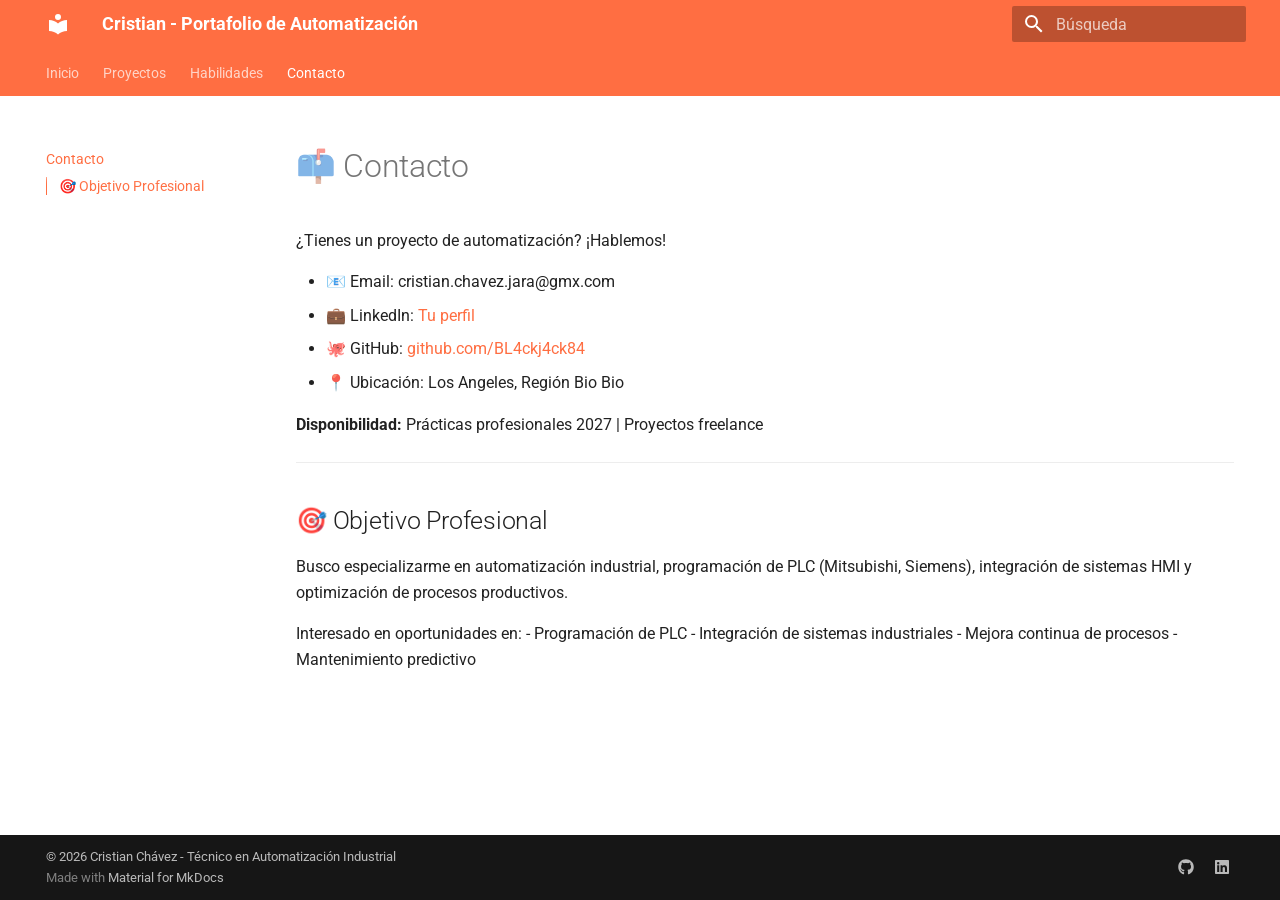
==== commit 0c212dc5: "Deployed a787663 with MkDocs version: 1.6.1" ====
--- a/contacto/index.html
+++ b/contacto/index.html
@@ -12,7 +12,7 @@
         <meta name="author" content="Cristian">
       
       
-        <link rel="canonical" href="https://Bl4ckj4ck84.github.io/portafolio-automatizacion/contacto/">
+        <link rel="canonical" href="https://bl4ckj4ck84.github.io/portafolio-automatizacion/contacto/">
       
       
         <link rel="prev" href="../habilidades/">
@@ -67,7 +67,7 @@
     
     
     
-    <body dir="ltr" data-md-color-scheme="default" data-md-color-primary="blue" data-md-color-accent="blue">
+    <body dir="ltr" data-md-color-scheme="default" data-md-color-primary="deep-orange" data-md-color-accent="amber">
   
     
     <input class="md-toggle" data-md-toggle="drawer" type="checkbox" id="__drawer" autocomplete="off">
@@ -405,6 +405,62 @@
   
   
     <li class="md-nav__item">
+      <a href="../proyectos/instalacion-electrica-domiciliaria/" class="md-nav__link">
+        
+  
+  
+  <span class="md-ellipsis">
+    
+  
+    Instalación Eléctrica Domiciliaria
+  
+
+    
+  </span>
+  
+  
+
+      </a>
+    </li>
+  
+
+              
+            
+              
+                
+  
+  
+  
+  
+    <li class="md-nav__item">
+      <a href="../proyectos/instalacion-solar-residencial/" class="md-nav__link">
+        
+  
+  
+  <span class="md-ellipsis">
+    
+  
+    Instalación Solar Residencial
+  
+
+    
+  </span>
+  
+  
+
+      </a>
+    </li>
+  
+
+              
+            
+              
+                
+  
+  
+  
+  
+    <li class="md-nav__item">
       <a href="../proyectos/proximamente/" class="md-nav__link">
         
   
@@ -562,17 +618,17 @@
 
 
 
-<h1 id="contacto">📫 Contacto</h1>
+<h1 id="contacto">📫 Contacto<a class="headerlink" href="#contacto" title="Permanent link">&para;</a></h1>
 <p>¿Tienes un proyecto de automatización? ¡Hablemos!</p>
 <ul>
-<li>📧 Email: tu-email@ejemplo.com</li>
-<li>💼 LinkedIn: <a href="https://linkedin.com/in/tu-perfil">Tu perfil</a></li>
+<li>📧 Email: cristian.chavez.jara@gmx.com</li>
+<li>💼 LinkedIn: <a href="https://linkedin.com/in/cristian-chavez">Tu perfil</a></li>
 <li>🐙 GitHub: <a href="https://github.com/BL4ckj4ck84">github.com/BL4ckj4ck84</a></li>
-<li>📍 Ubicación: Melipilla, Región Metropolitana</li>
+<li>📍 Ubicación: Los Angeles, Región Bio Bio</li>
 </ul>
 <p><strong>Disponibilidad:</strong> Prácticas profesionales 2027 | Proyectos freelance</p>
 <hr />
-<h2 id="objetivo-profesional">🎯 Objetivo Profesional</h2>
+<h2 id="objetivo-profesional">🎯 Objetivo Profesional<a class="headerlink" href="#objetivo-profesional" title="Permanent link">&para;</a></h2>
 <p>Busco especializarme en automatización industrial, programación de PLC (Mitsubishi, Siemens), integración de sistemas HMI y optimización de procesos productivos.</p>
 <p>Interesado en oportunidades en:
 - Programación de PLC
@@ -599,6 +655,12 @@
 <script>var target=document.getElementById(location.hash.slice(1));target&&target.name&&(target.checked=target.name.startsWith("__tabbed_"))</script>
         </div>
         
+          <button type="button" class="md-top md-icon" data-md-component="top" hidden>
+  
+  <svg xmlns="http://www.w3.org/2000/svg" viewBox="0 0 24 24"><path d="M13 20h-2V8l-5.5 5.5-1.42-1.42L12 4.16l7.92 7.92-1.42 1.42L13 8z"/></svg>
+  Volver al principio
+</button>
+        
       </main>
       
         <footer class="md-footer">
@@ -606,6 +668,11 @@
   <div class="md-footer-meta md-typeset">
     <div class="md-footer-meta__inner md-grid">
       <div class="md-copyright">
+  
+    <div class="md-copyright__highlight">
+      © 2026 Cristian Chávez - Técnico en Automatización Industrial
+
+    </div>
   
   
     Made with
@@ -615,6 +682,27 @@
   
 </div>
       
+        
+<div class="md-social">
+  
+    
+    
+    
+    
+    <a href="https://github.com/BL4ckj4ck84" target="_blank" rel="noopener" title="GitHub" class="md-social__link">
+      <svg xmlns="http://www.w3.org/2000/svg" viewBox="0 0 512 512"><!--! Font Awesome Free 7.1.0 by @fontawesome - https://fontawesome.com License - https://fontawesome.com/license/free (Icons: CC BY 4.0, Fonts: SIL OFL 1.1, Code: MIT License) Copyright 2025 Fonticons, Inc.--><path d="M173.9 397.4c0 2-2.3 3.6-5.2 3.6-3.3.3-5.6-1.3-5.6-3.6 0-2 2.3-3.6 5.2-3.6 3-.3 5.6 1.3 5.6 3.6m-31.1-4.5c-.7 2 1.3 4.3 4.3 4.9 2.6 1 5.6 0 6.2-2s-1.3-4.3-4.3-5.2c-2.6-.7-5.5.3-6.2 2.3m44.2-1.7c-2.9.7-4.9 2.6-4.6 4.9.3 2 2.9 3.3 5.9 2.6 2.9-.7 4.9-2.6 4.6-4.6-.3-1.9-3-3.2-5.9-2.9M252.8 8C114.1 8 8 113.3 8 252c0 110.9 69.8 205.8 169.5 239.2 12.8 2.3 17.3-5.6 17.3-12.1 0-6.2-.3-40.4-.3-61.4 0 0-70 15-84.7-29.8 0 0-11.4-29.1-27.8-36.6 0 0-22.9-15.7 1.6-15.4 0 0 24.9 2 38.6 25.8 21.9 38.6 58.6 27.5 72.9 20.9 2.3-16 8.8-27.1 16-33.7-55.9-6.2-112.3-14.3-112.3-110.5 0-27.5 7.6-41.3 23.6-58.9-2.6-6.5-11.1-33.3 2.6-67.9 20.9-6.5 69 27 69 27 20-5.6 41.5-8.5 62.8-8.5s42.8 2.9 62.8 8.5c0 0 48.1-33.6 69-27 13.7 34.7 5.2 61.4 2.6 67.9 16 17.7 25.8 31.5 25.8 58.9 0 96.5-58.9 104.2-114.8 110.5 9.2 7.9 17 22.9 17 46.4 0 33.7-.3 75.4-.3 83.6 0 6.5 4.6 14.4 17.3 12.1C436.2 457.8 504 362.9 504 252 504 113.3 391.5 8 252.8 8M105.2 352.9c-1.3 1-1 3.3.7 5.2 1.6 1.6 3.9 2.3 5.2 1 1.3-1 1-3.3-.7-5.2-1.6-1.6-3.9-2.3-5.2-1m-10.8-8.1c-.7 1.3.3 2.9 2.3 3.9 1.6 1 3.6.7 4.3-.7.7-1.3-.3-2.9-2.3-3.9-2-.6-3.6-.3-4.3.7m32.4 35.6c-1.6 1.3-1 4.3 1.3 6.2 2.3 2.3 5.2 2.6 6.5 1 1.3-1.3.7-4.3-1.3-6.2-2.2-2.3-5.2-2.6-6.5-1m-11.4-14.7c-1.6 1-1.6 3.6 0 5.9s4.3 3.3 5.6 2.3c1.6-1.3 1.6-3.9 0-6.2-1.4-2.3-4-3.3-5.6-2"/></svg>
+    </a>
+  
+    
+    
+    
+    
+    <a href="https://linkedin.com/in/tu-perfil" target="_blank" rel="noopener" title="LinkedIn" class="md-social__link">
+      <svg xmlns="http://www.w3.org/2000/svg" viewBox="0 0 448 512"><!--! Font Awesome Free 7.1.0 by @fontawesome - https://fontawesome.com License - https://fontawesome.com/license/free (Icons: CC BY 4.0, Fonts: SIL OFL 1.1, Code: MIT License) Copyright 2025 Fonticons, Inc.--><path d="M416 32H31.9C14.3 32 0 46.5 0 64.3v383.4C0 465.5 14.3 480 31.9 480H416c17.6 0 32-14.5 32-32.3V64.3c0-17.8-14.4-32.3-32-32.3M135.4 416H69V202.2h66.5V416zM102.2 96a38.5 38.5 0 1 1 0 77 38.5 38.5 0 1 1 0-77m282.1 320h-66.4V312c0-24.8-.5-56.7-34.5-56.7-34.6 0-39.9 27-39.9 54.9V416h-66.4V202.2h63.7v29.2h.9c8.9-16.8 30.6-34.5 62.9-34.5 67.2 0 79.7 44.3 79.7 101.9z"/></svg>
+    </a>
+  
+</div>
+      
     </div>
   </div>
 </footer>
@@ -628,7 +716,7 @@
     
       
       
-      <script id="__config" type="application/json">{"annotate": null, "base": "..", "features": ["navigation.tabs", "navigation.sections", "toc.integrate"], "search": "../assets/javascripts/workers/search.2c215733.min.js", "tags": null, "translations": {"clipboard.copied": "Copiado al portapapeles", "clipboard.copy": "Copiar al portapapeles", "search.result.more.one": "1 m\u00e1s en esta p\u00e1gina", "search.result.more.other": "# m\u00e1s en esta p\u00e1gina", "search.result.none": "No se encontraron documentos", "search.result.one": "1 documento encontrado", "search.result.other": "# documentos encontrados", "search.result.placeholder": "Teclee para comenzar b\u00fasqueda", "search.result.term.missing": "Falta", "select.version": "Seleccionar versi\u00f3n"}, "version": null}</script>
+      <script id="__config" type="application/json">{"annotate": null, "base": "..", "features": ["navigation.tabs", "navigation.sections", "toc.integrate", "content.code.copy", "navigation.top"], "search": "../assets/javascripts/workers/search.2c215733.min.js", "tags": null, "translations": {"clipboard.copied": "Copiado al portapapeles", "clipboard.copy": "Copiar al portapapeles", "search.result.more.one": "1 m\u00e1s en esta p\u00e1gina", "search.result.more.other": "# m\u00e1s en esta p\u00e1gina", "search.result.none": "No se encontraron documentos", "search.result.one": "1 documento encontrado", "search.result.other": "# documentos encontrados", "search.result.placeholder": "Teclee para comenzar b\u00fasqueda", "search.result.term.missing": "Falta", "select.version": "Seleccionar versi\u00f3n"}, "version": null}</script>
     
     
       <script src="../assets/javascripts/bundle.d7400e89.min.js"></script>
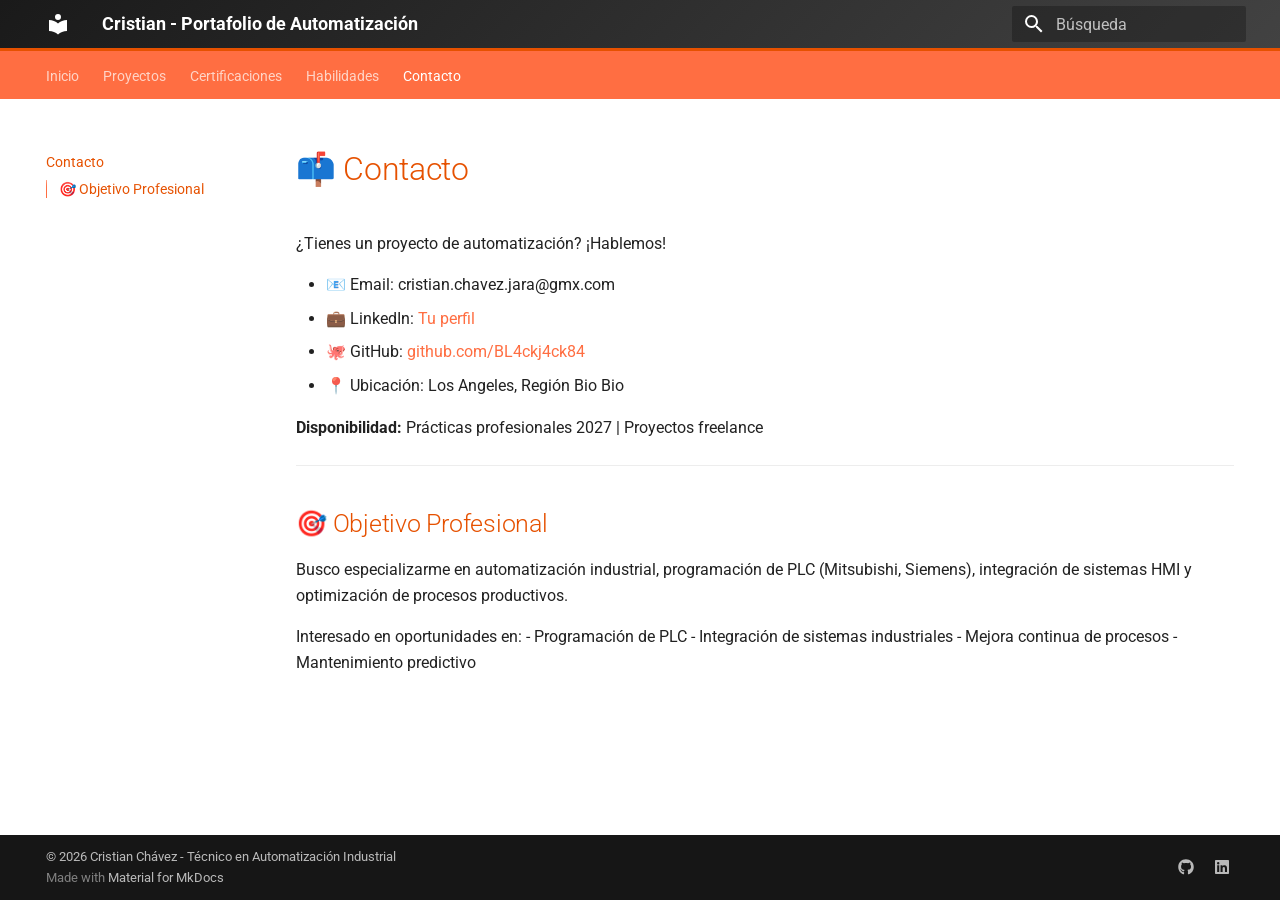
==== commit 51414776: "Deployed 5a769a9 with MkDocs version: 1.6.1" ====
--- a/contacto/index.html
+++ b/contacto/index.html
@@ -9,7 +9,7 @@
         <meta name="description" content="Técnico en Automatización Industrial | PLC | IoT | Control de Procesos">
       
       
-        <meta name="author" content="Cristian">
+        <meta name="author" content="Cristian Ch.">
       
       
         <link rel="canonical" href="https://bl4ckj4ck84.github.io/portafolio-automatizacion/contacto/">
@@ -52,6 +52,8 @@
         <style>:root{--md-text-font:"Roboto";--md-code-font:"Roboto Mono"}</style>
       
     
+    
+      <link rel="stylesheet" href="../css/industrial.css">
     
     <script>__md_scope=new URL("..",location),__md_hash=e=>[...e].reduce(((e,_)=>(e<<5)-e+_.charCodeAt(0)),0),__md_get=(e,_=localStorage,t=__md_scope)=>JSON.parse(_.getItem(t.pathname+"."+e)),__md_set=(e,_,t=localStorage,a=__md_scope)=>{try{t.setItem(a.pathname+"."+e,JSON.stringify(_))}catch(e){}}</script>
     
@@ -222,6 +224,25 @@
   
   
     <li class="md-tabs__item">
+      <a href="../certificaciones/" class="md-tabs__link">
+        
+  
+  
+    
+  
+  Certificaciones
+
+      </a>
+    </li>
+  
+
+      
+        
+  
+  
+  
+  
+    <li class="md-tabs__item">
       <a href="../habilidades/" class="md-tabs__link">
         
   
@@ -485,6 +506,33 @@
           </ul>
         </nav>
       
+    </li>
+  
+
+    
+      
+      
+  
+  
+  
+  
+    <li class="md-nav__item">
+      <a href="../certificaciones/" class="md-nav__link">
+        
+  
+  
+  <span class="md-ellipsis">
+    
+  
+    Certificaciones
+  
+
+    
+  </span>
+  
+  
+
+      </a>
     </li>
   
 
--- a/css/industrial.css
+++ b/css/industrial.css
@@ -0,0 +1,20 @@
+/* Tema Industrial */
+:root {
+  --industrial-orange: #e65100;
+  --industrial-yellow: #ffc107;
+  --industrial-gray: #424242;
+  --industrial-dark: #1a1a1a;
+}
+
+.md-header {
+  background: linear-gradient(135deg, var(--industrial-dark) 0%, var(--industrial-gray) 100%);
+  border-bottom: 3px solid var(--industrial-orange);
+}
+
+.md-nav__link--active {
+  color: var(--industrial-orange) !important;
+}
+
+.md-typeset h1, .md-typeset h2 {
+  color: var(--industrial-orange);
+}
